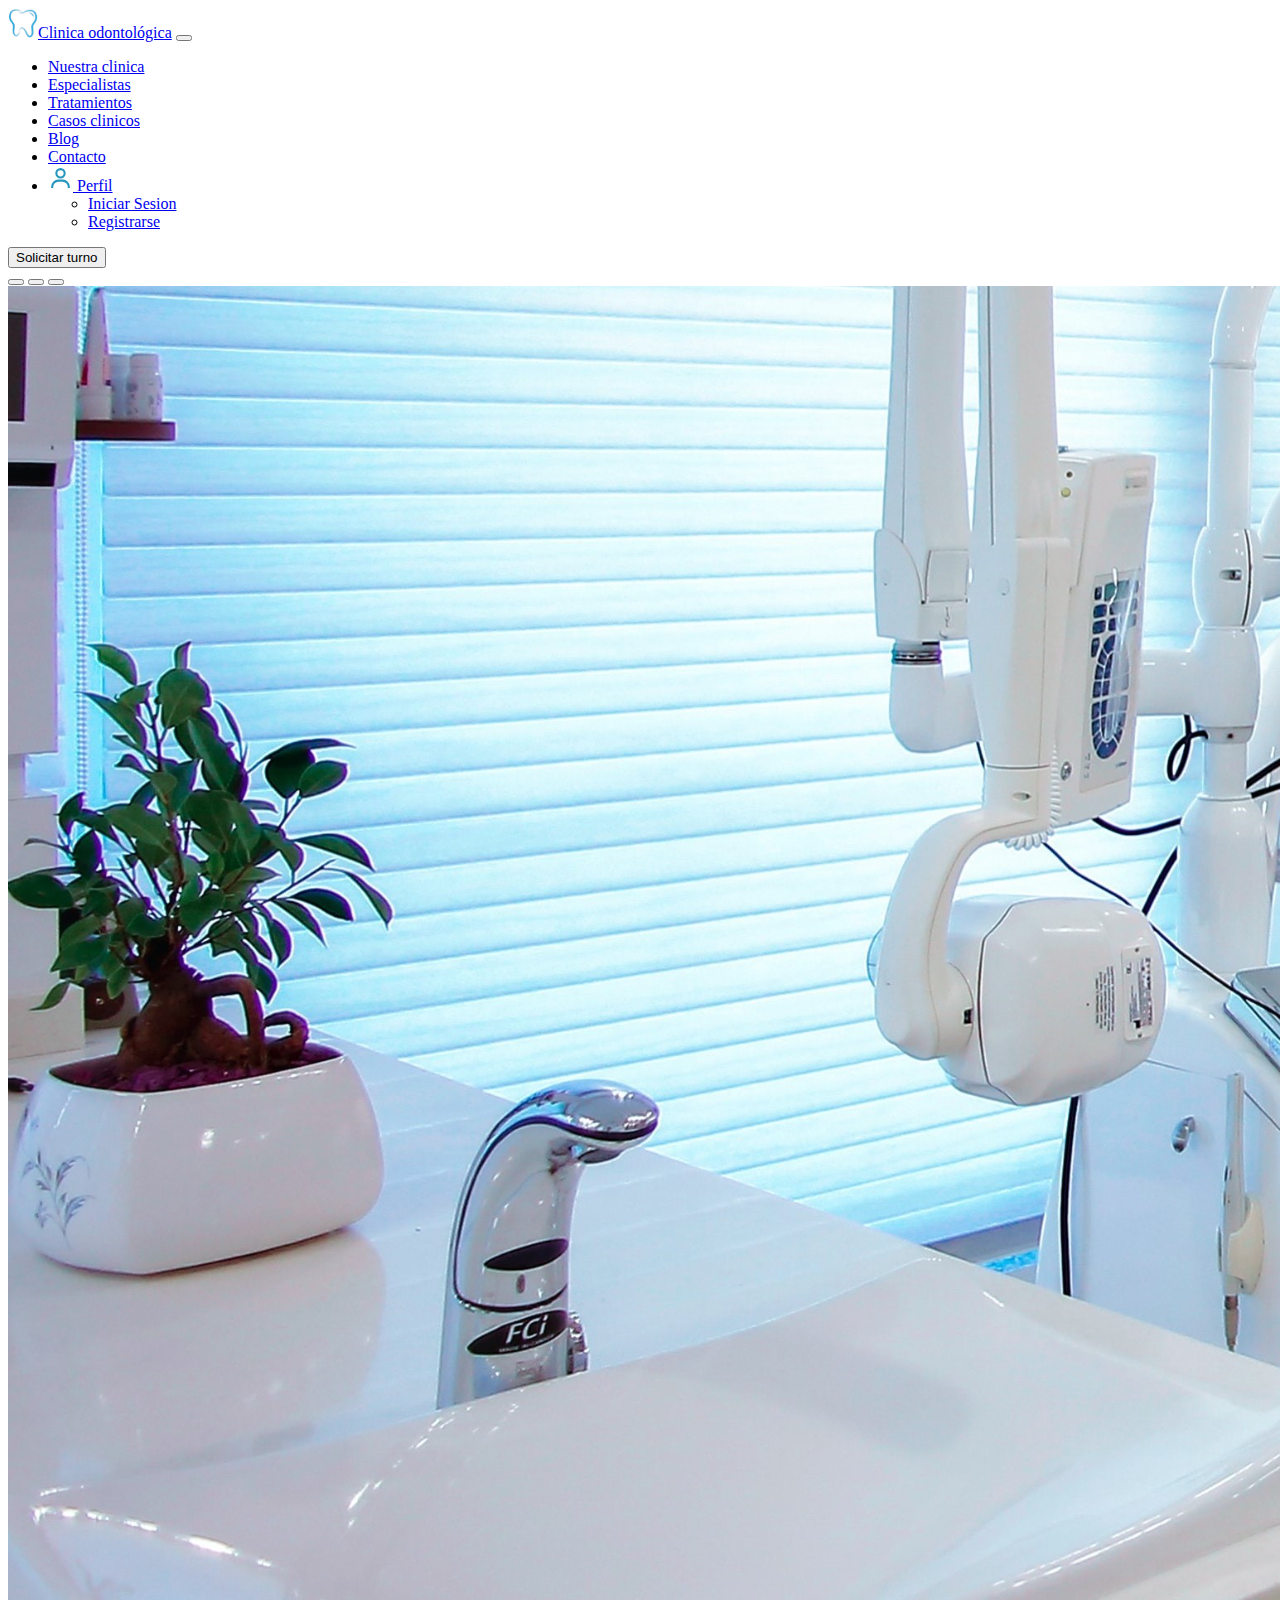
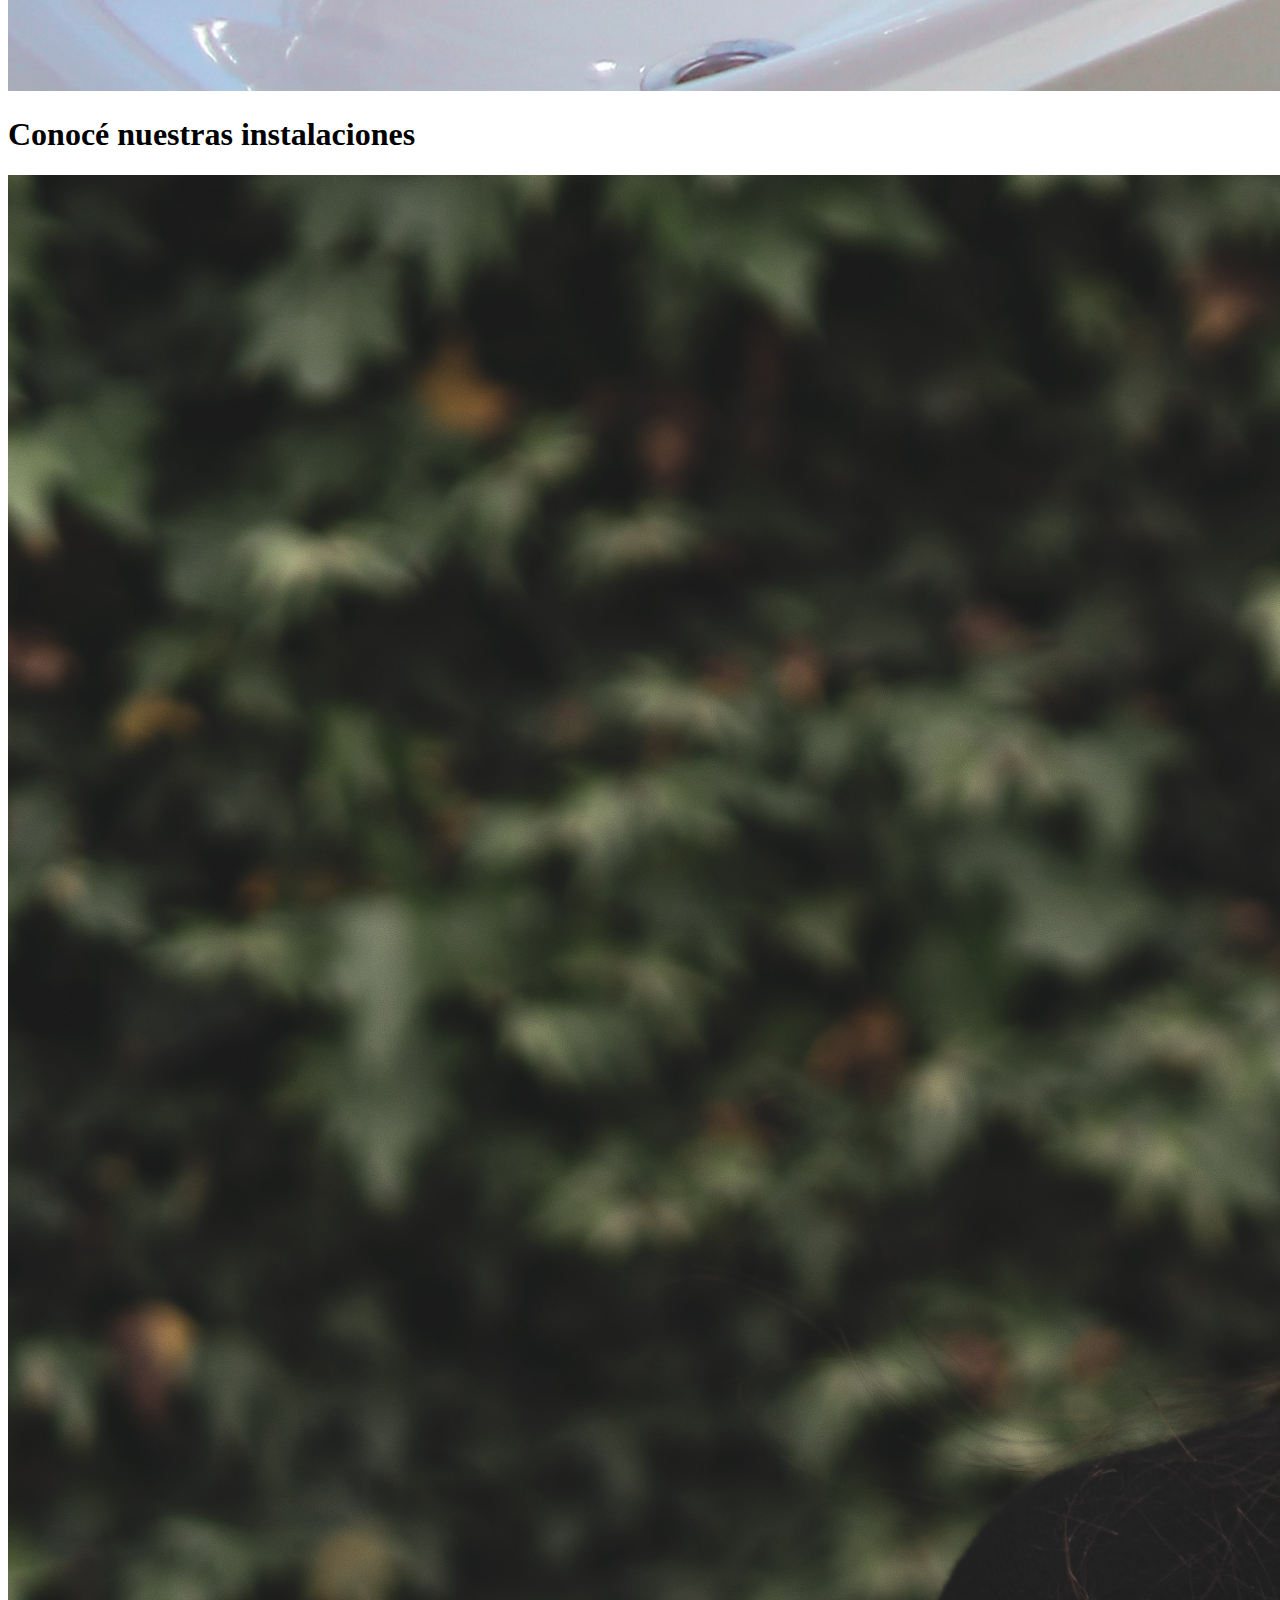
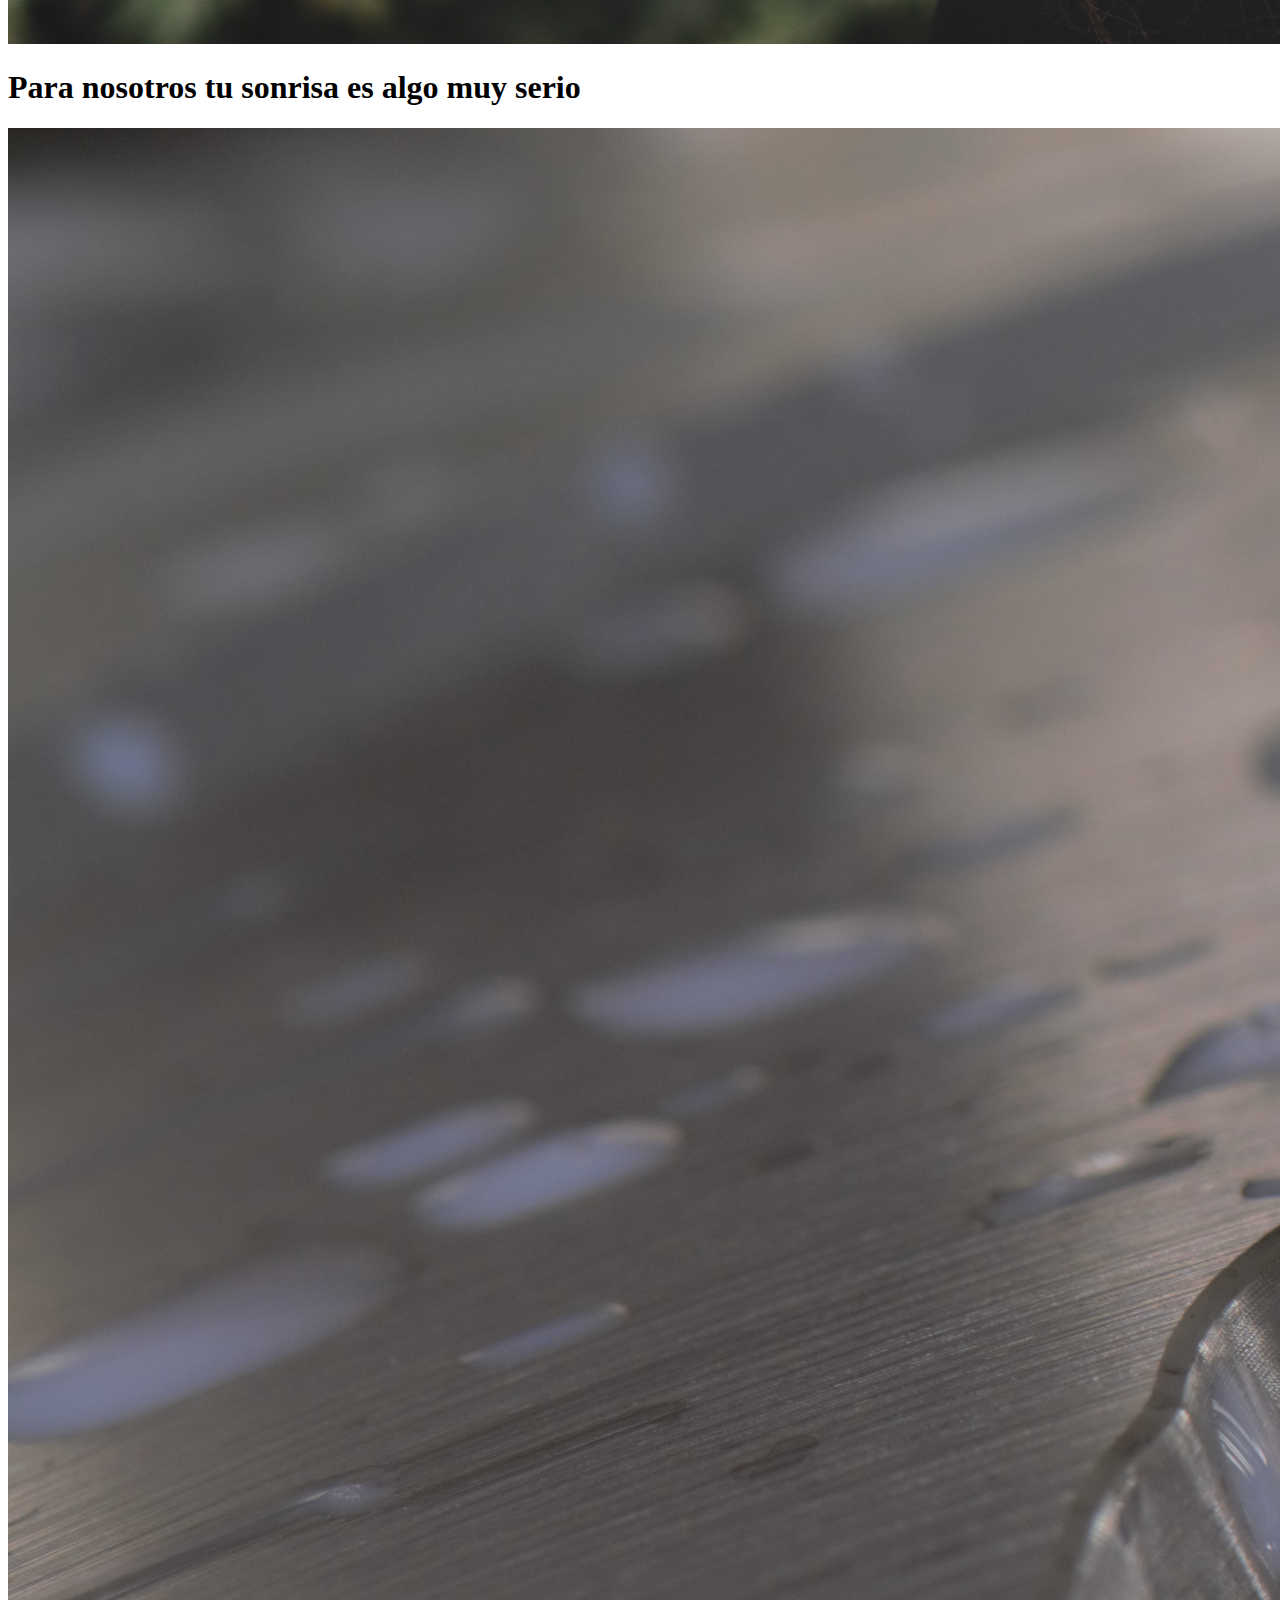
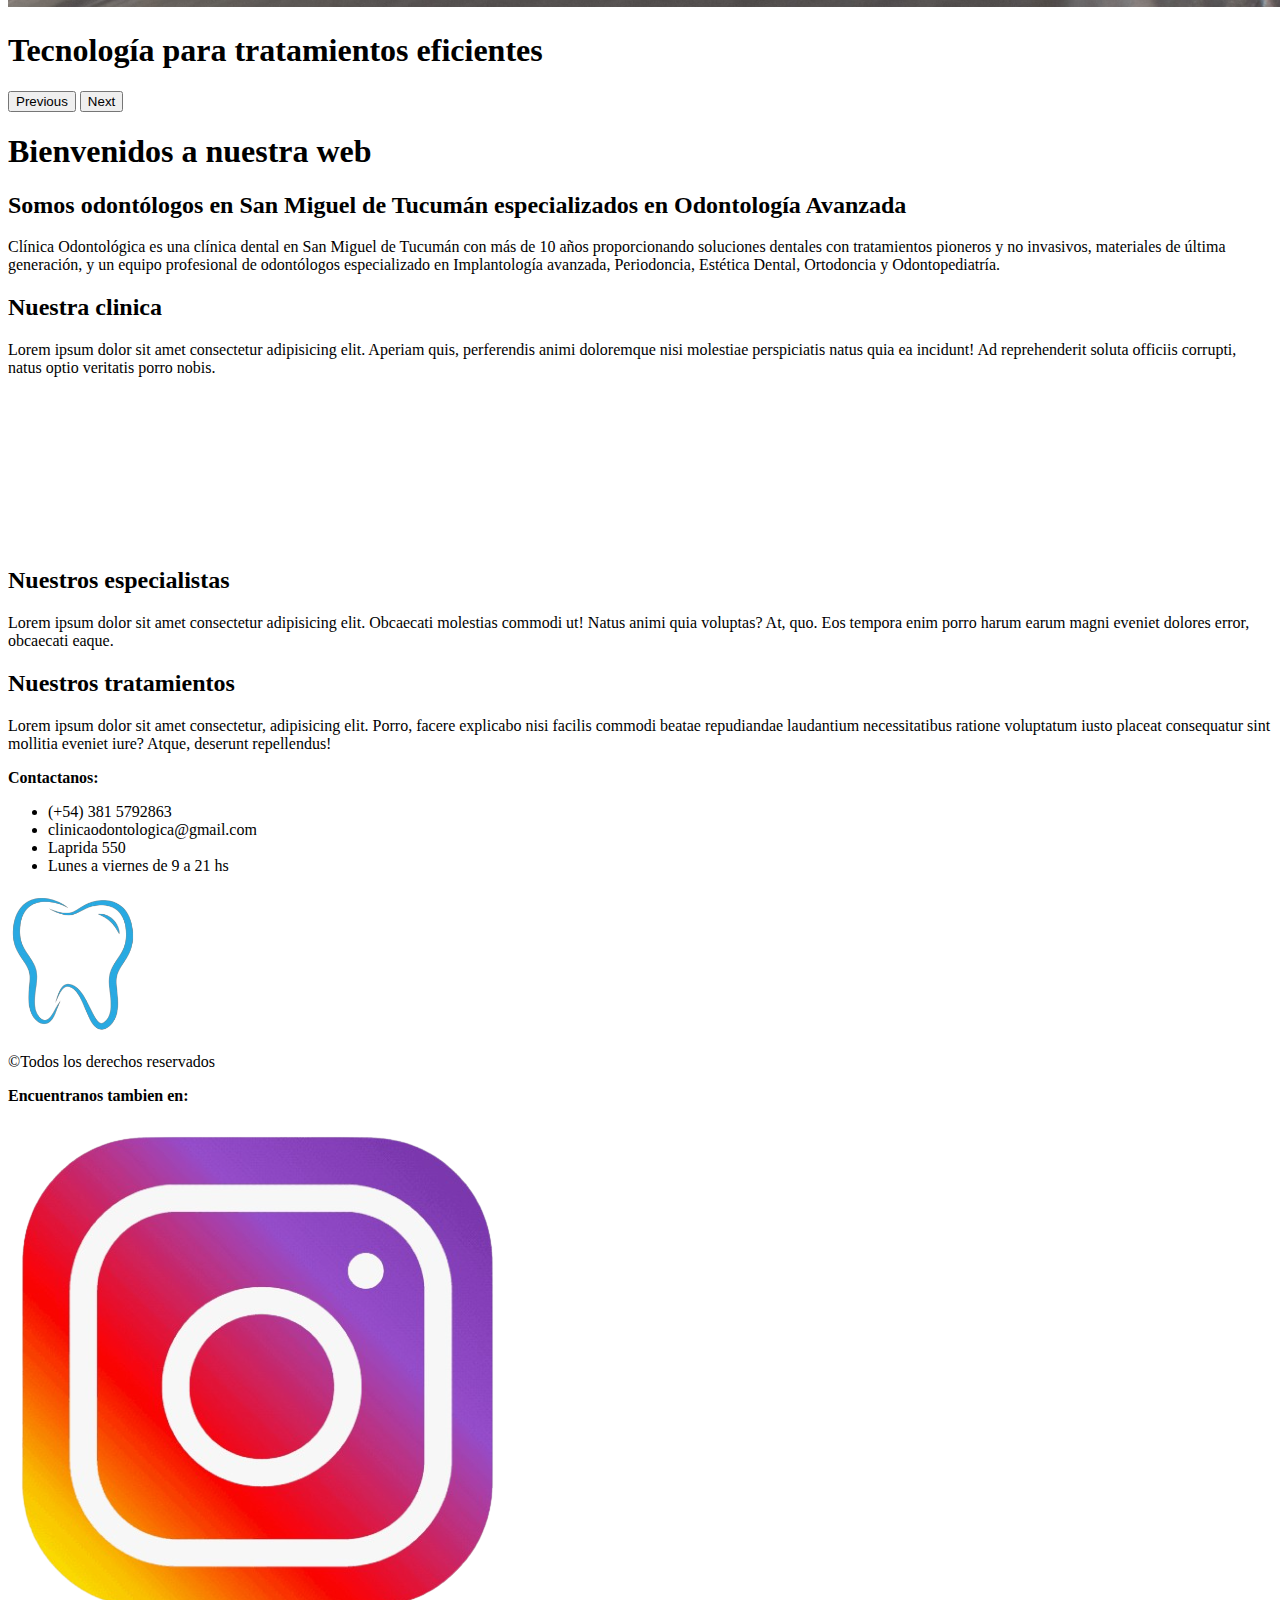
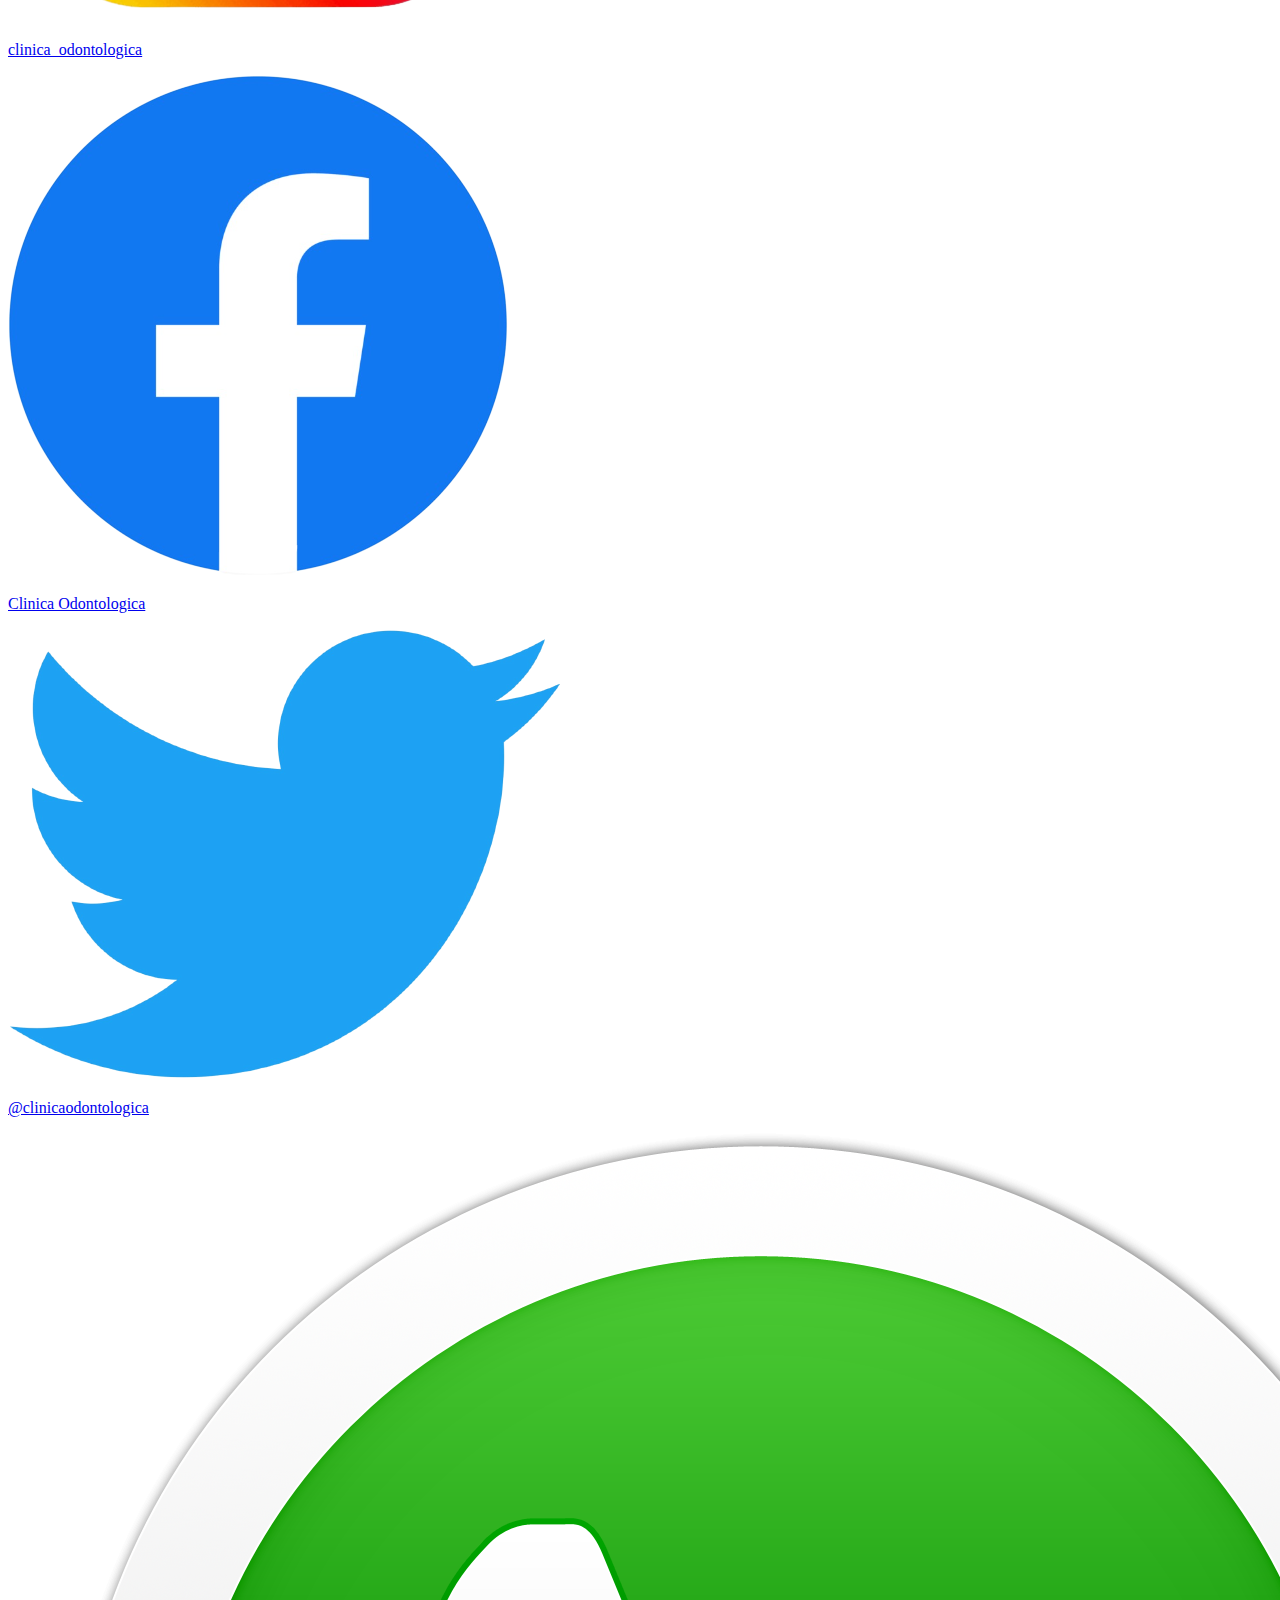
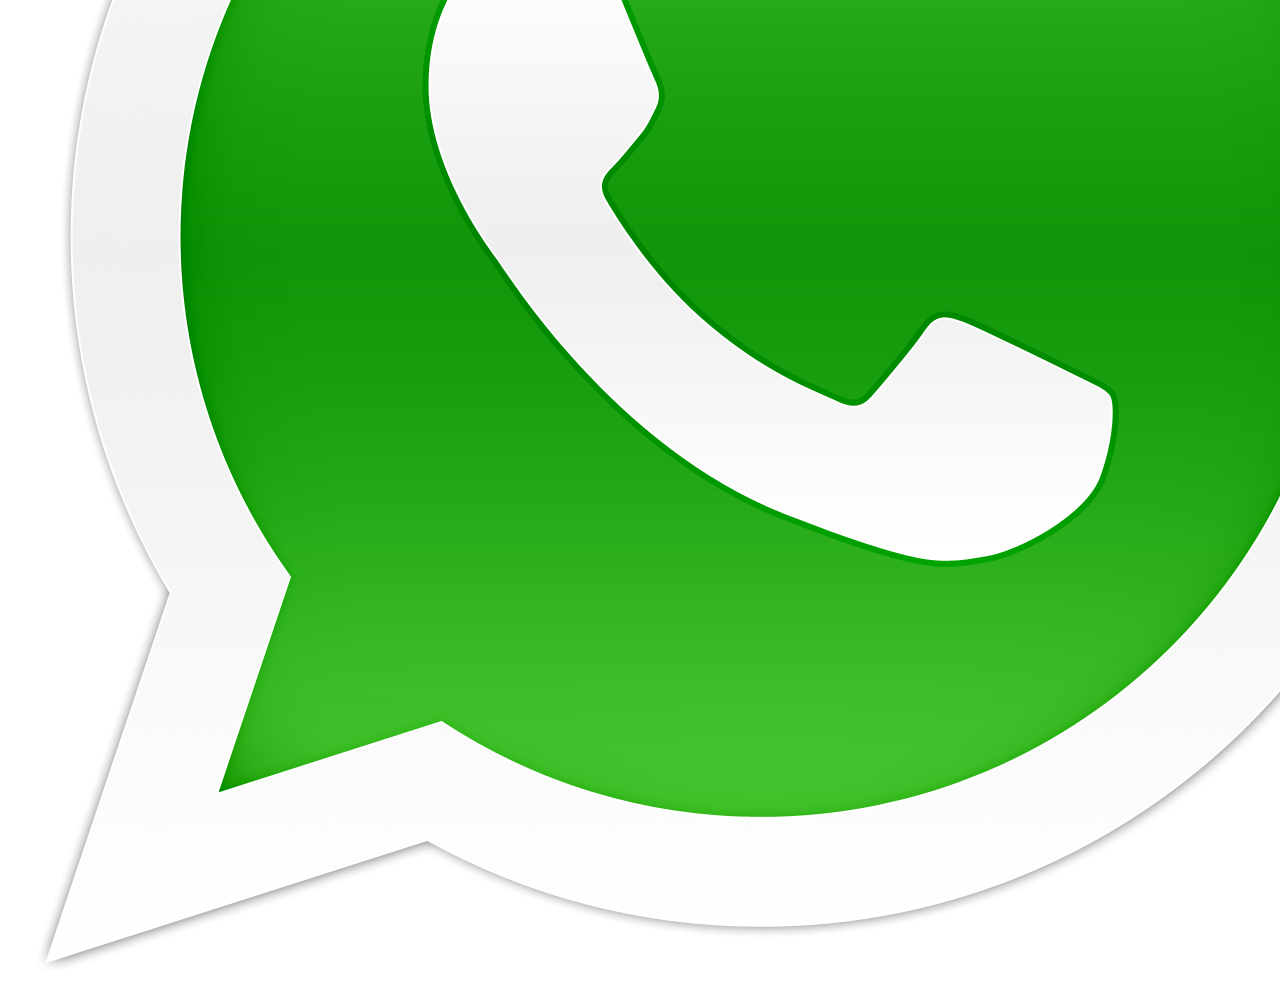
==== index.html @ 2c7e13ba "agregando estilos a log-in y register" ====
<!DOCTYPE html>
<html lang="en">

<head>
    <meta charset="UTF-8">
    <meta http-equiv="X-UA-Compatible" content="IE=edge">
    <meta name="viewport" content="width=device-width, initial-scale=1.0">
    <meta name="description" content="Clínica odontológica">
    <meta name="keywords" content="clínica odontológica, odontologo, dentista, dentist">
    <meta name="author" content="X Team">
    <link rel="shortcut icon" type="image/x-icon" href="./icons/icono-diente-png.png">
    <title>Clínica odontológica</title>

    <link href="https://cdn.jsdelivr.net/npm/bootstrap@5.2.3/dist/css/bootstrap.min.css" rel="stylesheet"
        integrity="sha384-rbsA2VBKQhggwzxH7pPCaAqO46MgnOM80zW1RWuH61DGLwZJEdK2Kadq2F9CUG65" crossorigin="anonymous">
    <link href="https://cdn.jsdelivr.net/npm/bootstrap@5.2.3/dist/css/bootstrap.min.css" rel="stylesheet"
        integrity="sha384-rbsA2VBKQhggwzxH7pPCaAqO46MgnOM80zW1RWuH61DGLwZJEdK2Kadq2F9CUG65" crossorigin="anonymous">
    <link rel="preconnect" href="https://fonts.googleapis.com">
    <link rel="preconnect" href="https://fonts.gstatic.com" crossorigin>
    <link href="https://fonts.googleapis.com/css2?family=Open+Sans:wght@500;700&display=swap" rel="stylesheet">


</head>

<body>
    <header>
        <!-- Navbar -->
        <nav class="navbar navbar-expand-lg bg-body-tertiary navbar-dark bg-dark">
            <div class="container-fluid">
                <a class="navbar-brand" href="./index.html"><img src="./icons/icono-diente-png.png" class="mx-2"
                        alt="logo" width="30px" height="30px">Clinica odontológica</a>
                <button class="navbar-toggler" type="button" data-bs-toggle="collapse" data-bs-target="#navbarScroll"
                    aria-controls="navbarScroll" aria-expanded="false" aria-label="Toggle navigation">
                    <span class="navbar-toggler-icon"></span>
                </button>
                <div class="collapse navbar-collapse" id="navbarScroll">
                    <ul class="navbar-nav ms-auto me-auto my-2 my-lg-0 navbar-nav-scroll"
                        style="--bs-scroll-height: 100px;" id="ulNavbar">
                        <li class="nav-item mx-3">
                            <a class="nav-link" href="#clinica">Nuestra clinica</a>
                        </li>
                        <li class="nav-item mx-3">
                            <a class="nav-link" href="#especialistas">Especialistas</a>
                        </li>
                        <li class="nav-item mx-3">
                            <a class="nav-link" href="#tratamientos">Tratamientos</a>
                        </li>
                        <li class="nav-item mx-3">
                            <a class="nav-link" href="./error.html">Casos clinicos</a>
                        </li>
                        <li class="nav-item mx-3">
                            <a class="nav-link" href="./error.html">Blog</a>
                        </li>
                        <li class="nav-item mx-3">
                            <a class="nav-link" href="./contact.html">Contacto</a>
                        </li>
                        <li class="nav-item dropdown mx-3" id="profile">
                            <a class="nav-link dropdown-toggle" href="#" role="button" data-bs-toggle="dropdown"
                                aria-expanded="false"><img src="./icons/user.svg" height="25px" weight="25px"
                                    alt="user-icon">
                                Perfil
                            </a>
                            <ul class="dropdown-menu mx-3">
                                <li><a class="dropdown-item" href="./login.html">Iniciar Sesion</a></li>
                                <li><a class="dropdown-item" href="./register.html">Registrarse</a></li>
                            </ul>
                        </li>
                    </ul>
                    <form class="d-flex" role="book-appointment" id="turn-button">
                        <button class="btn btn-sm btn-outline-secondary" type="button"
                            id="book-appointment-button">Solicitar turno</button>
                    </form>
                </div>
            </div>
        </nav>
        <!-- Carousel -->
        <div class="carousel">
            <div id="carouselExampleCaptions" class="carousel slide" data-bs-ride="true">
                <div class="carousel-indicators">
                    <button type="button" data-bs-target="#carouselExampleCaptions" data-bs-slide-to="0" class="active"
                        aria-current="true" aria-label="Slide 1"></button>
                    <button type="button" data-bs-target="#carouselExampleCaptions" data-bs-slide-to="1"
                        aria-label="Slide 2"></button>
                    <button type="button" data-bs-target="#carouselExampleCaptions" data-bs-slide-to="2"
                        aria-label="Slide 3"></button>
                </div>
                <div class="carousel-inner">
                    <div class="carousel-item active" data-bs-interval="3000">
                        <img src="/img/fotor_2023-2-18_18_22_49.jpg" class="d-block w-100" alt="...">
                        <div class="carousel-caption d-none d-md-block">
                            <h1>Conocé nuestras instalaciones</h1>
                            <!-- <p>Some representative placeholder content for the first slide.</p> -->
                        </div>
                    </div>
                    <div class="carousel-item" data-bs-interval="3000">
                        <img src="/img/fotor_2023-3-1_2_1_50.jpg" class="d-block w-100" alt="...">
                        <div class="carousel-caption d-none d-md-block">
                            <h1>Para nosotros tu sonrisa es algo muy serio</h1>
                            <!-- <p>Some representative placeholder content for the second slide.</p> -->
                        </div>
                    </div>
                    <div class="carousel-item" data-bs-interval="3000">
                        <img src="/img/fotor_2023-3-1_2_7_39.jpg" class="d-block w-100" alt="...">
                        <div class="carousel-caption d-none d-md-block">
                            <h1>Tecnología para tratamientos eficientes</h1>
                            <!-- <p>Some representative placeholder content for the third slide.</p>-->
                        </div>
                    </div>
                </div>
                <button class="carousel-control-prev" type="button" data-bs-target="#carouselExampleCaptions"
                    data-bs-slide="prev">
                    <span class="carousel-control-prev-icon" aria-hidden="true"></span>
                    <span class="visually-hidden">Previous</span>
                </button>
                <button class="carousel-control-next" type="button" data-bs-target="#carouselExampleCaptions"
                    data-bs-slide="next">
                    <span class="carousel-control-next-icon" aria-hidden="true"></span>
                    <span class="visually-hidden">Next</span>
                </button>
            </div>
        </div>
    </header>
    <main>
        <div class="container text-center">
            <h1>Bienvenidos a nuestra web</h1>
            <h2>Somos odontólogos en San Miguel de Tucumán especializados en Odontología Avanzada</h2>
            <p class="m-5 fs-4">Clínica Odontológica es una clínica dental en San Miguel de Tucumán con más de 10 años
                proporcionando
                soluciones dentales con tratamientos pioneros y no invasivos, materiales de última generación, y un
                equipo
                profesional de odontólogos especializado en Implantología avanzada, Periodoncia, Estética Dental,
                Ortodoncia
                y Odontopediatría.</p>
        </div>
        <section class="" id="clinica">
            <h2>Nuestra clinica</h2>
            <p>Lorem ipsum dolor sit amet consectetur adipisicing elit. Aperiam quis, perferendis animi doloremque nisi
                molestiae perspiciatis natus quia ea incidunt! Ad reprehenderit soluta officiis corrupti, natus optio
                veritatis porro nobis.</p>
            <section class="section-iframe">
                <iframe class="map"
                    src="https://www.google.com/maps/embed?pb=!1m18!1m12!1m3!1d2308.703250574846!2d-65.20294560053678!3d-26.823822114931463!2m3!1f0!2f0!3f0!3m2!1i1024!2i768!4f13.1!3m3!1m2!1s0x94225c19ccb312f5%3A0x4d2c52ce8188e6bc!2sIFL%2C%20Laprida%20550%2C%20T4000%20San%20Miguel%20de%20Tucum%C3%A1n%2C%20Provincia%20de%20Tucum%C3%A1n!5e0!3m2!1ses-419!2sar!4v1667454148842!5m2!1ses-419!2sar"
                    frameborder="0"></iframe>
            </section>
        </section>
        <section id="especialistas">
            <h2>Nuestros especialistas</h2>
            <p>Lorem ipsum dolor sit amet consectetur adipisicing elit. Obcaecati molestias commodi ut! Natus animi quia
                voluptas? At, quo. Eos tempora enim porro harum earum magni eveniet dolores error, obcaecati eaque.</p>
        </section>
        <section id="tratamientos">
            <h2>Nuestros tratamientos</h2>
            <p class="m-0 pb-5">Lorem ipsum dolor sit amet consectetur, adipisicing elit. Porro, facere explicabo nisi
                facilis commodi beatae repudiandae laudantium necessitatibus ratione voluptatum iusto placeat
                consequatur sint mollitia eveniet iure? Atque, deserunt repellendus!</p>
        </section>
    </main>
    <footer>
        <div class="row p-0 m-0">
            <div id="footer-1" class="col-0 col-md-4 pt-2 bg-light d-flex align-items-center justify-content-center">
                <div>
                    <p class="footer-tt"><b>Contactanos:</b></p>
                    <ul>
                        <li>(+54) 381 5792863</li>
                        <li>clinicaodontologica@gmail.com</li>
                        <li>Laprida 550</li>
                        <li>Lunes a viernes de 9 a 21 hs</li>
                    </ul>
                </div>
            </div>
            <div id="footer-2" class="col-12 col-md-4 pt-2 bg-light text-center">
                <a href="#"><img width="130px" src="./icons/icono-diente-png.png" alt="logo"></a>
                <p class="fst-italic text-dark">&copy;Todos los derechos reservados</p>
            </div>
            <div id="footer-3" class="col-0 col-md-4 pt-2 bg-light d-flex align-items-center justify-content-center">
                <div>
                    <p class="footer-tt"><b>Encuentranos tambien en:</b></p>
                    <div class="div-button-google">
                        <a class="button-footer" href="./404notfound.html">
                            <img class="button-icon-footer" src="./icons/instagram-icon-footer.png"
                                alt="instagram-icon">
                            <p class="p-3" id="google-text">clinica_odontologica</p>
                        </a>
                    </div>
                    <div class="div-button-google">
                        <a class="button-footer" href="./404notfound.html">
                            <img class="button-icon-footer" src="./icons/facebook-icon-footer.png" alt="facebook-icon">
                            <p class="p-3" id="google-text">Clinica Odontologica</p>
                        </a>
                    </div>
                    <div class="div-button-google">
                        <a class="button-footer" href="./404notfound.html">
                            <img class="button-icon-footer" src="./icons/twitter-icon-footer.png" alt="twitter-icon">
                            <p class="p-3" id="google-text">@clinicaodontologica</p>
                        </a>
                    </div>
                </div>
            </div>
        </div>
    </footer>
    <div>
        <a href="https://api.whatsapp.com/send?phone=543815792863" target="_blank"><img src="./icons/icono-whatsapp.png"
                alt="whatsapp-support" class="whatsapp-icon"></a>
    </div>
    <script src="./js/index.js"></script>
    <script src="https://cdn.jsdelivr.net/npm/bootstrap@5.2.3/dist/js/bootstrap.bundle.min.js"
        integrity="sha384-kenU1KFdBIe4zVF0s0G1M5b4hcpxyD9F7jL+jjXkk+Q2h455rYXK/7HAuoJl+0I4"
        crossorigin="anonymous"></script>
</body>

</html>
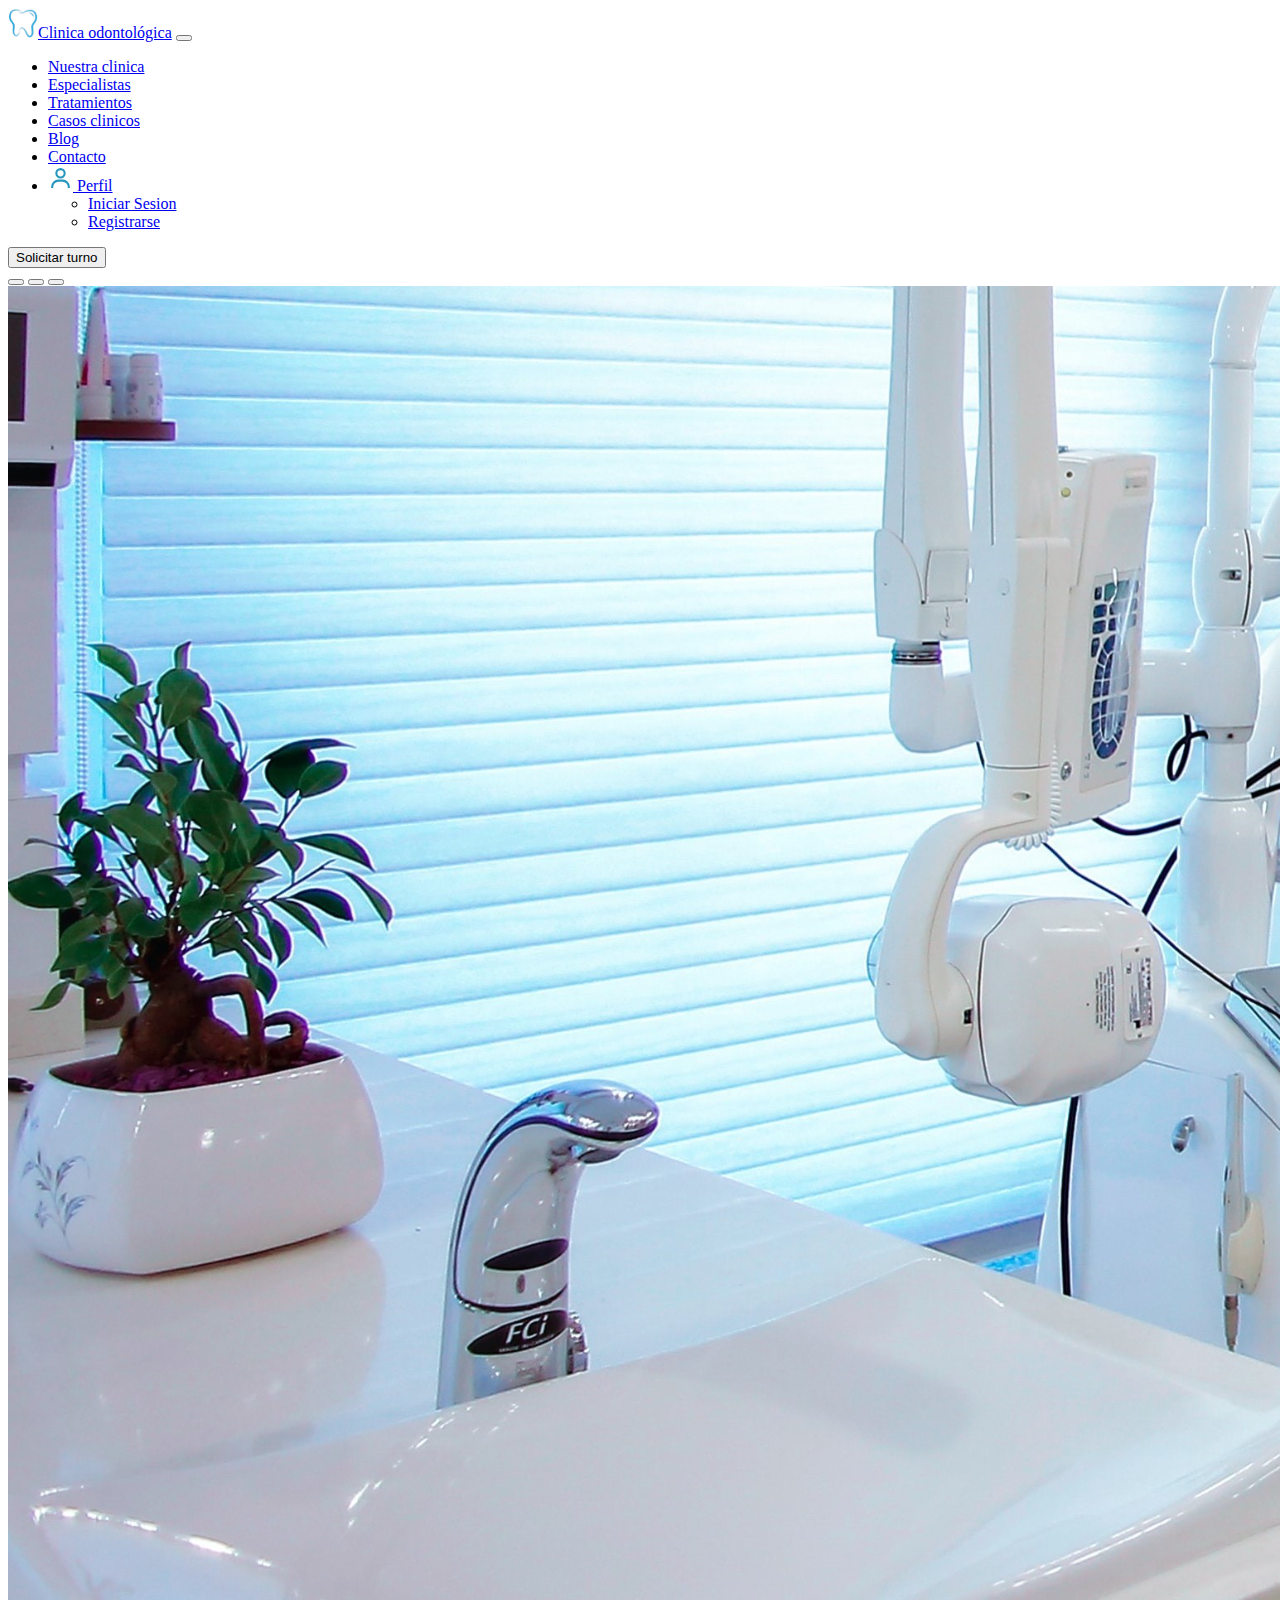
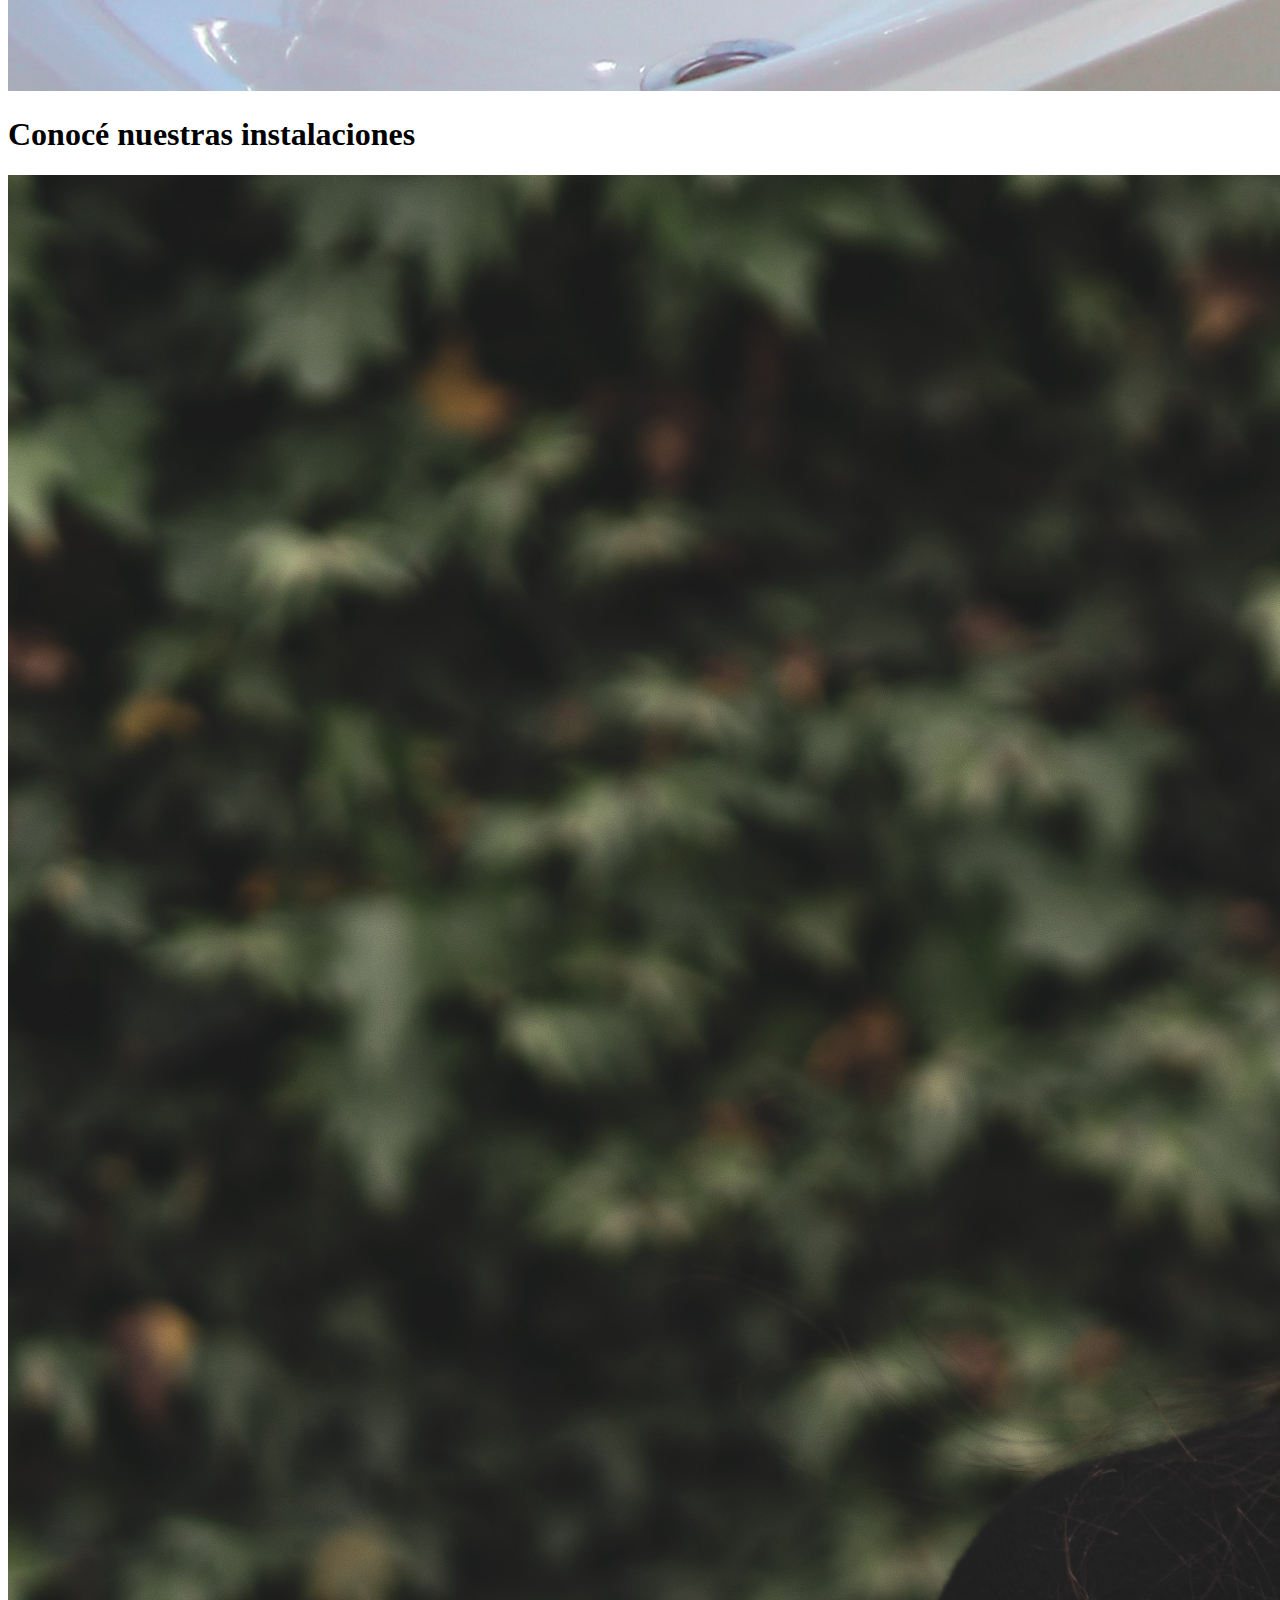
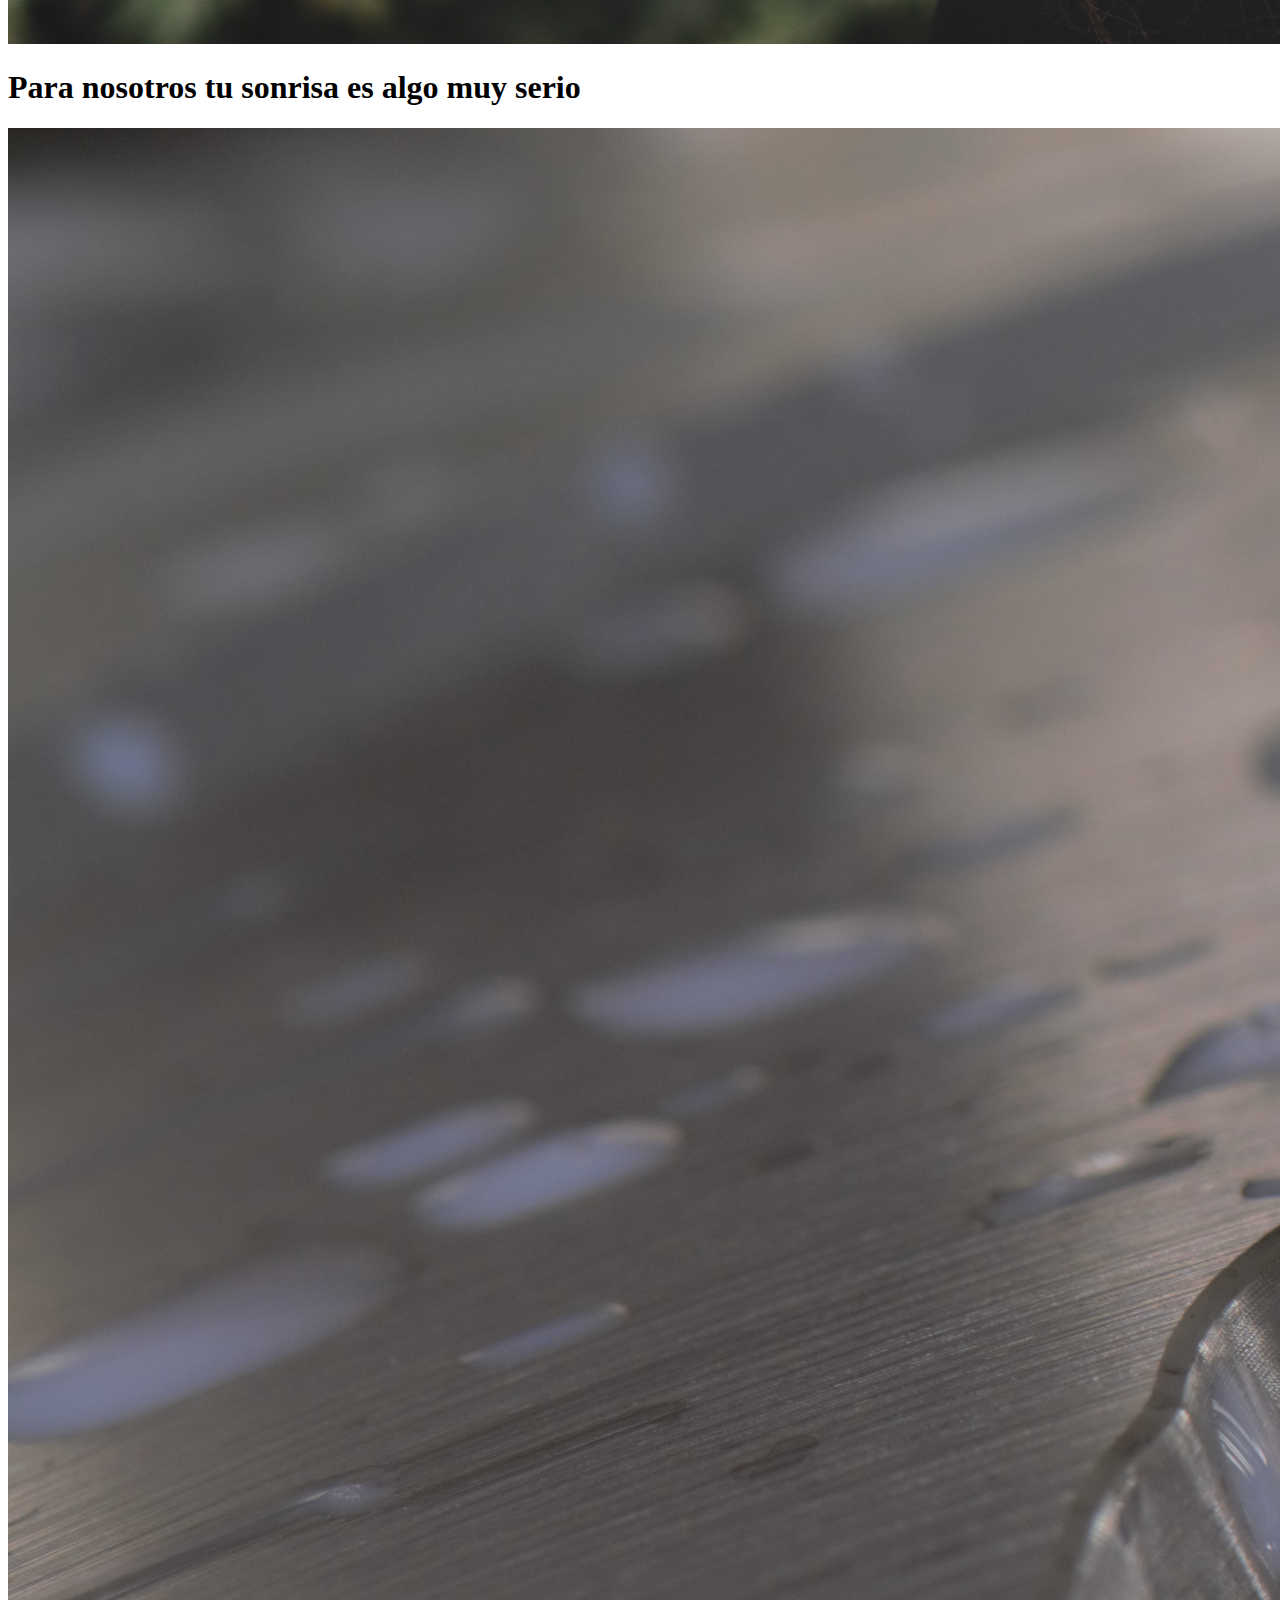
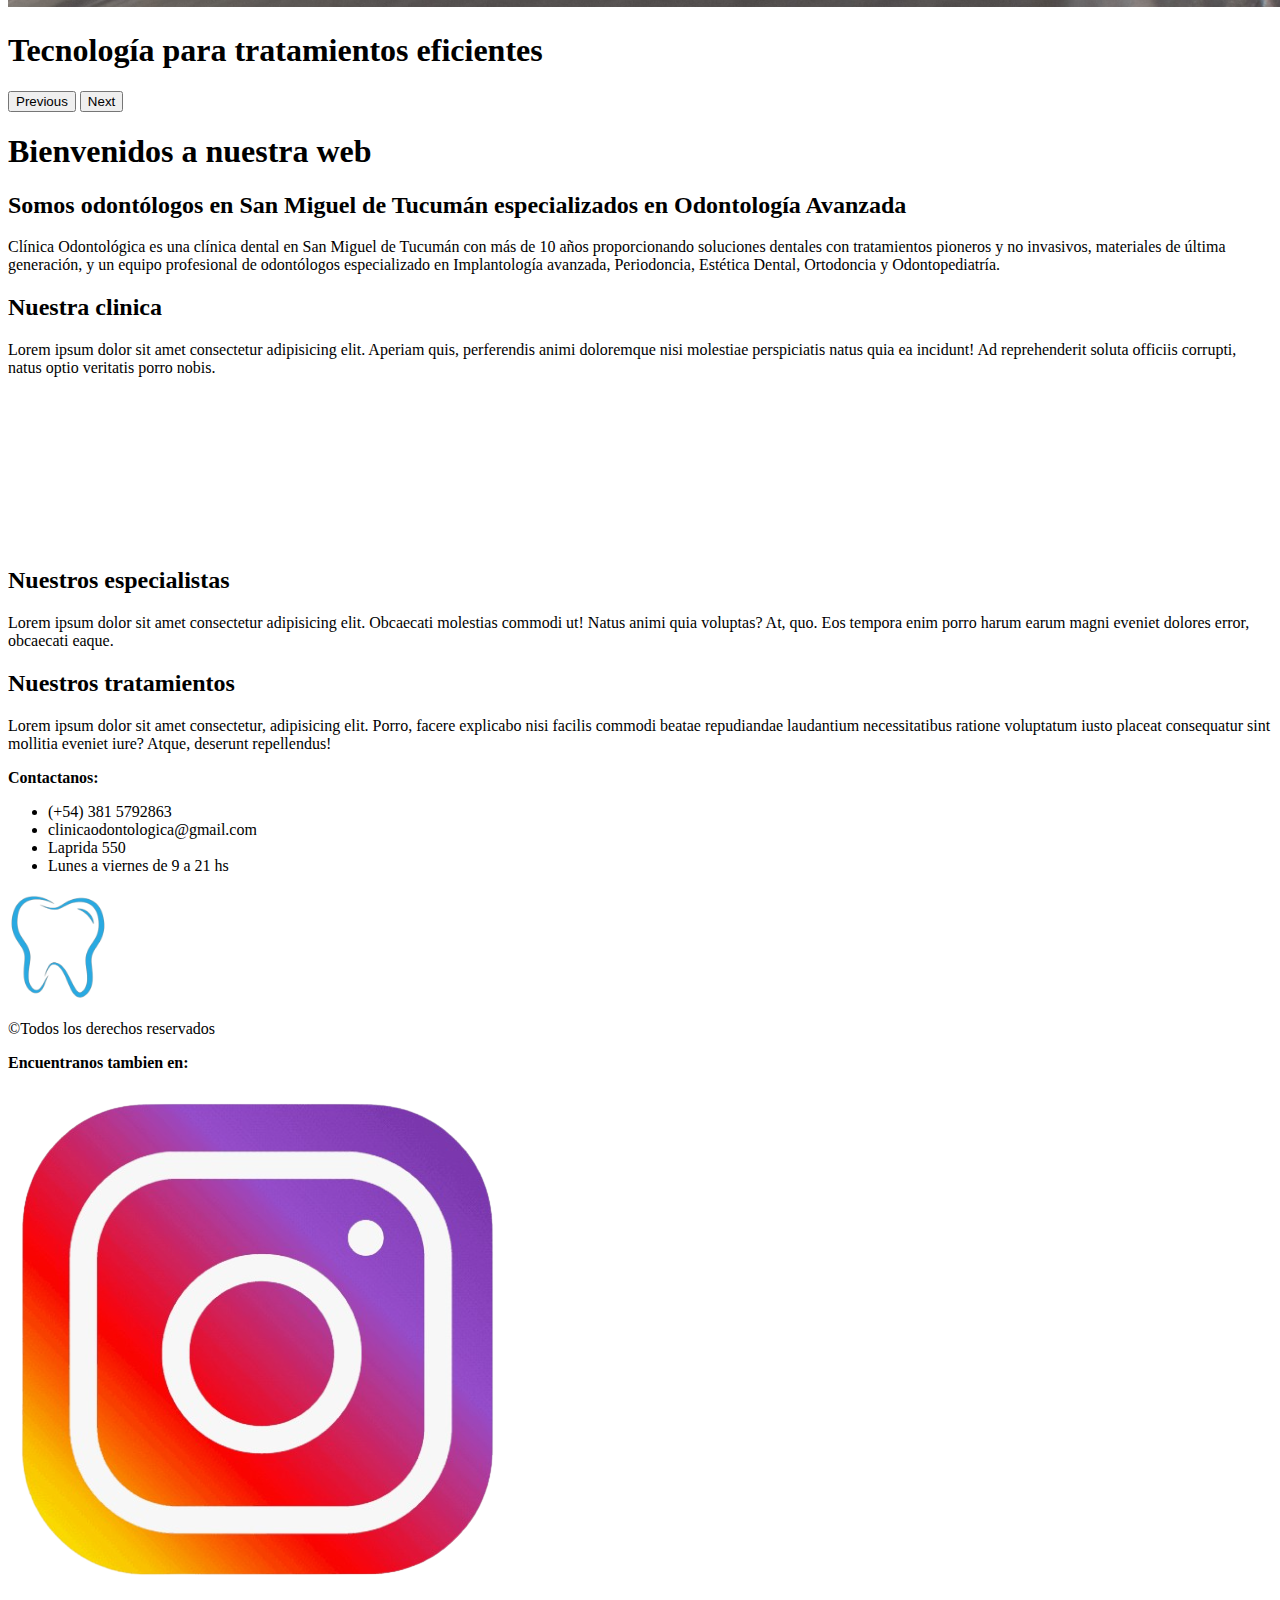
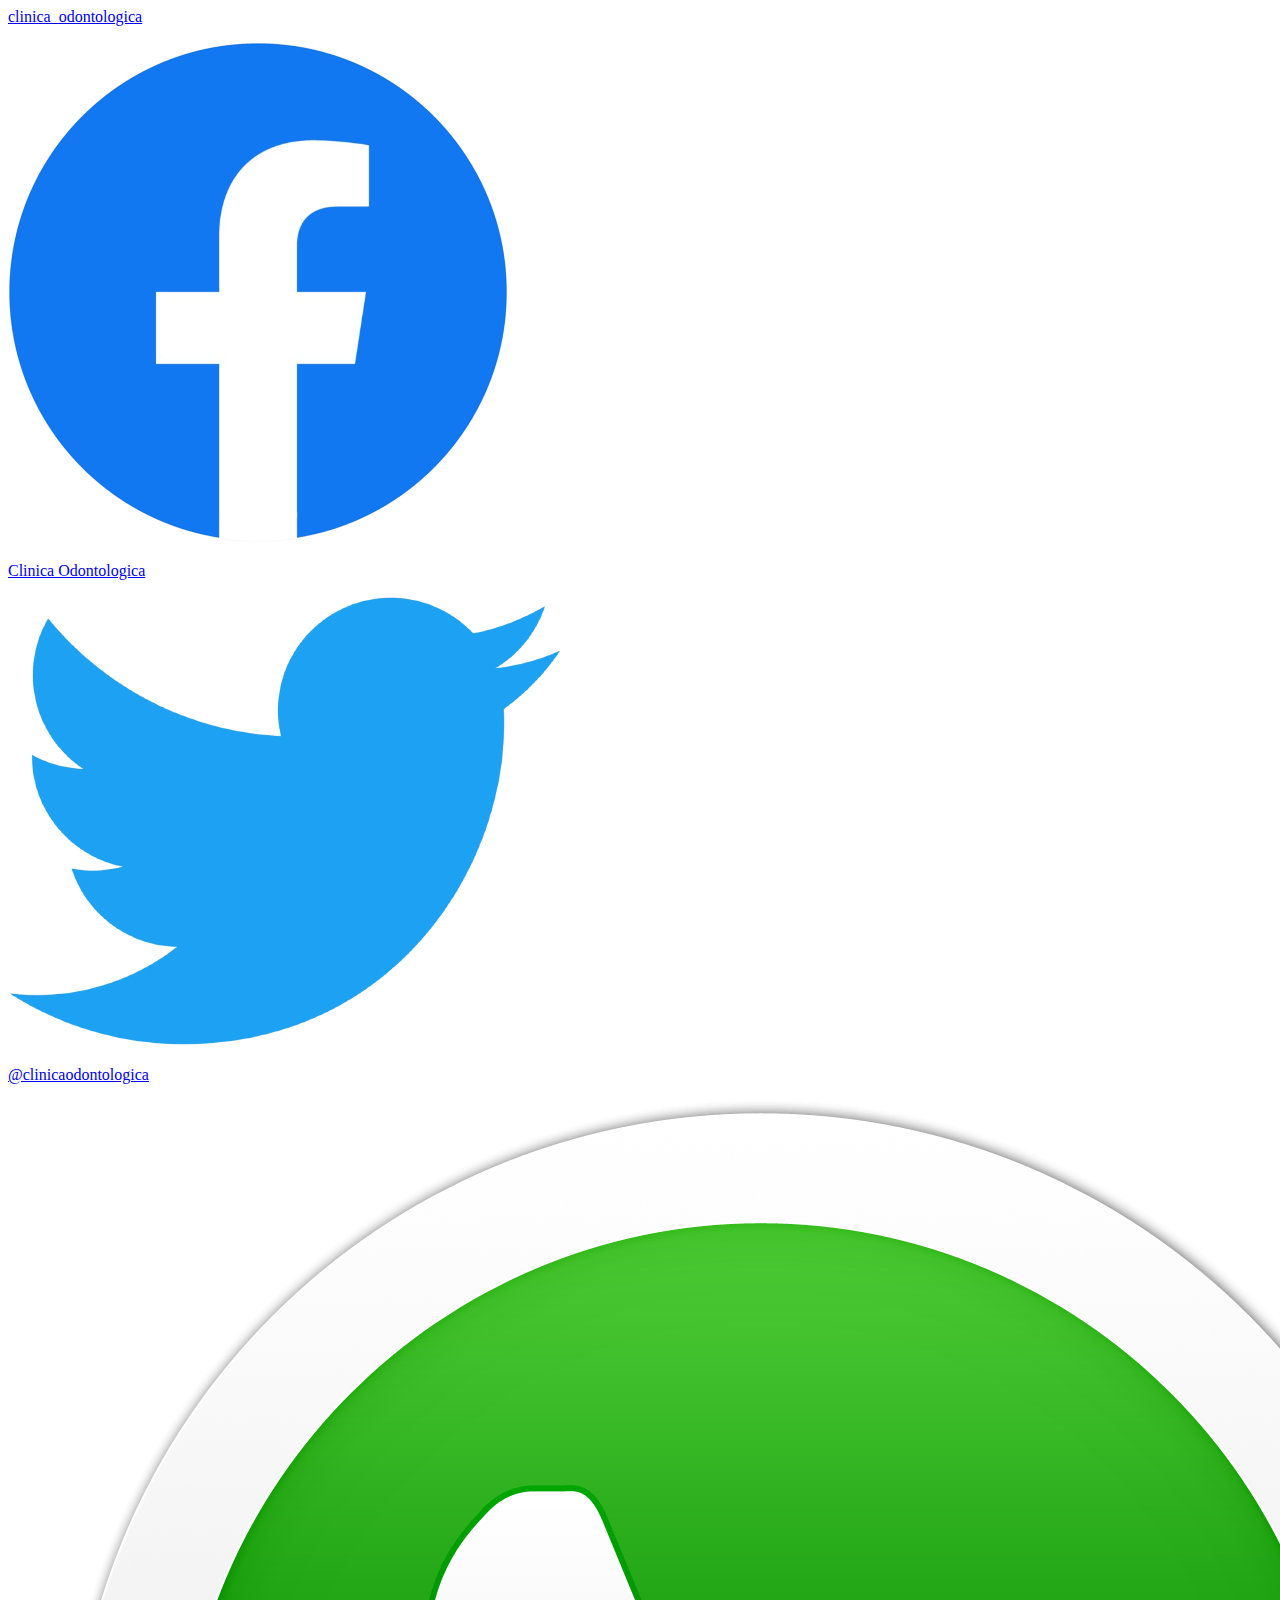
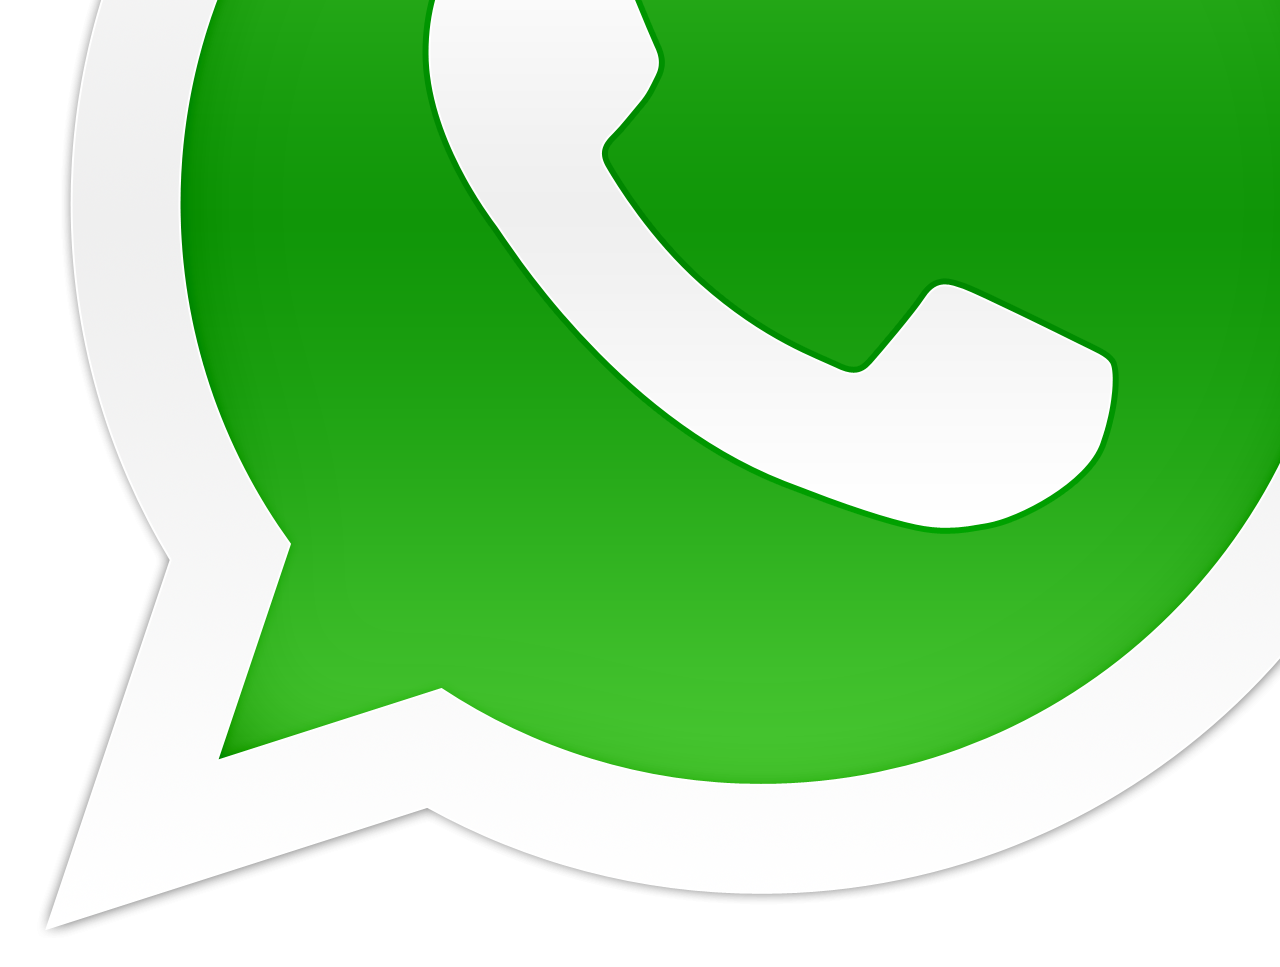
==== commit 45097d76: "arreglando y dando estilos a contact" ====
--- a/index.html
+++ b/index.html
@@ -24,55 +24,55 @@
 
 <body>
     <header>
-        <!-- Navbar -->
-        <nav class="navbar navbar-expand-lg bg-body-tertiary navbar-dark bg-dark">
-            <div class="container-fluid">
-                <a class="navbar-brand" href="./index.html"><img src="./icons/icono-diente-png.png" class="mx-2"
-                        alt="logo" width="30px" height="30px">Clinica odontológica</a>
-                <button class="navbar-toggler" type="button" data-bs-toggle="collapse" data-bs-target="#navbarScroll"
-                    aria-controls="navbarScroll" aria-expanded="false" aria-label="Toggle navigation">
-                    <span class="navbar-toggler-icon"></span>
-                </button>
-                <div class="collapse navbar-collapse" id="navbarScroll">
-                    <ul class="navbar-nav ms-auto me-auto my-2 my-lg-0 navbar-nav-scroll"
-                        style="--bs-scroll-height: 100px;" id="ulNavbar">
-                        <li class="nav-item mx-3">
-                            <a class="nav-link" href="#clinica">Nuestra clinica</a>
-                        </li>
-                        <li class="nav-item mx-3">
-                            <a class="nav-link" href="#especialistas">Especialistas</a>
-                        </li>
-                        <li class="nav-item mx-3">
-                            <a class="nav-link" href="#tratamientos">Tratamientos</a>
-                        </li>
-                        <li class="nav-item mx-3">
-                            <a class="nav-link" href="./error.html">Casos clinicos</a>
-                        </li>
-                        <li class="nav-item mx-3">
-                            <a class="nav-link" href="./error.html">Blog</a>
-                        </li>
-                        <li class="nav-item mx-3">
-                            <a class="nav-link" href="./contact.html">Contacto</a>
-                        </li>
-                        <li class="nav-item dropdown mx-3" id="profile">
-                            <a class="nav-link dropdown-toggle" href="#" role="button" data-bs-toggle="dropdown"
-                                aria-expanded="false"><img src="./icons/user.svg" height="25px" weight="25px"
-                                    alt="user-icon">
-                                Perfil
-                            </a>
-                            <ul class="dropdown-menu mx-3">
-                                <li><a class="dropdown-item" href="./login.html">Iniciar Sesion</a></li>
-                                <li><a class="dropdown-item" href="./register.html">Registrarse</a></li>
-                            </ul>
-                        </li>
+<!-- Navbar -->
+<nav class="navbar navbar-expand-lg bg-body-tertiary navbar-dark bg-dark">
+    <div class="container-fluid">
+        <a class="navbar-brand" href="./index.html"><img src="./icons/icono-diente-png.png" class="mx-2"
+                alt="logo" width="30px" height="30px">Clinica odontológica</a>
+        <button class="navbar-toggler" type="button" data-bs-toggle="collapse" data-bs-target="#navbarScroll"
+            aria-controls="navbarScroll" aria-expanded="false" aria-label="Toggle navigation">
+            <span class="navbar-toggler-icon"></span>
+        </button>
+        <div class="collapse navbar-collapse" id="navbarScroll">
+            <ul class="navbar-nav ms-auto me-auto my-2 my-lg-0 navbar-nav-scroll"
+                style="--bs-scroll-height: 100px;" id="ul-navbar">
+                <li class="nav-item mx-3">
+                    <a class="nav-link" href="#clinica">Nuestra clinica</a>
+                </li>
+                <li class="nav-item mx-3">
+                    <a class="nav-link" href="#especialistas">Especialistas</a>
+                </li>
+                <li class="nav-item mx-3">
+                    <a class="nav-link" href="#tratamientos">Tratamientos</a>
+                </li>
+                <li class="nav-item mx-3">
+                    <a class="nav-link" href="#tratamientos">Casos clinicos</a>
+                </li>
+                <li class="nav-item mx-3">
+                    <a class="nav-link" href="./error.html">Blog</a>
+                </li>
+                <li class="nav-item mx-3">
+                    <a class="nav-link" href="./contact.html">Contacto</a>
+                </li>
+                <li class="nav-item dropdown mx-3" id="profile">
+                    <a class="nav-link dropdown-toggle" href="#" role="button" data-bs-toggle="dropdown"
+                        aria-expanded="false"><img src="./icons/user.svg" height="25px" weight="25px"
+                            alt="user-icon">
+                        Perfil
+                    </a>
+                    <ul class="dropdown-menu mx-3">
+                        <li><a class="dropdown-item" href="./login.html">Iniciar Sesion</a></li>
+                        <li><a class="dropdown-item" href="./register.html">Registrarse</a></li>
                     </ul>
-                    <form class="d-flex" role="book-appointment" id="turn-button">
-                        <button class="btn btn-sm btn-outline-secondary" type="button"
-                            id="book-appointment-button">Solicitar turno</button>
-                    </form>
-                </div>
-            </div>
-        </nav>
+                </li>
+            </ul>
+            <form class="d-flex" role="book-appointment" id="turn-button">
+                <button class="btn btn-sm btn-outline-secondary" type="button"
+                    id="book-appointment-button">Solicitar turno</button>
+            </form>
+        </div>
+    </div>
+</nav>
         <!-- Carousel -->
         <div class="carousel">
             <div id="carouselExampleCaptions" class="carousel slide" data-bs-ride="true">
@@ -169,27 +169,27 @@
                 </div>
             </div>
             <div id="footer-2" class="col-12 col-md-4 pt-2 bg-light text-center">
-                <a href="#"><img width="130px" src="./icons/icono-diente-png.png" alt="logo"></a>
+                <a href="#"><img width="100px" src="./icons/icono-diente-png.png" alt="logo"></a>
                 <p class="fst-italic text-dark">&copy;Todos los derechos reservados</p>
             </div>
             <div id="footer-3" class="col-0 col-md-4 pt-2 bg-light d-flex align-items-center justify-content-center">
                 <div>
                     <p class="footer-tt"><b>Encuentranos tambien en:</b></p>
                     <div class="div-button-google">
-                        <a class="button-footer" href="./404notfound.html">
+                        <a class="button-footer" href=".error.html">
                             <img class="button-icon-footer" src="./icons/instagram-icon-footer.png"
                                 alt="instagram-icon">
                             <p class="p-3" id="google-text">clinica_odontologica</p>
                         </a>
                     </div>
                     <div class="div-button-google">
-                        <a class="button-footer" href="./404notfound.html">
+                        <a class="button-footer" href="./error.html">
                             <img class="button-icon-footer" src="./icons/facebook-icon-footer.png" alt="facebook-icon">
                             <p class="p-3" id="google-text">Clinica Odontologica</p>
                         </a>
                     </div>
                     <div class="div-button-google">
-                        <a class="button-footer" href="./404notfound.html">
+                        <a class="button-footer" href="./error.html">
                             <img class="button-icon-footer" src="./icons/twitter-icon-footer.png" alt="twitter-icon">
                             <p class="p-3" id="google-text">@clinicaodontologica</p>
                         </a>
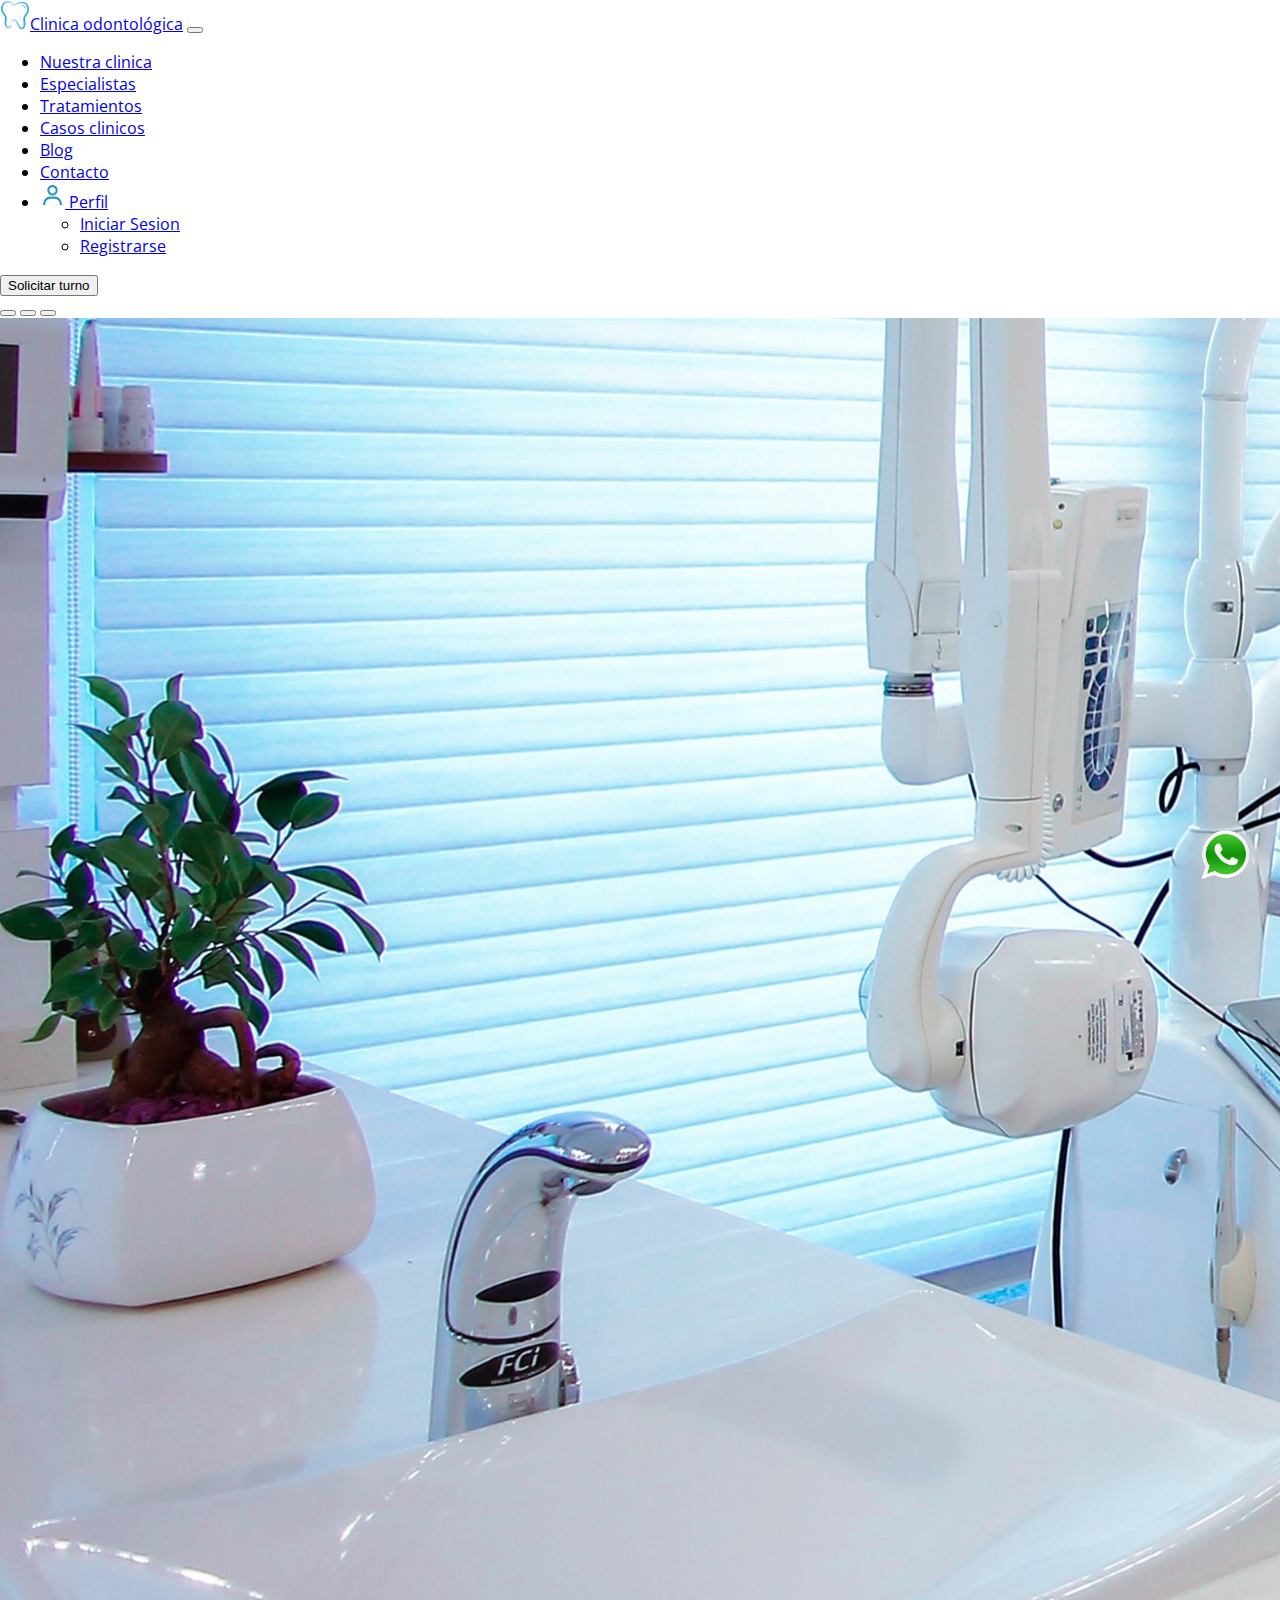
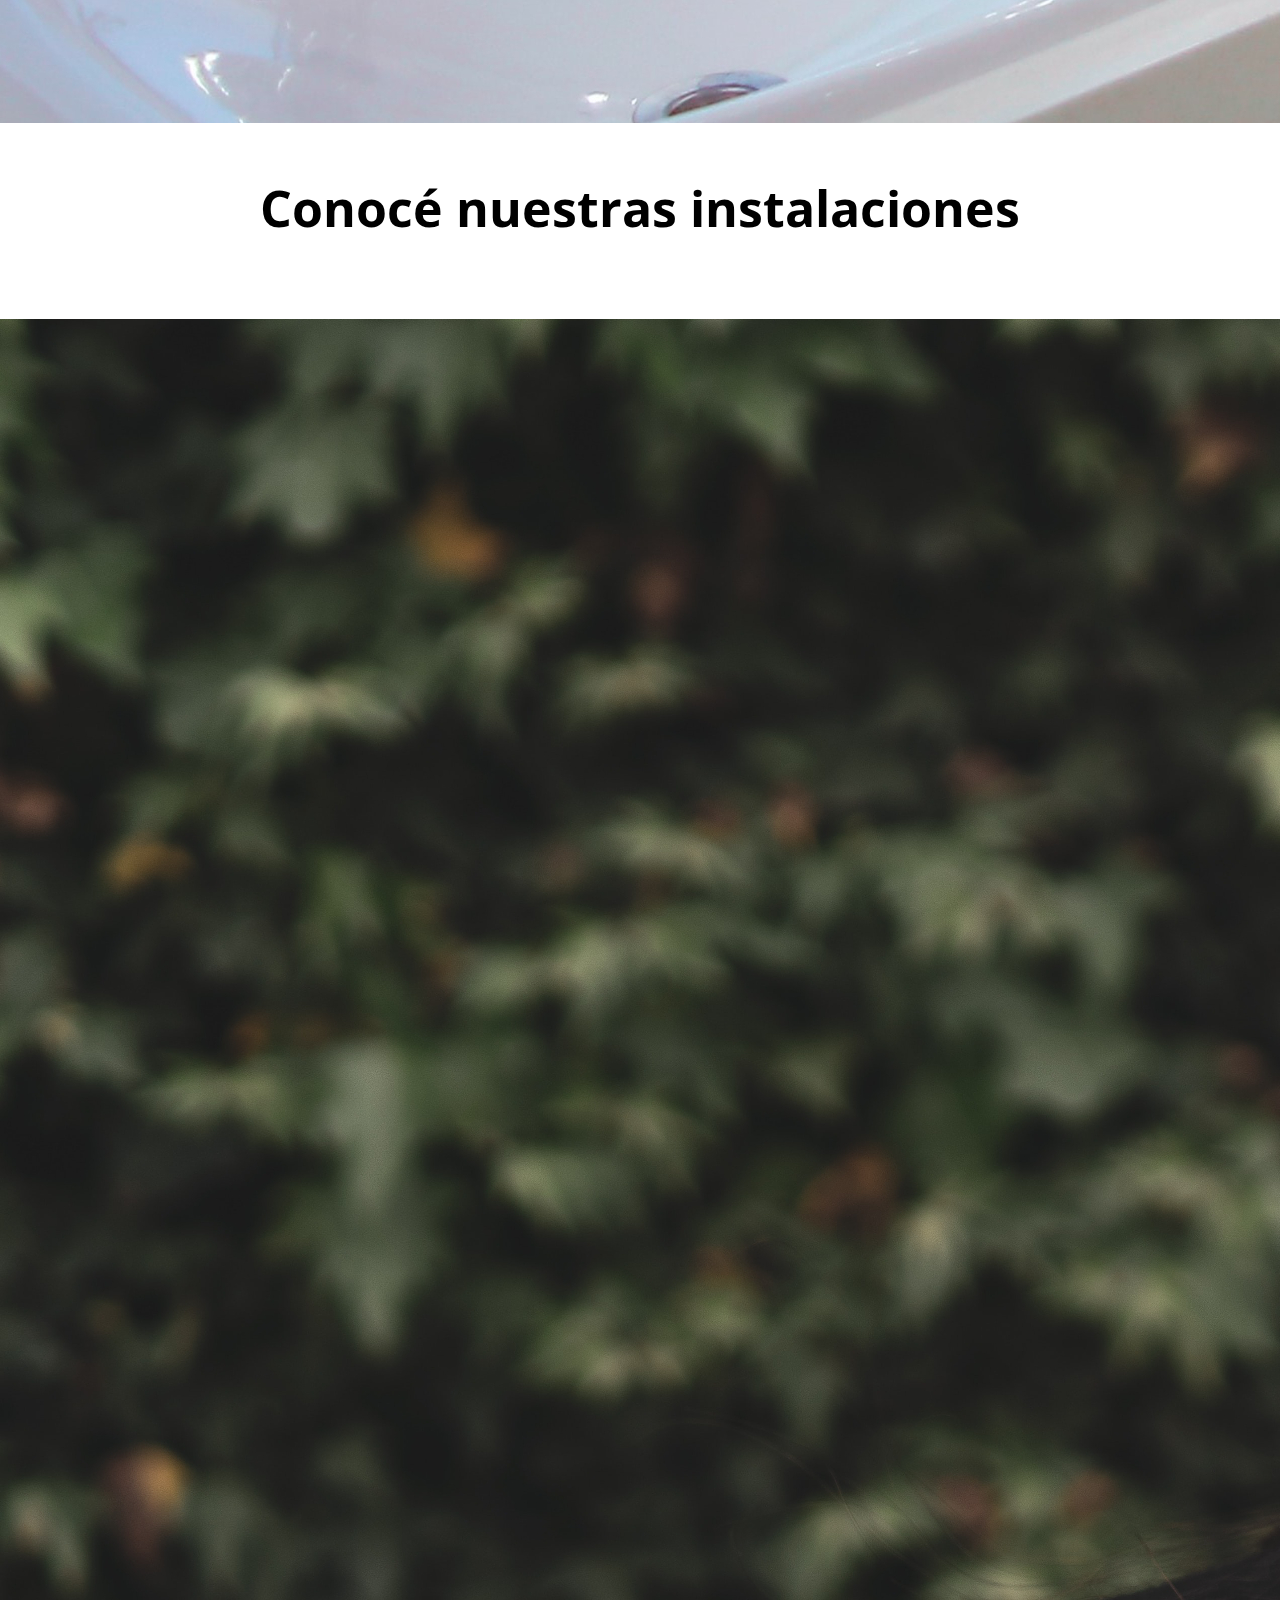
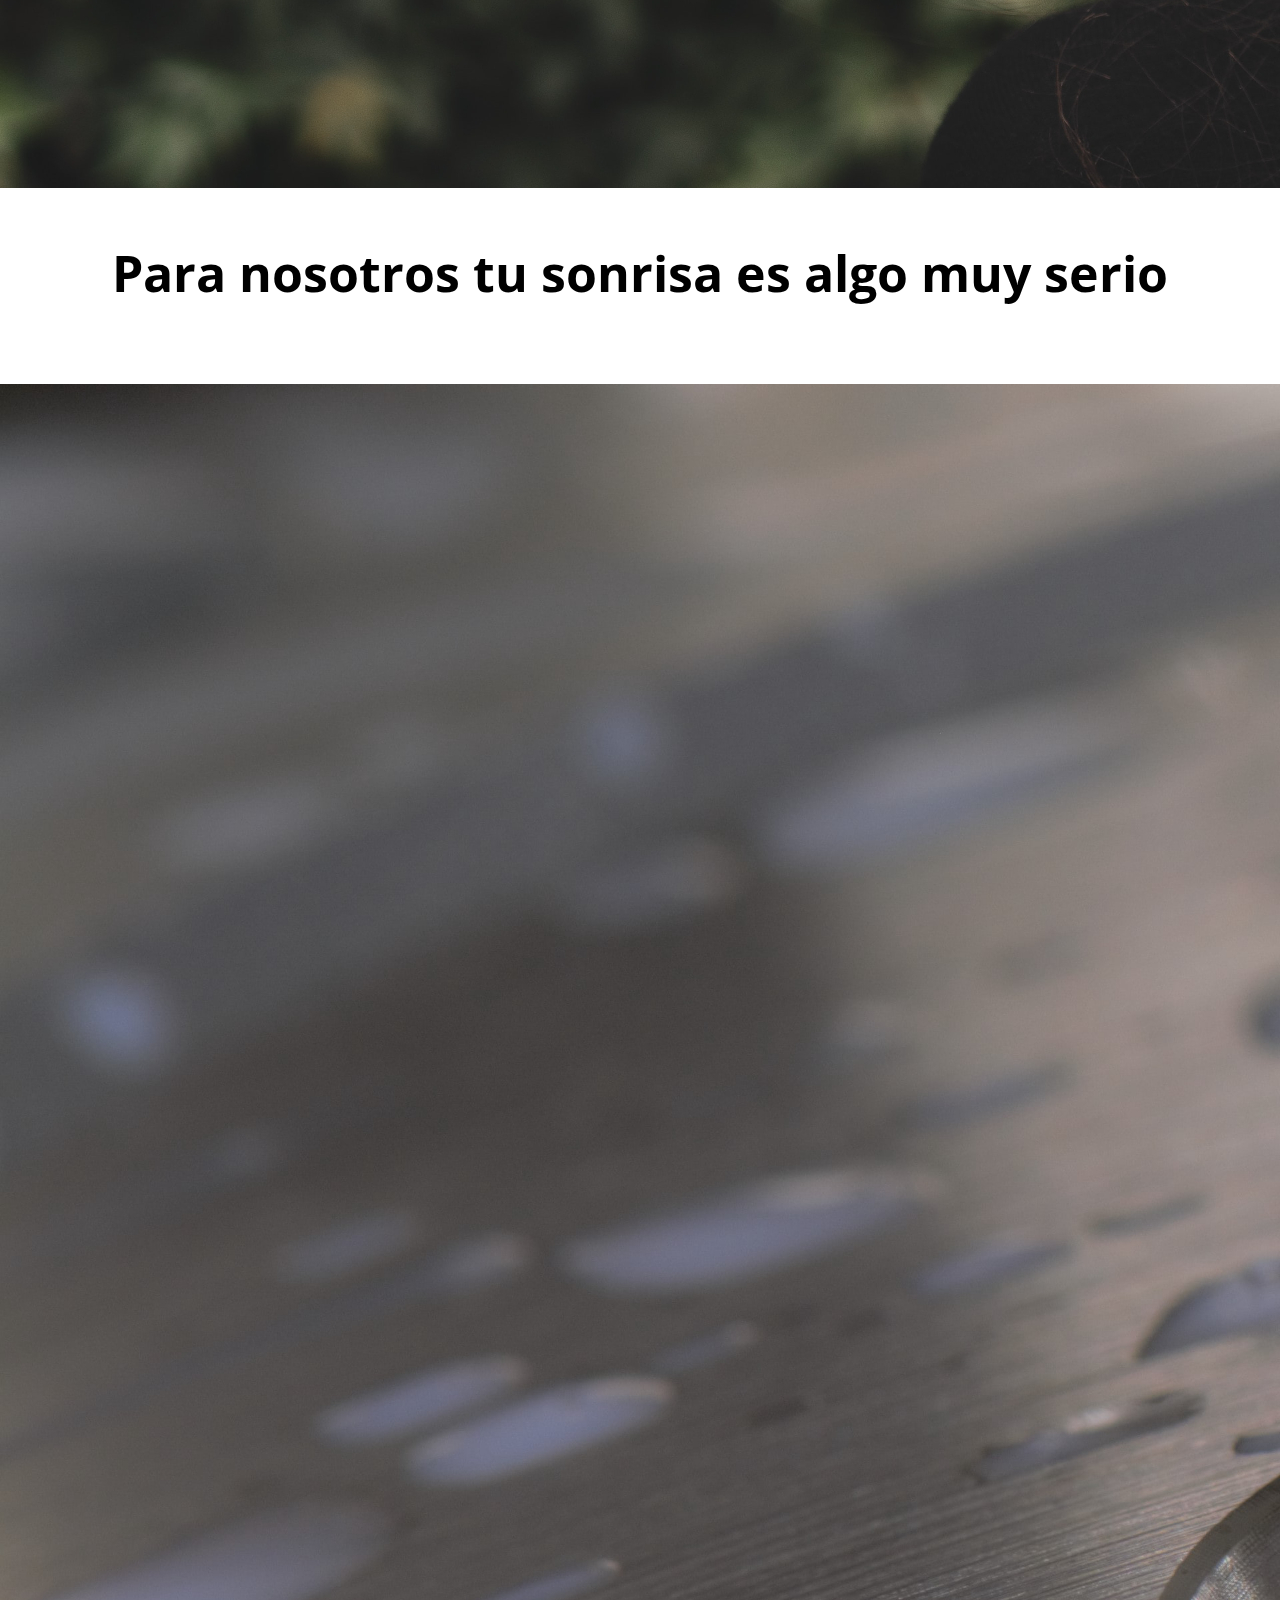
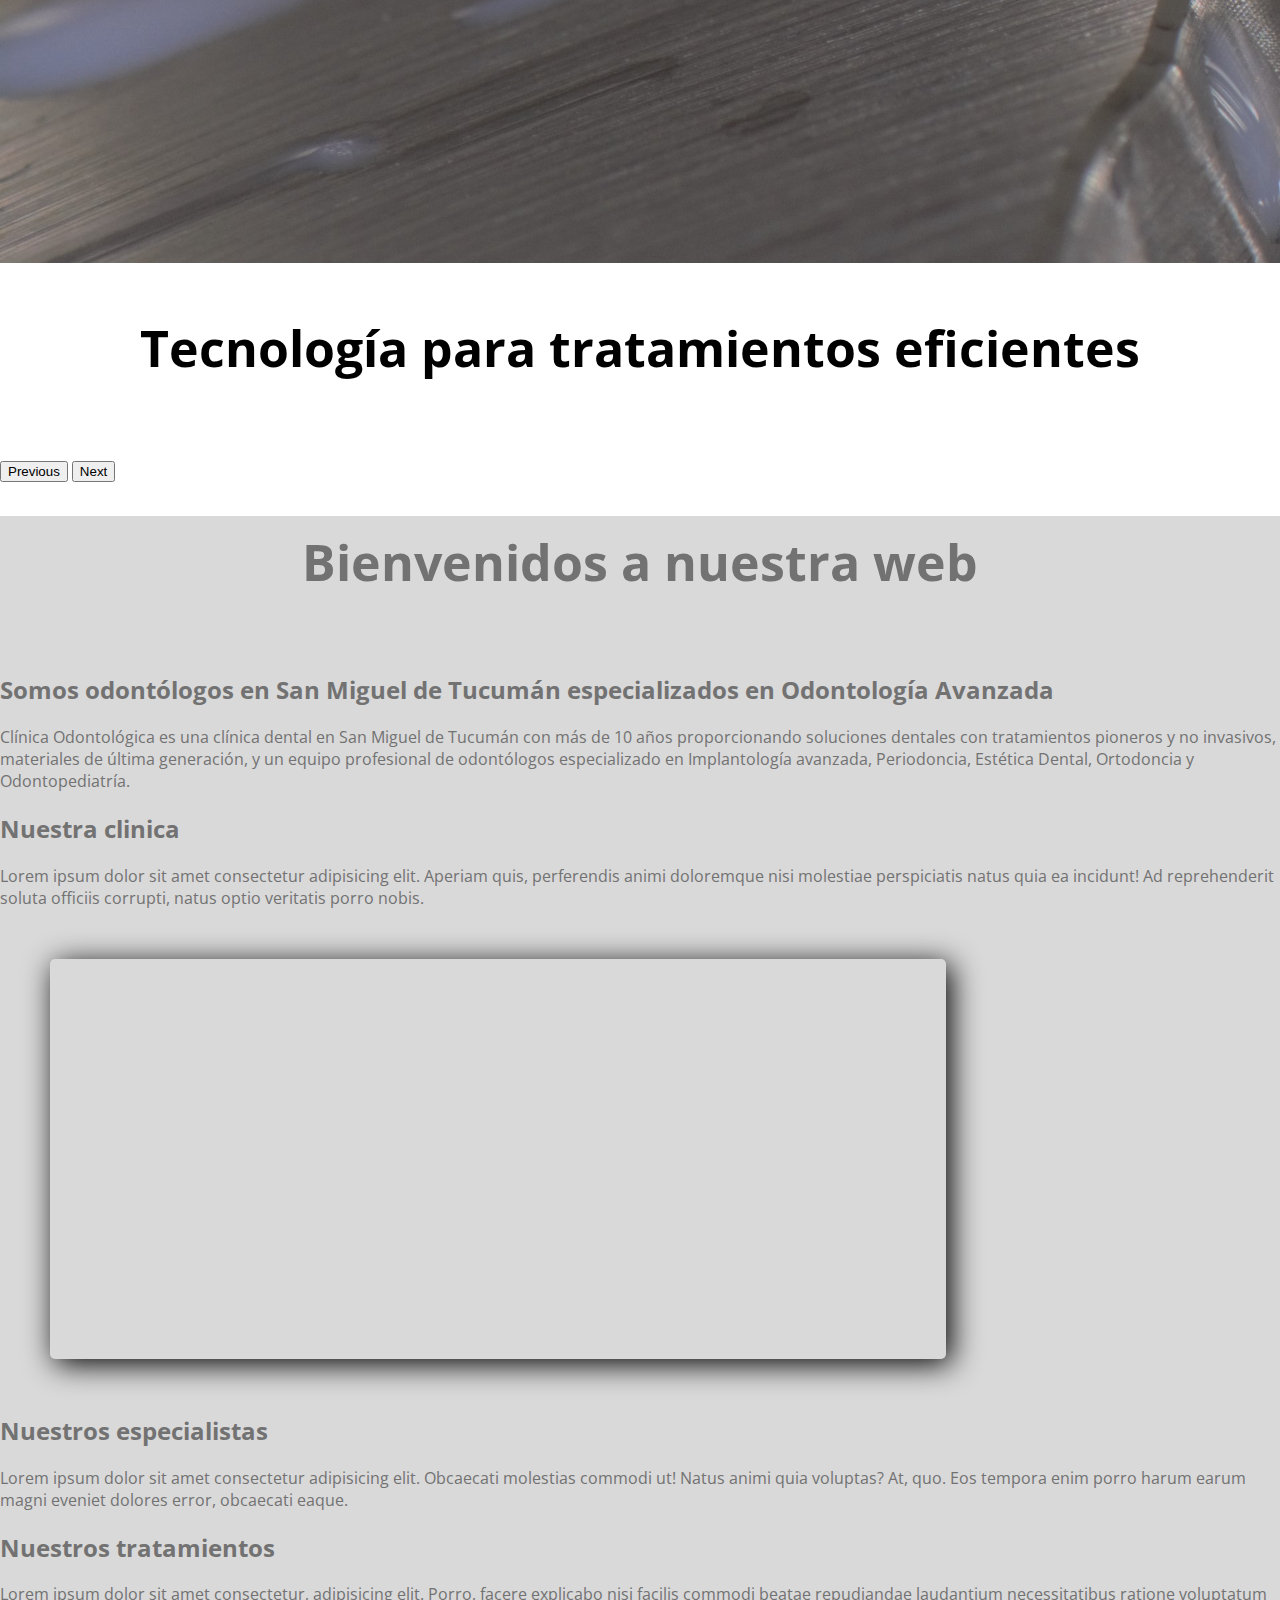
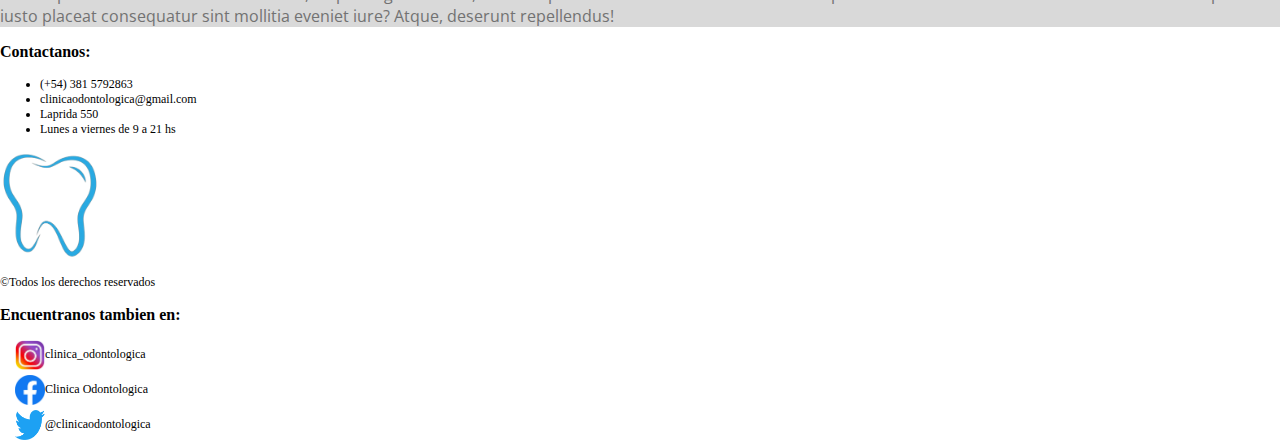
==== commit d978cd2f: "terminando tablas en adminAccount" ====
--- a/index.html
+++ b/index.html
@@ -10,7 +10,7 @@
     <meta name="author" content="X Team">
     <link rel="shortcut icon" type="image/x-icon" href="./icons/icono-diente-png.png">
     <title>Clínica odontológica</title>
-
+    <link rel="stylesheet" href="./css/index.css">
     <link href="https://cdn.jsdelivr.net/npm/bootstrap@5.2.3/dist/css/bootstrap.min.css" rel="stylesheet"
         integrity="sha384-rbsA2VBKQhggwzxH7pPCaAqO46MgnOM80zW1RWuH61DGLwZJEdK2Kadq2F9CUG65" crossorigin="anonymous">
     <link href="https://cdn.jsdelivr.net/npm/bootstrap@5.2.3/dist/css/bootstrap.min.css" rel="stylesheet"
--- a/css/index.css
+++ b/css/index.css
@@ -0,0 +1,61 @@
+body{
+    font-family: 'Open Sans', sans-serif;
+    margin: 0px;
+    padding: 0px;
+}
+main{
+    background-color: rgb(217, 217, 217);
+    color: rgb(114, 114, 114);
+}
+h1{
+    font-size: 50px !important;
+    text-align: center;
+    padding: 12px;
+    height: 100px;
+}
+.section-iframe{
+    color: black;
+    margin: 50px;
+    width: 70%;
+}
+.map{
+    width: 100%;
+    height: 400px;
+    border-radius: 5px;
+    box-shadow: 5px 5px 30px black;
+}
+footer{
+    font-family: 'Zen Dots', cursive;
+    font-size: 12px;
+    /* background-color: #212429;  */
+}
+.button-footer{
+    display: flex;
+    flex-direction: row;
+    align-items: center;
+    width: 250px;
+    height: 30px;
+    color: black;
+    padding-left: 10px;
+    padding-right: 10px;
+    margin: 5px;
+    text-decoration: none;
+}
+.footer-tt{
+    font-size: 16px;
+}
+.button-icon-footer{
+    height: 30px;
+    width: 30px;
+}
+.button-footer:hover{
+    color: black;
+    transform: scale(1.1);
+}
+.whatsapp-icon{
+    width: 50px;
+    height: 50px;
+    position: fixed;
+    bottom: 20px;
+    right: 30px;
+}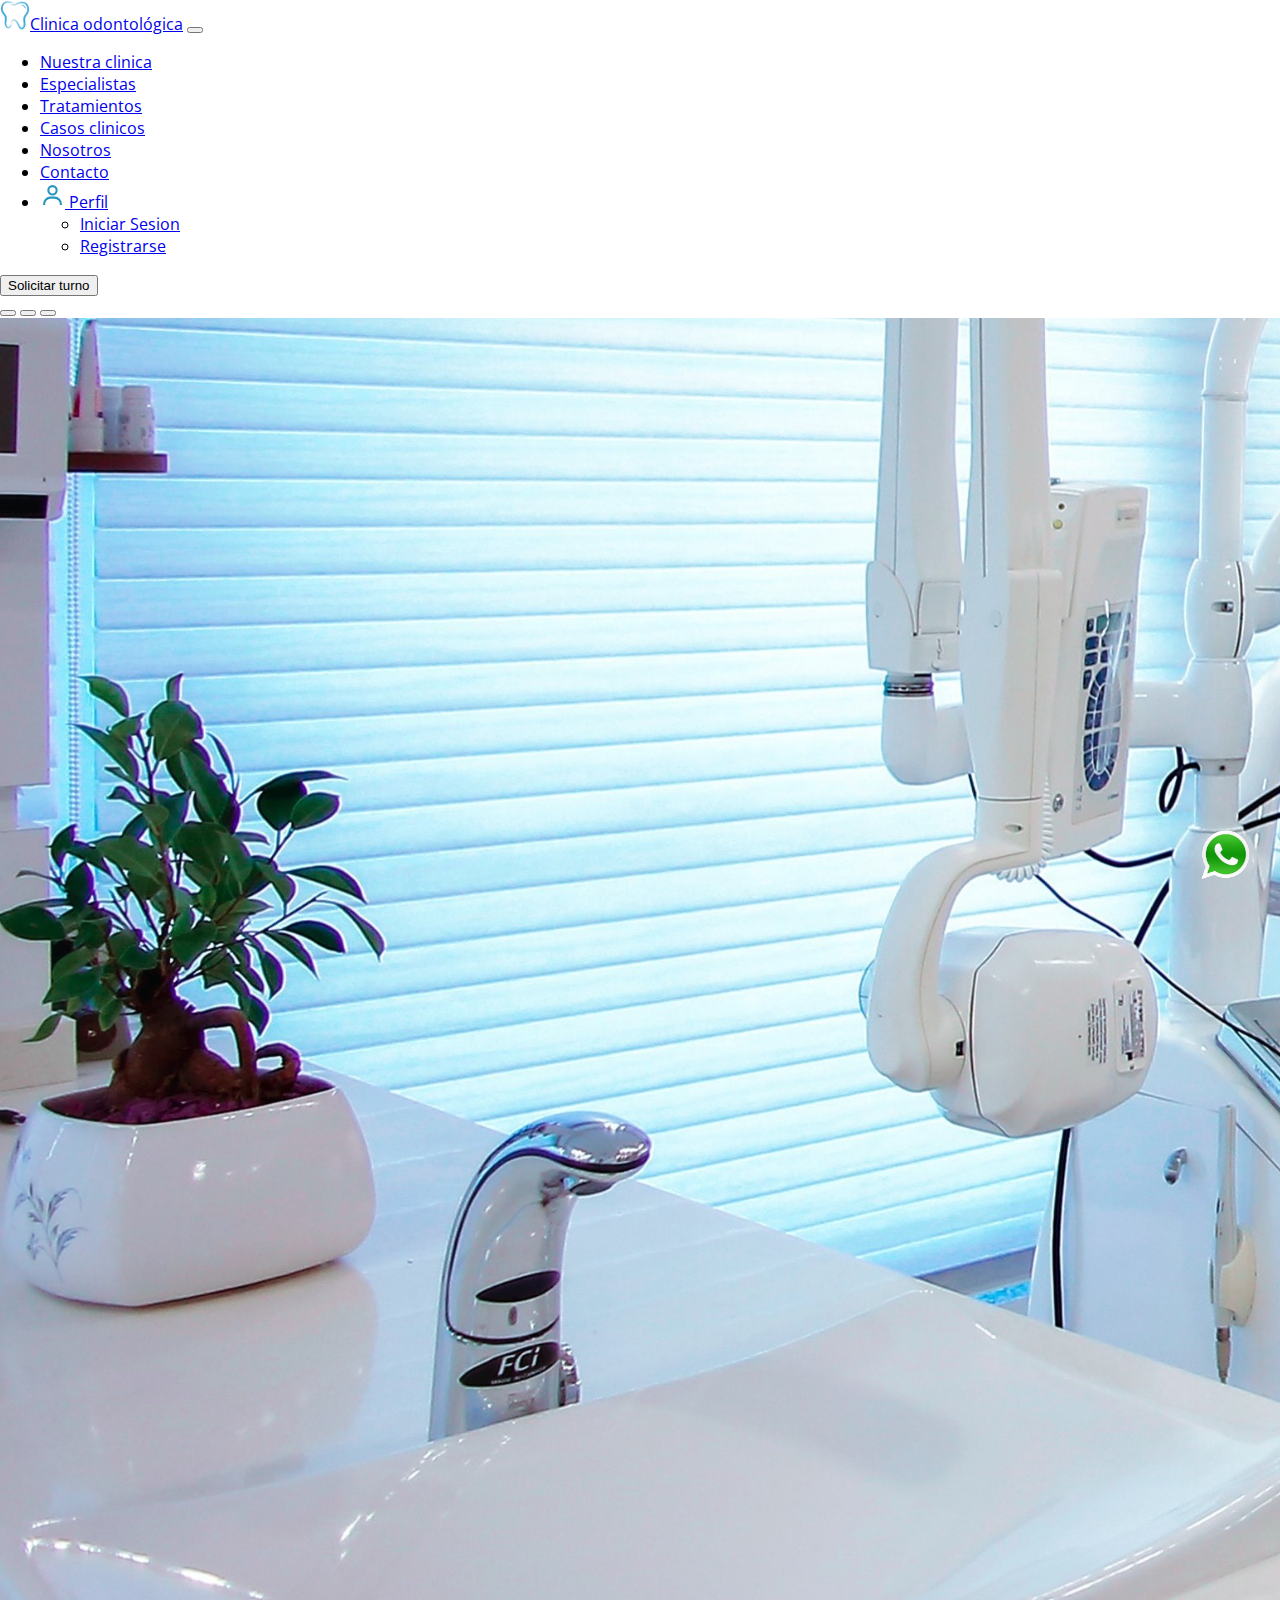
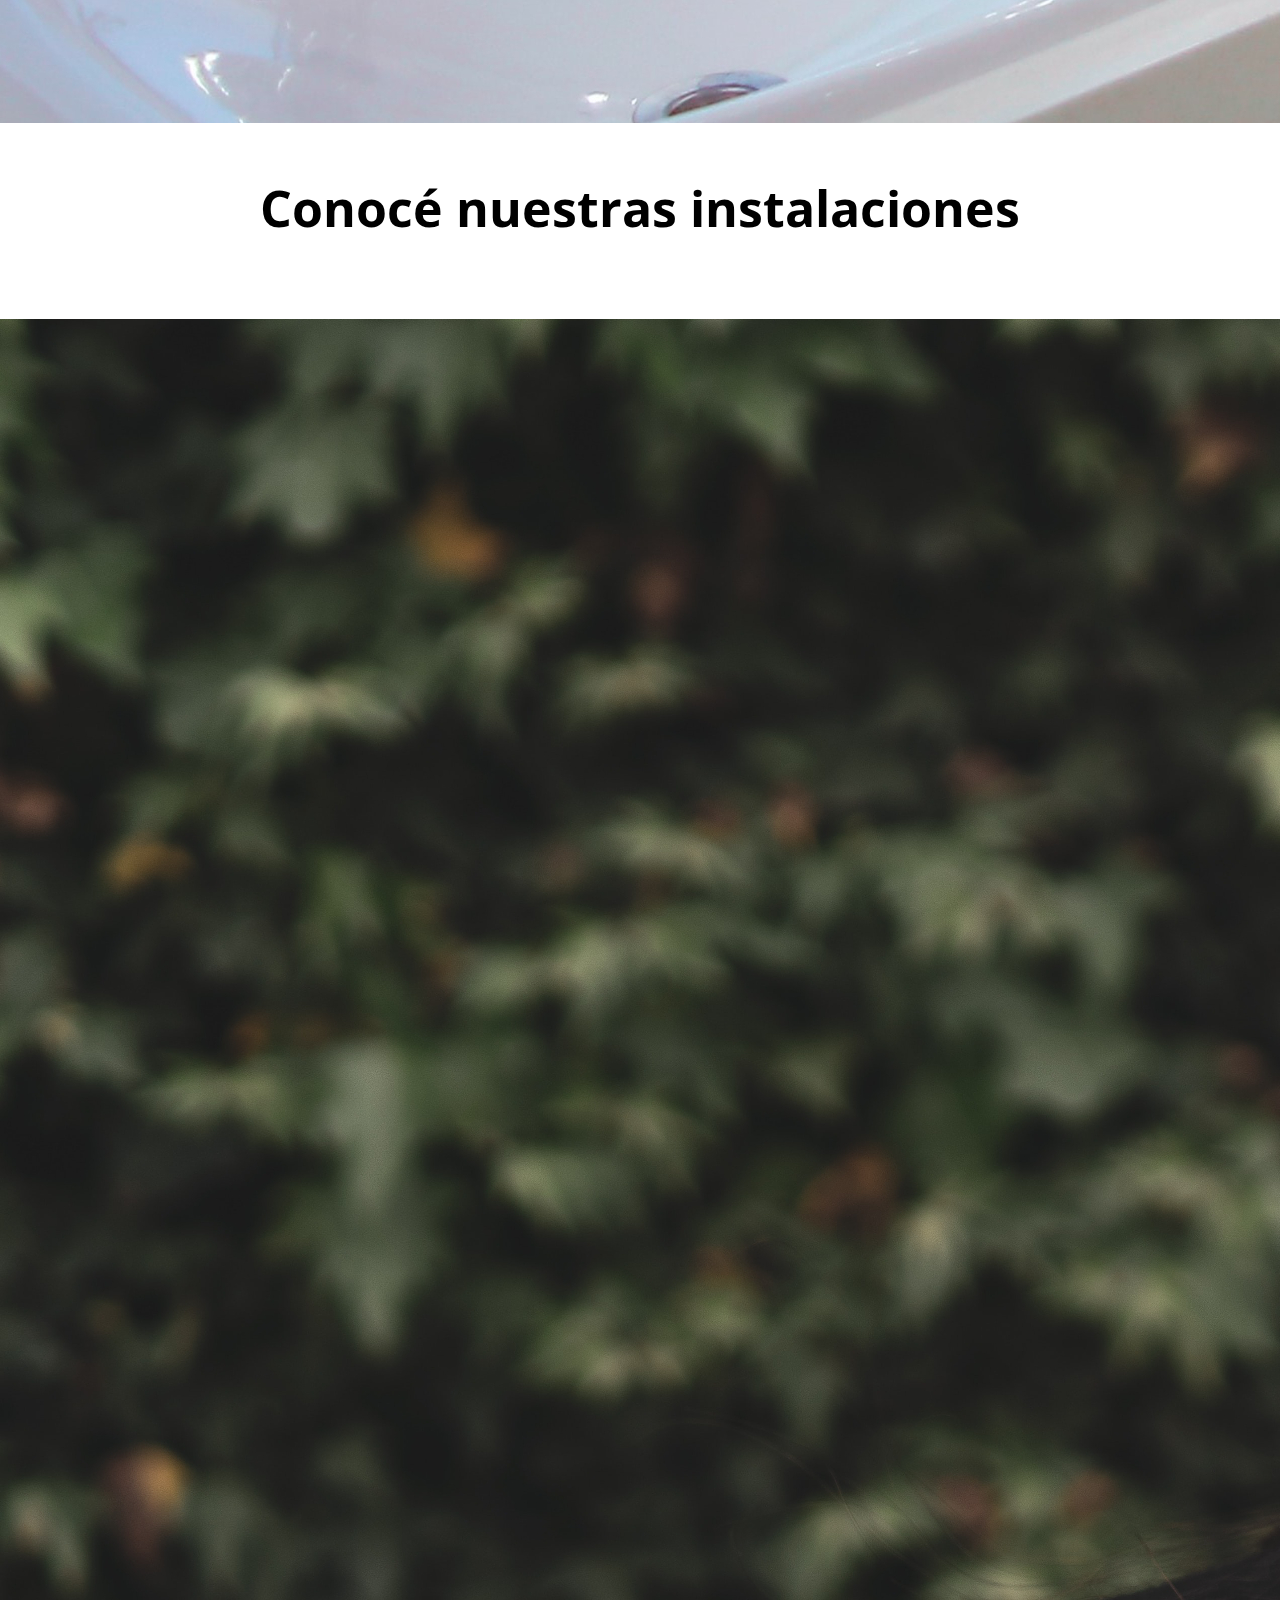
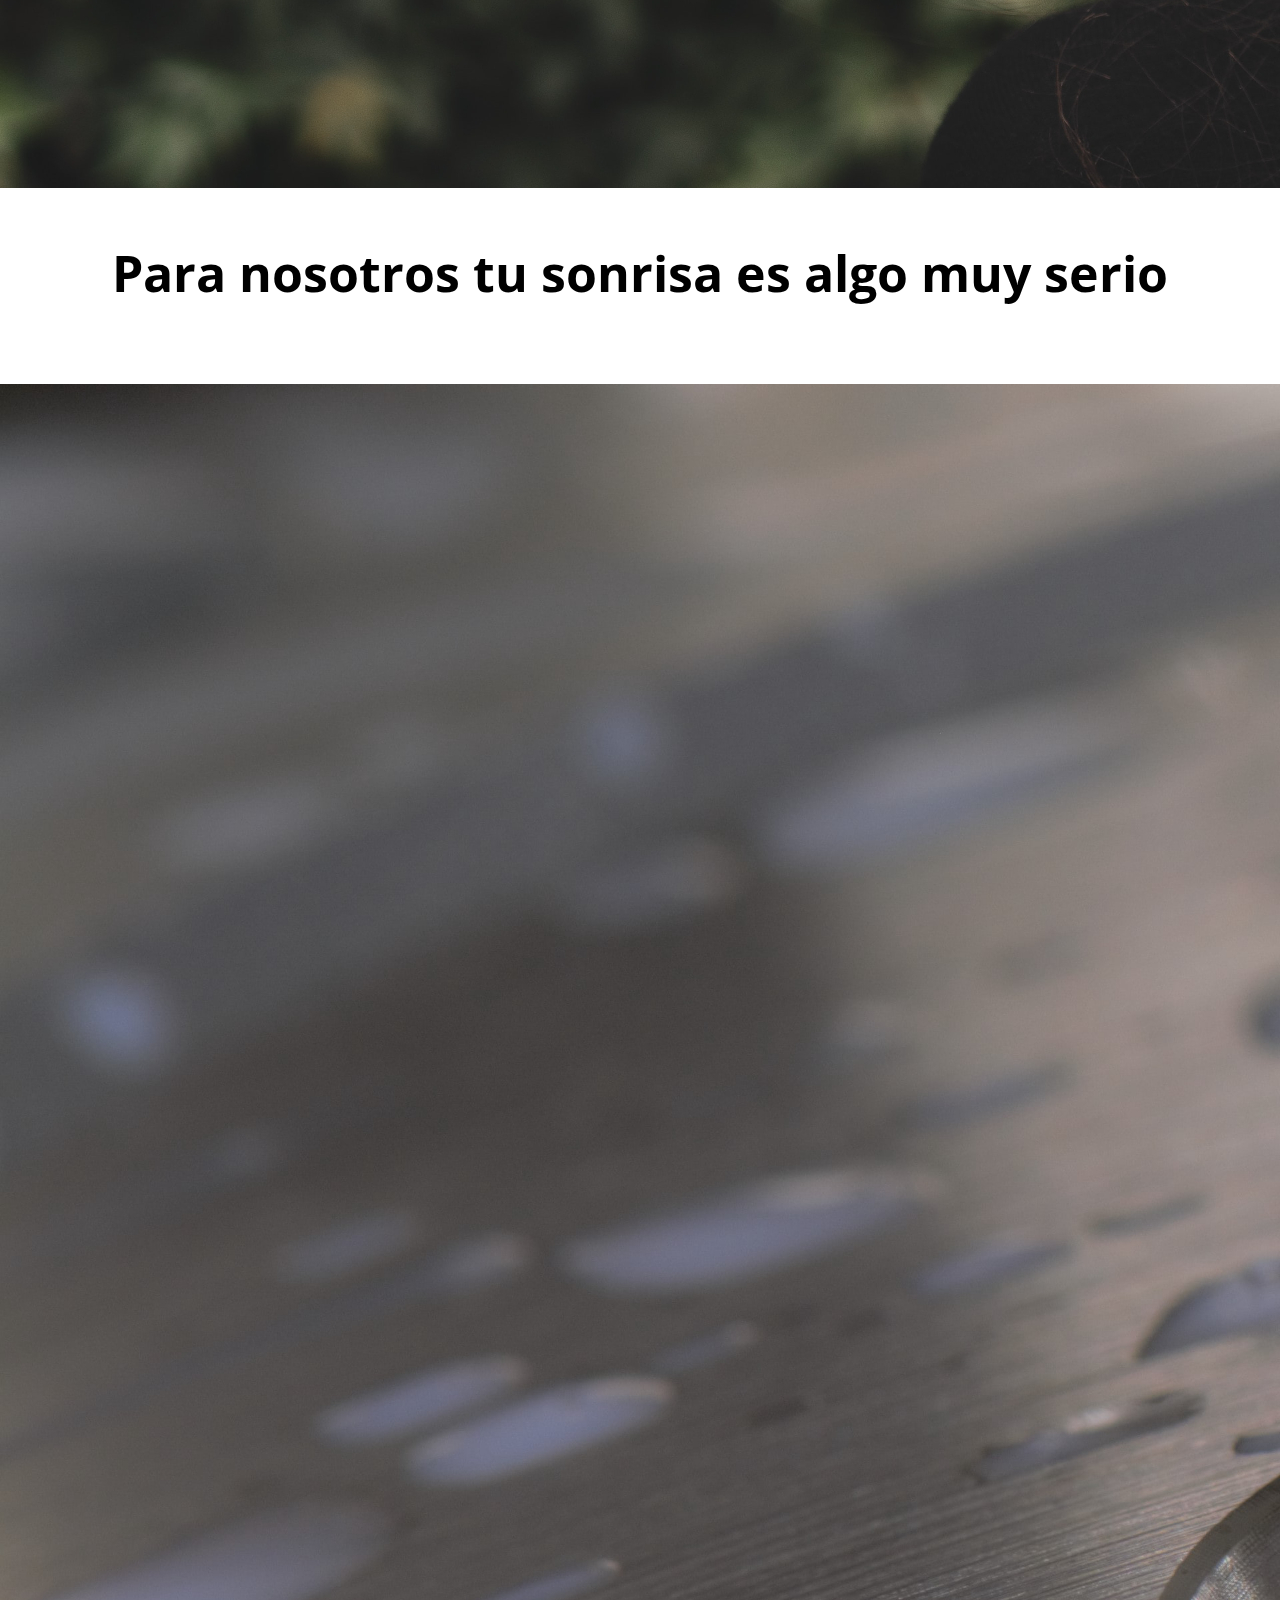
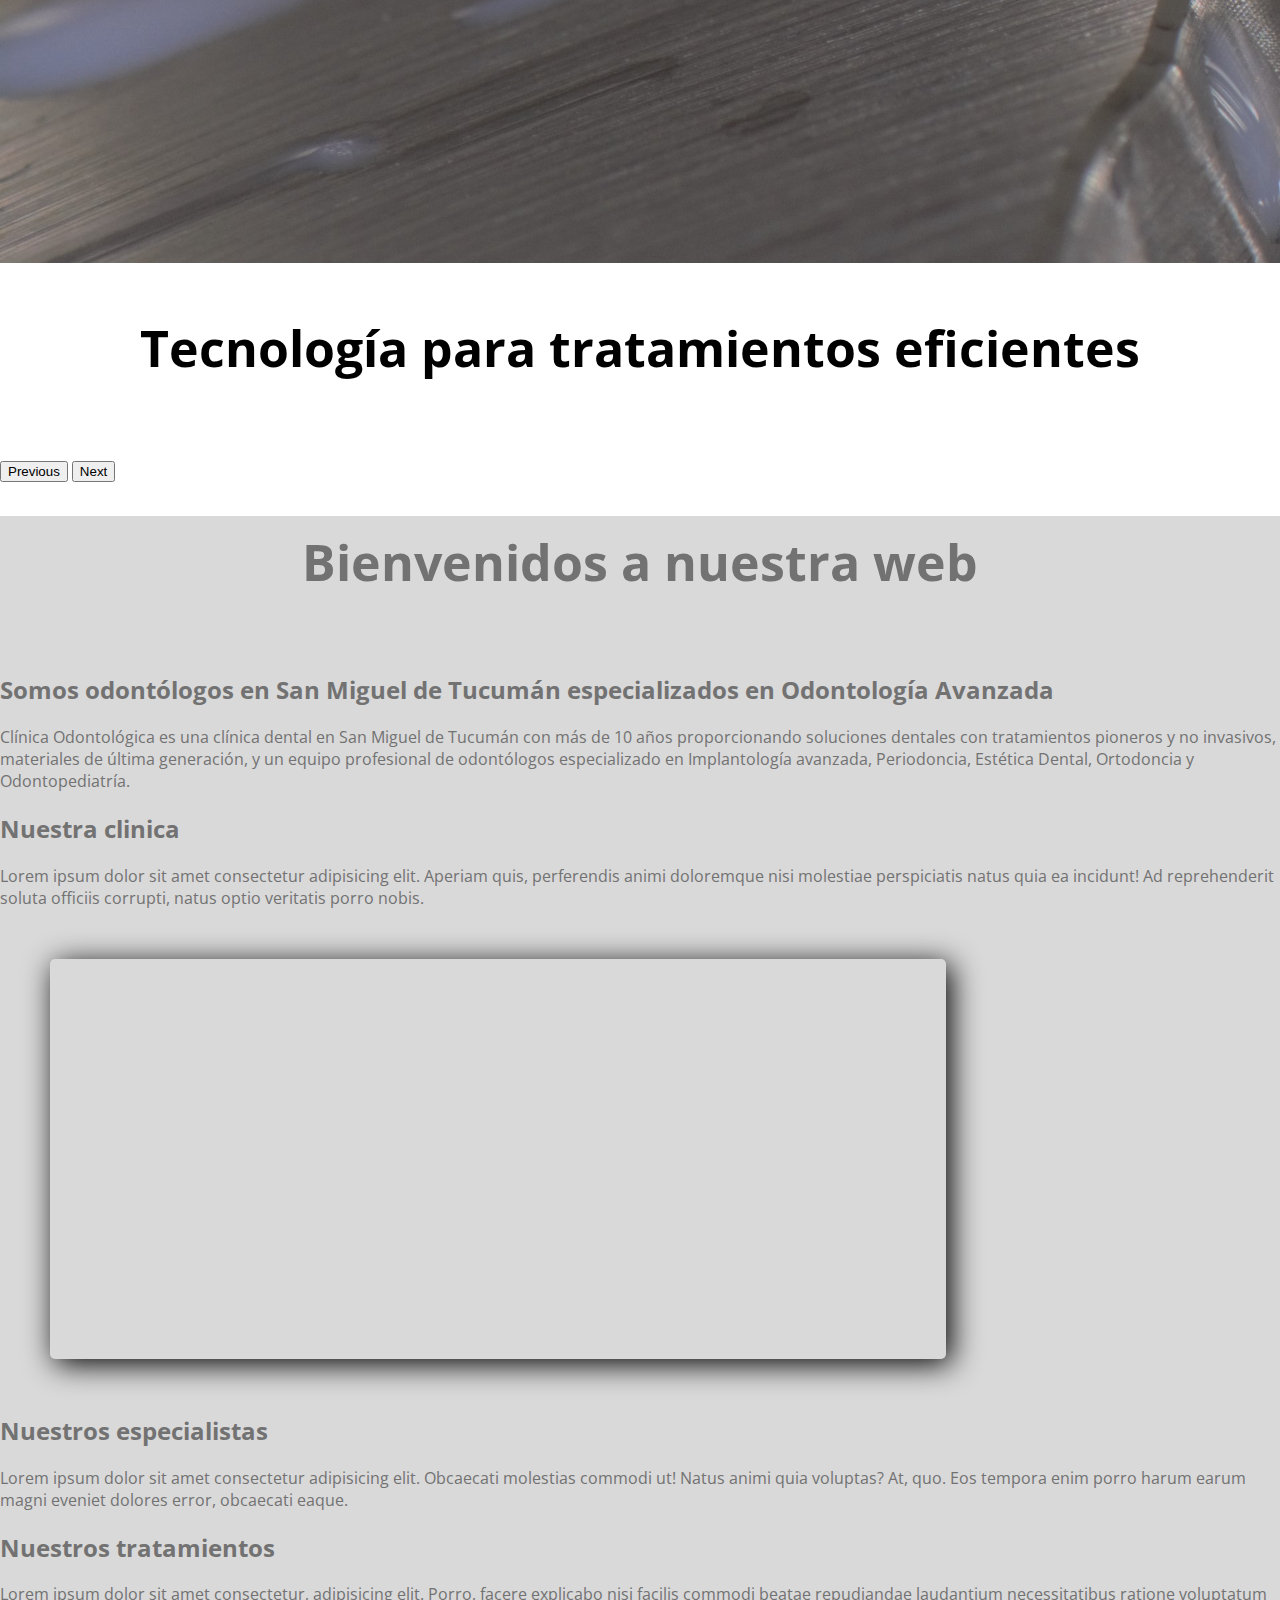
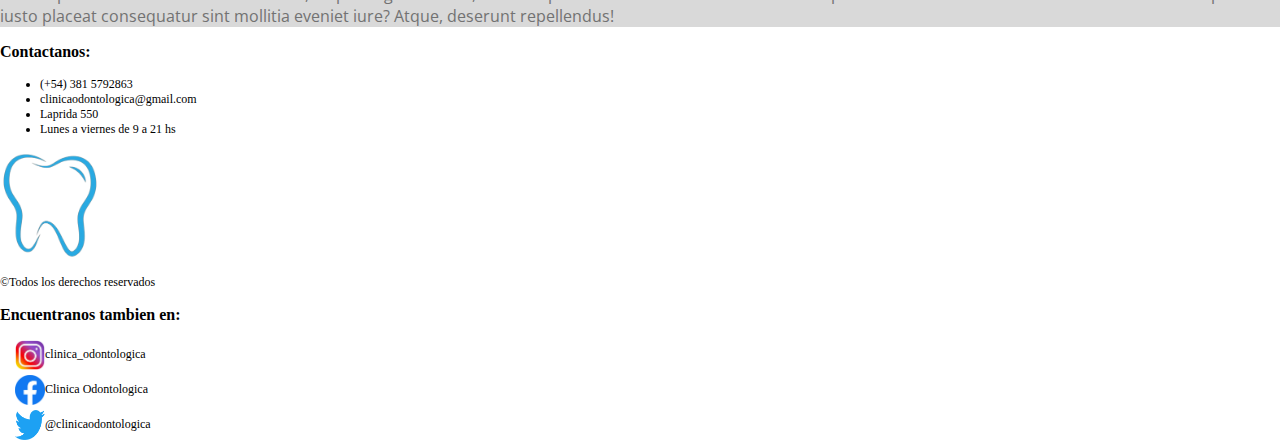
==== commit 0a9aeb3e: "Agregando pagina aboutUs y sus links" ====
--- a/index.html
+++ b/index.html
@@ -49,7 +49,7 @@
                     <a class="nav-link" href="#tratamientos">Casos clinicos</a>
                 </li>
                 <li class="nav-item mx-3">
-                    <a class="nav-link" href="./error.html">Blog</a>
+                    <a class="nav-link" href="./aboutUs.html">Nosotros</a>
                 </li>
                 <li class="nav-item mx-3">
                     <a class="nav-link" href="./contact.html">Contacto</a>
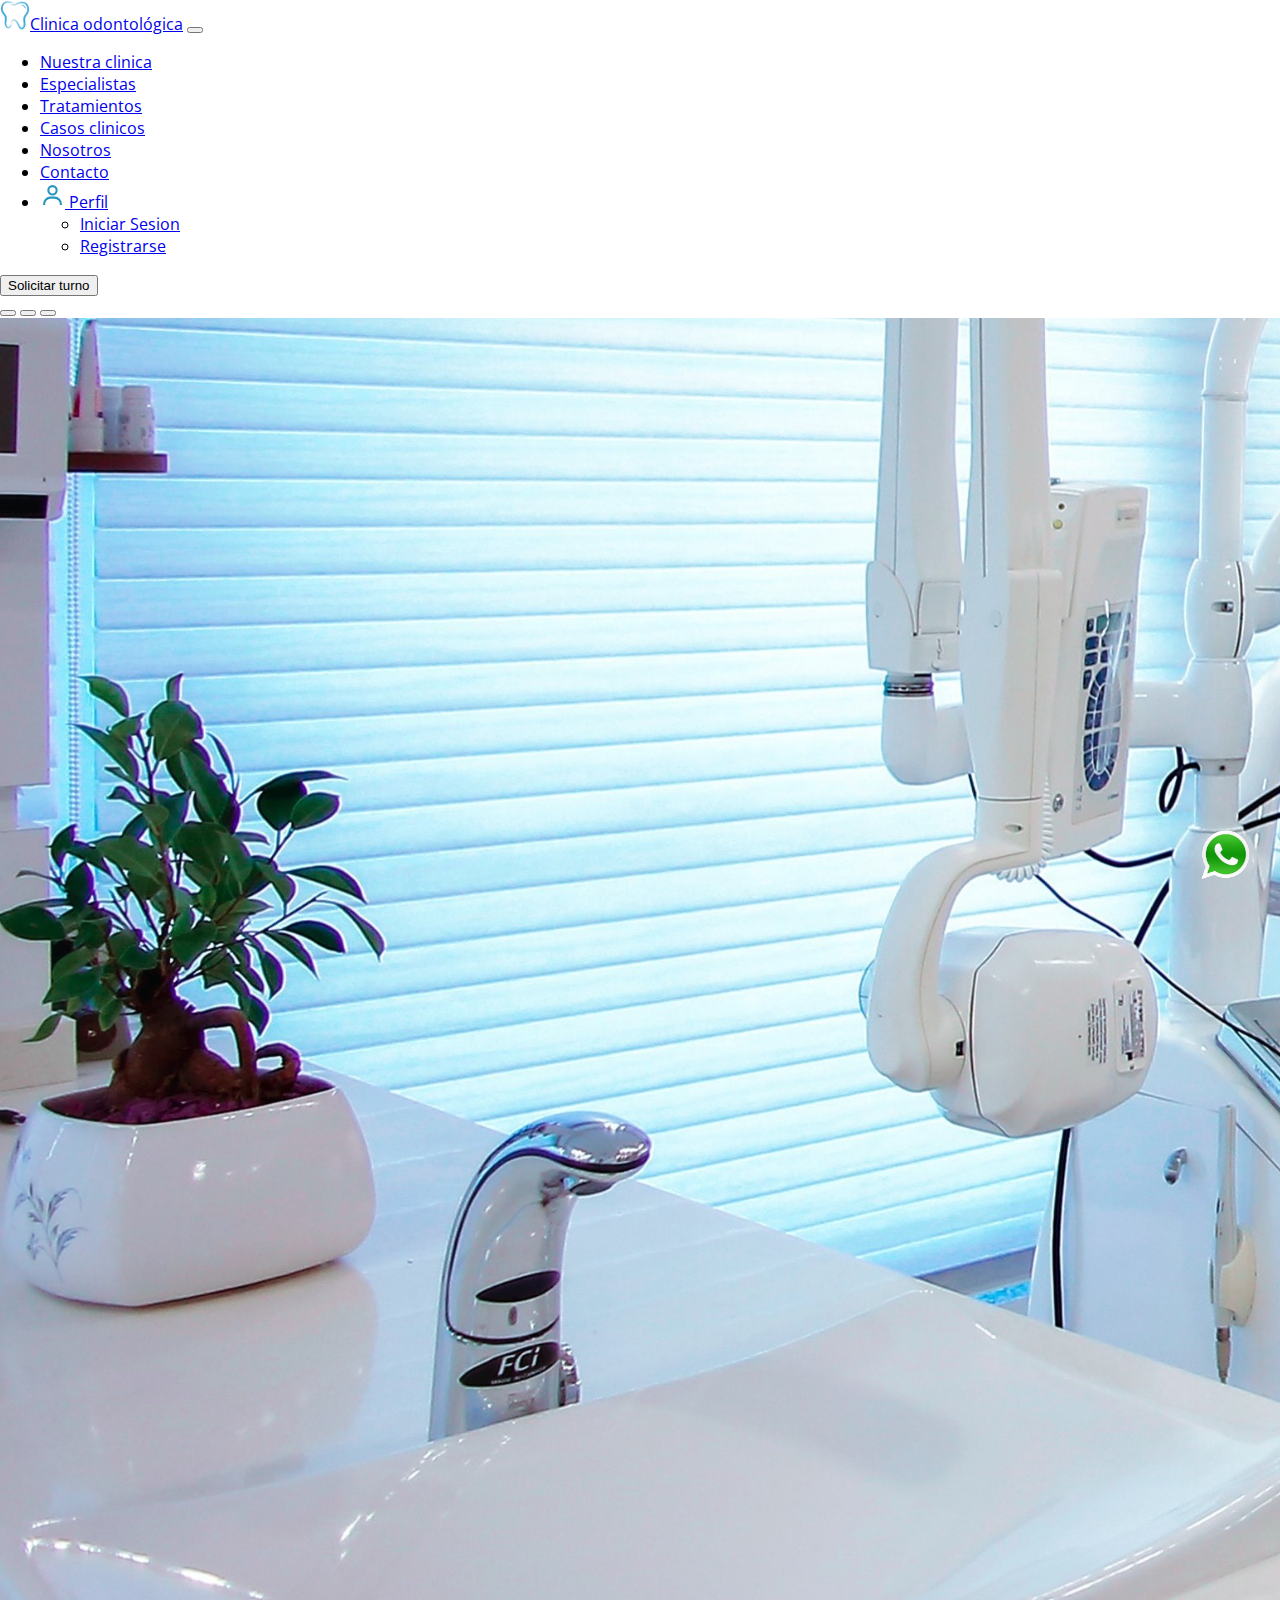
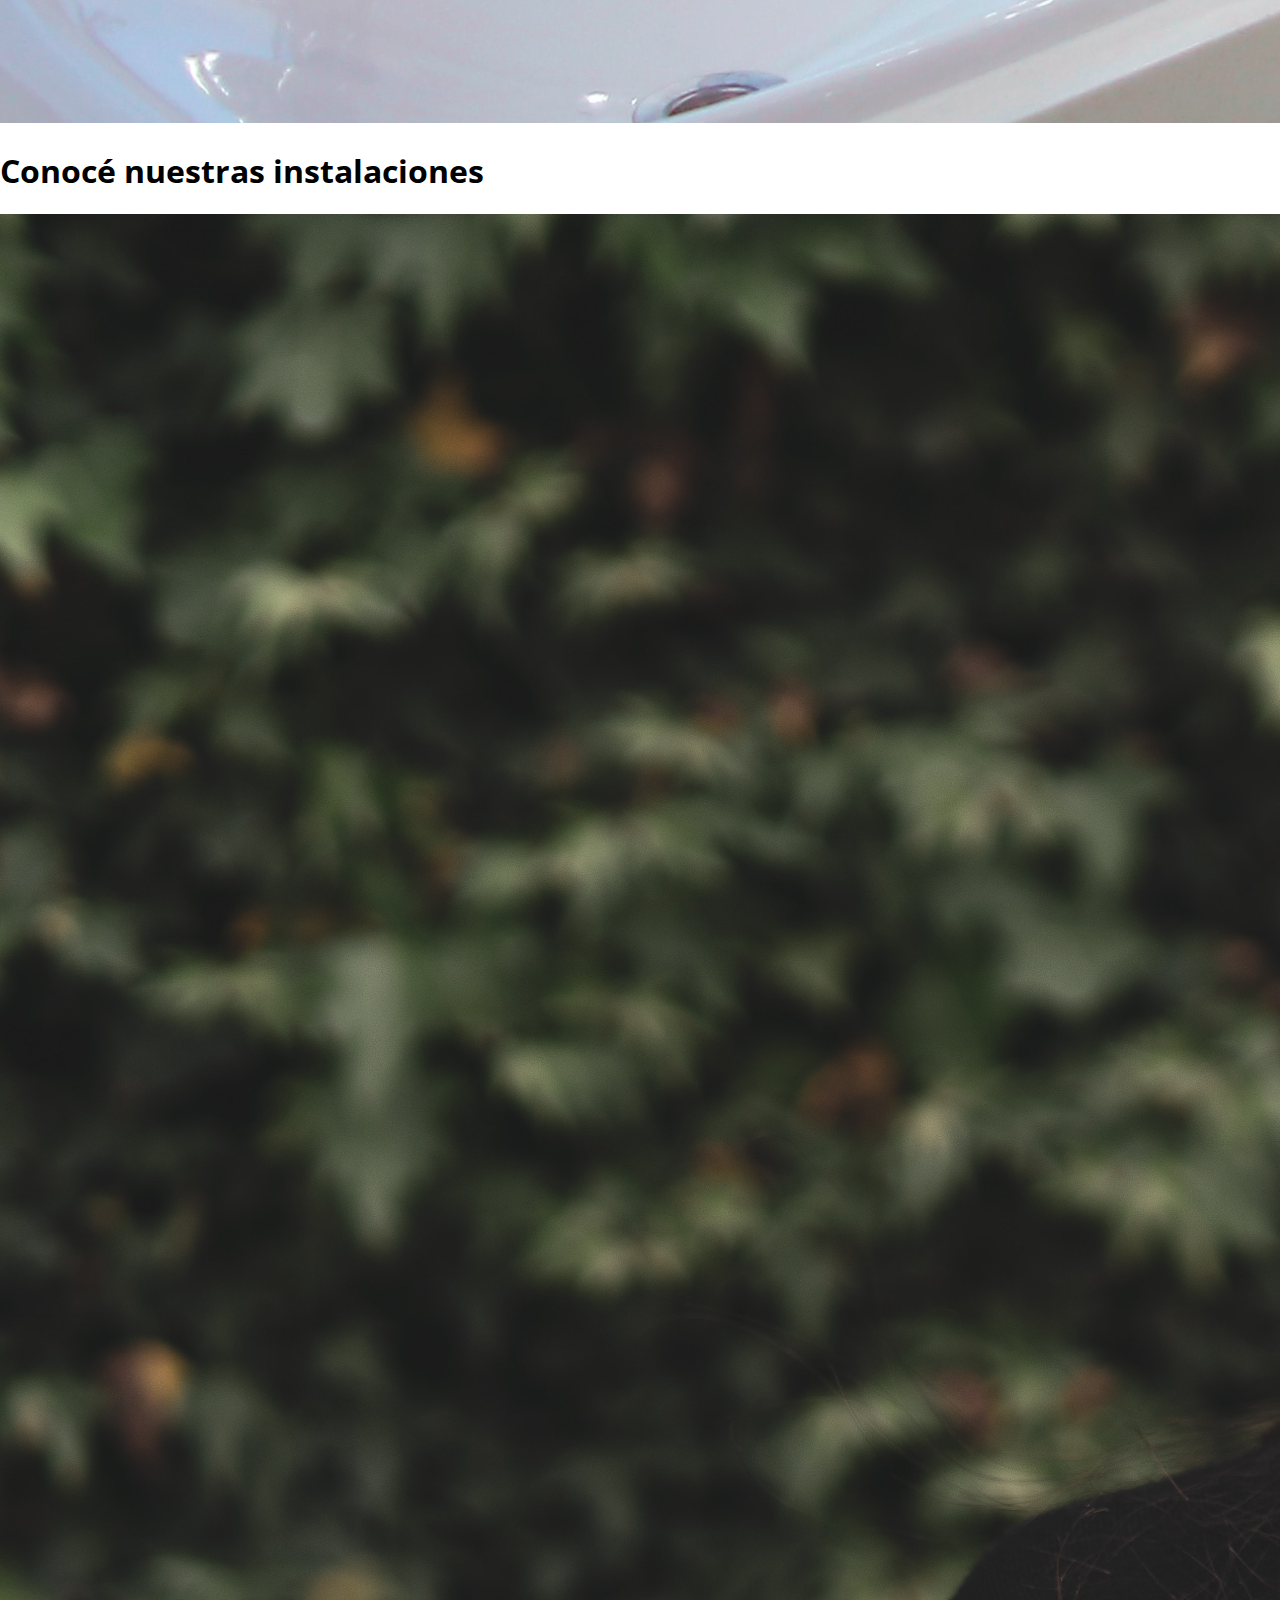
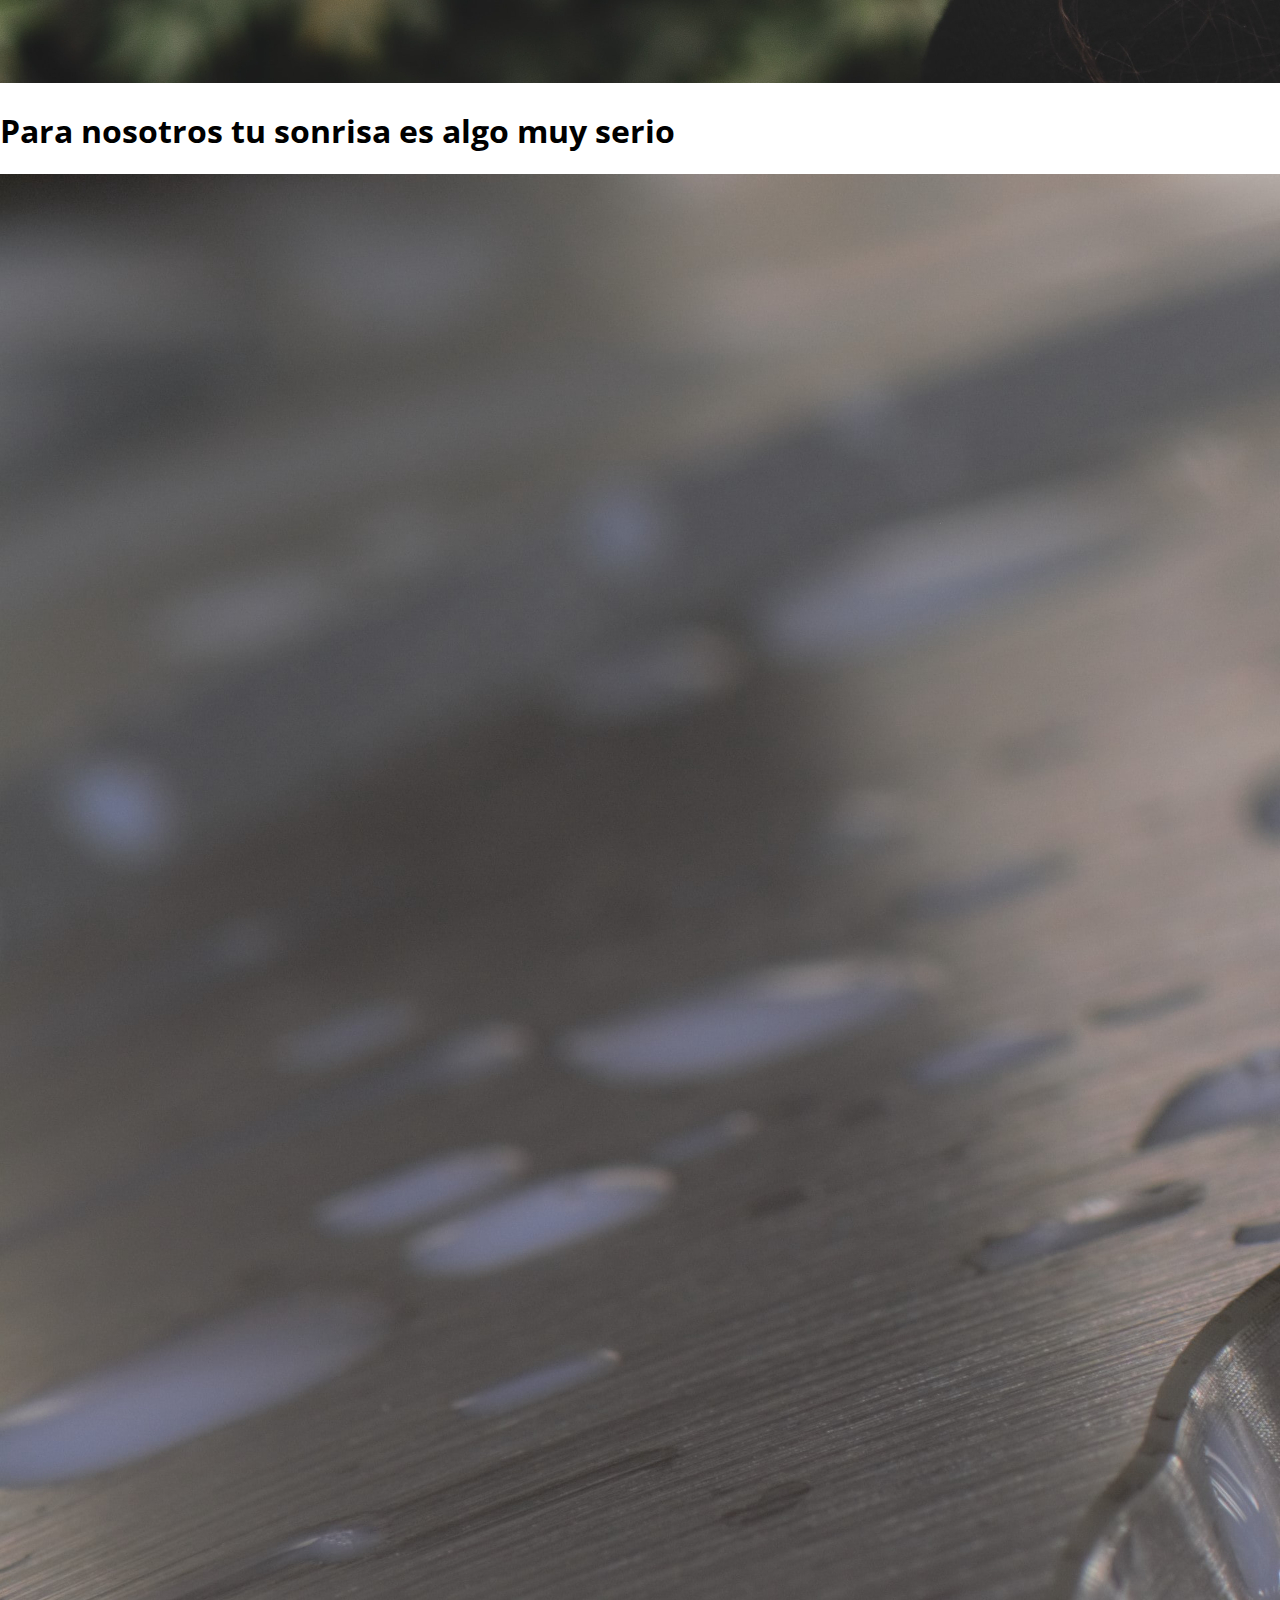
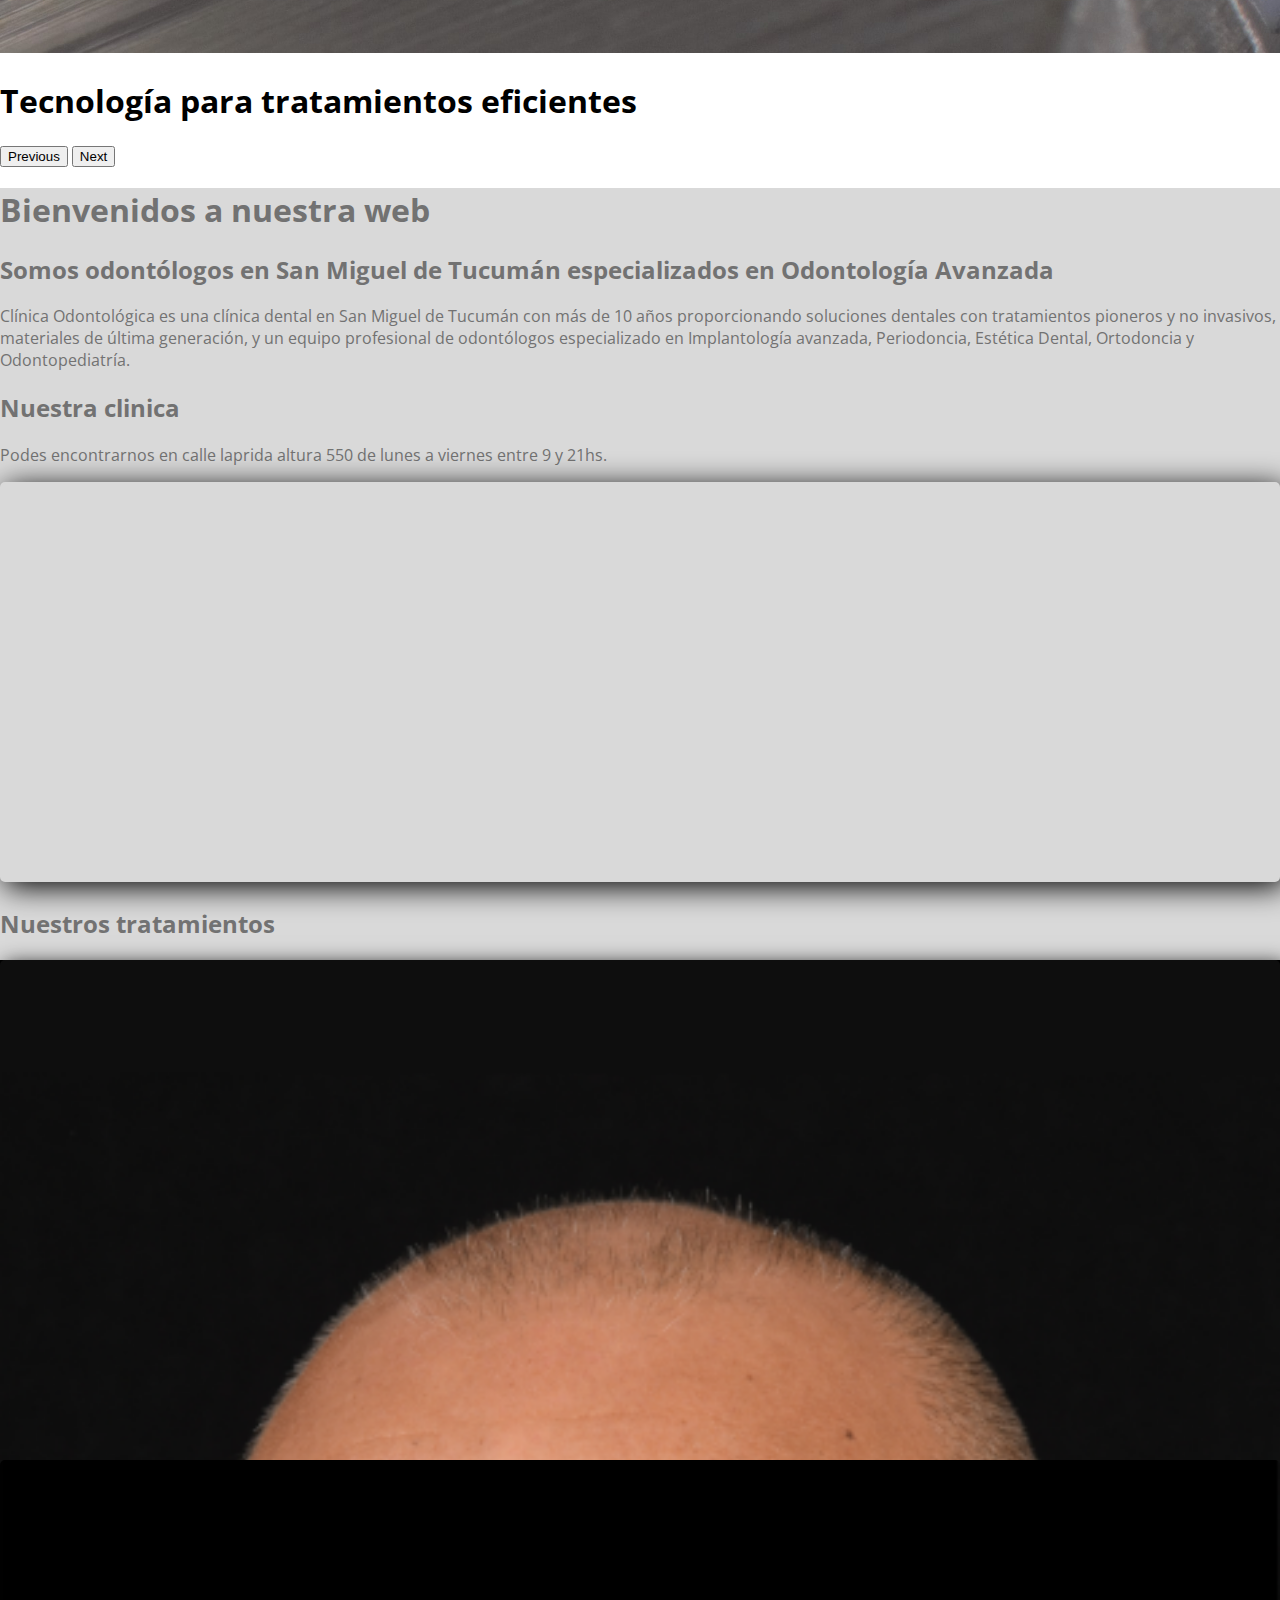
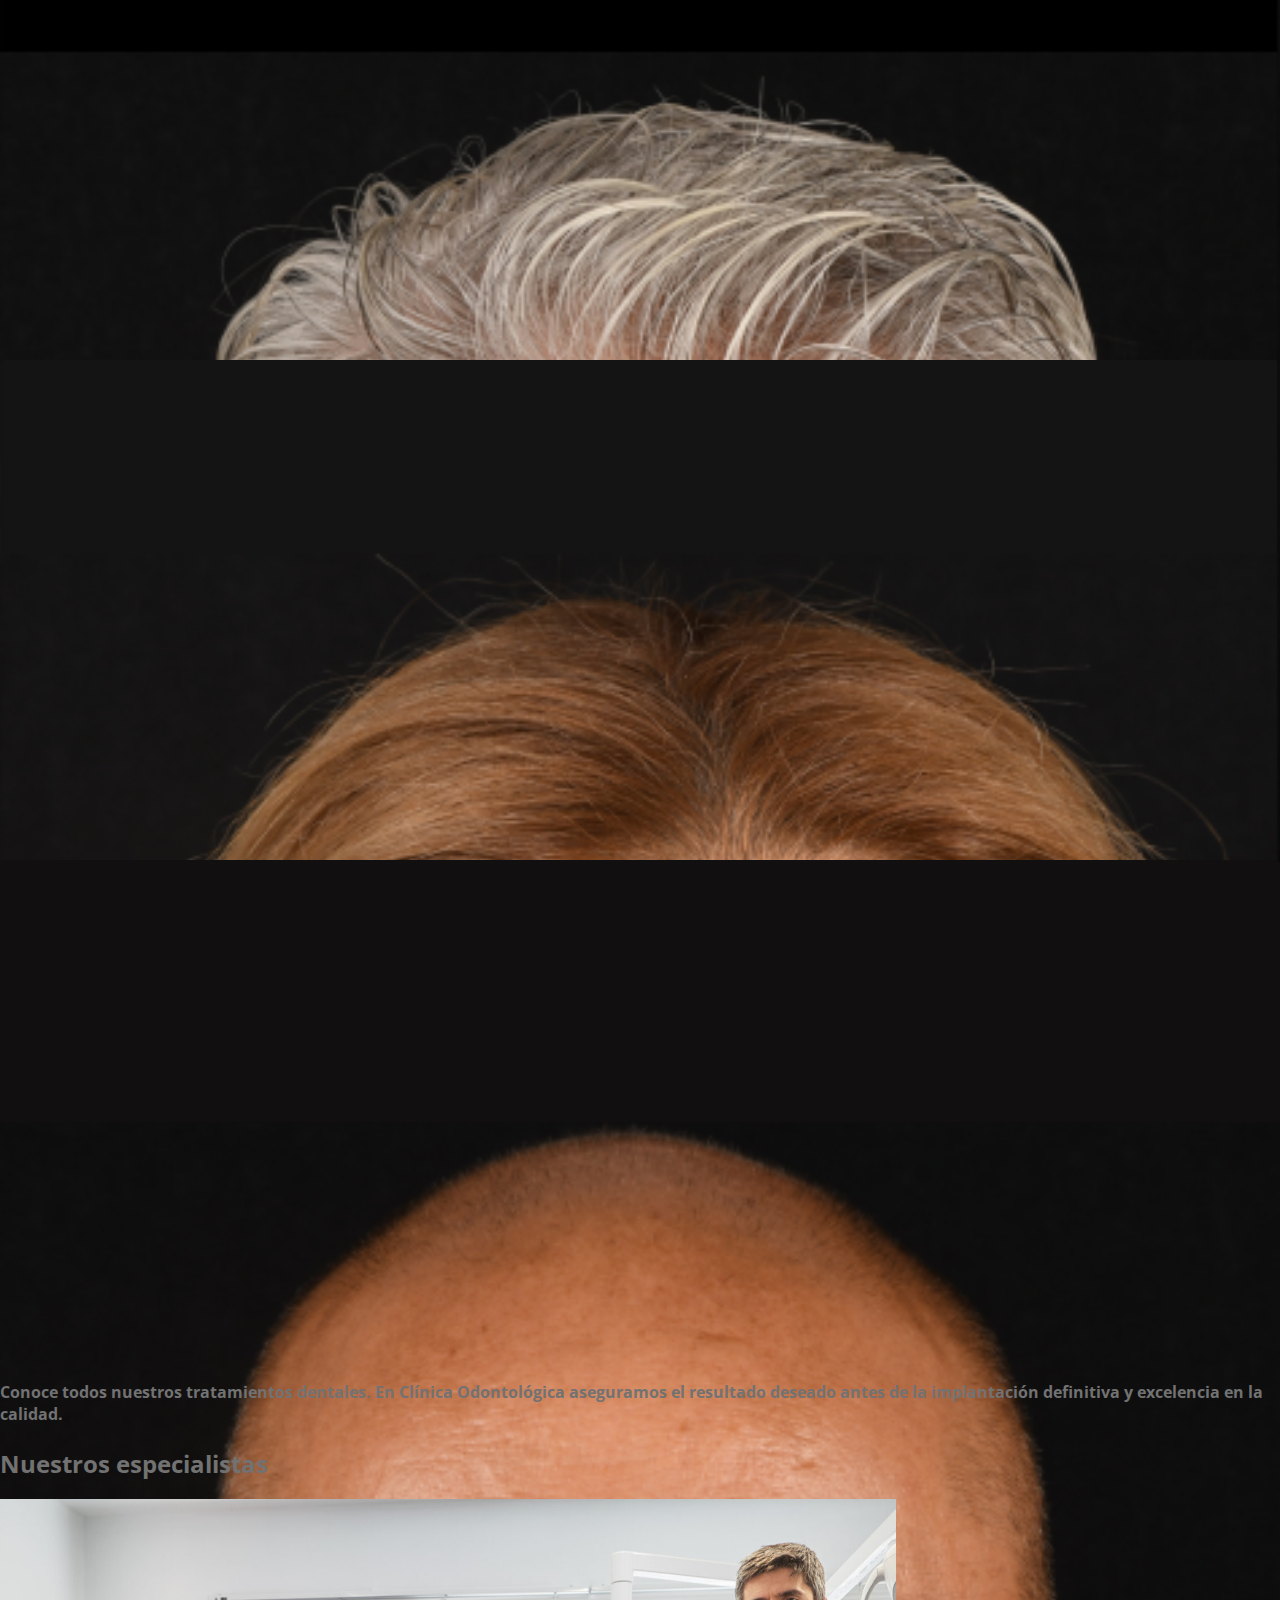
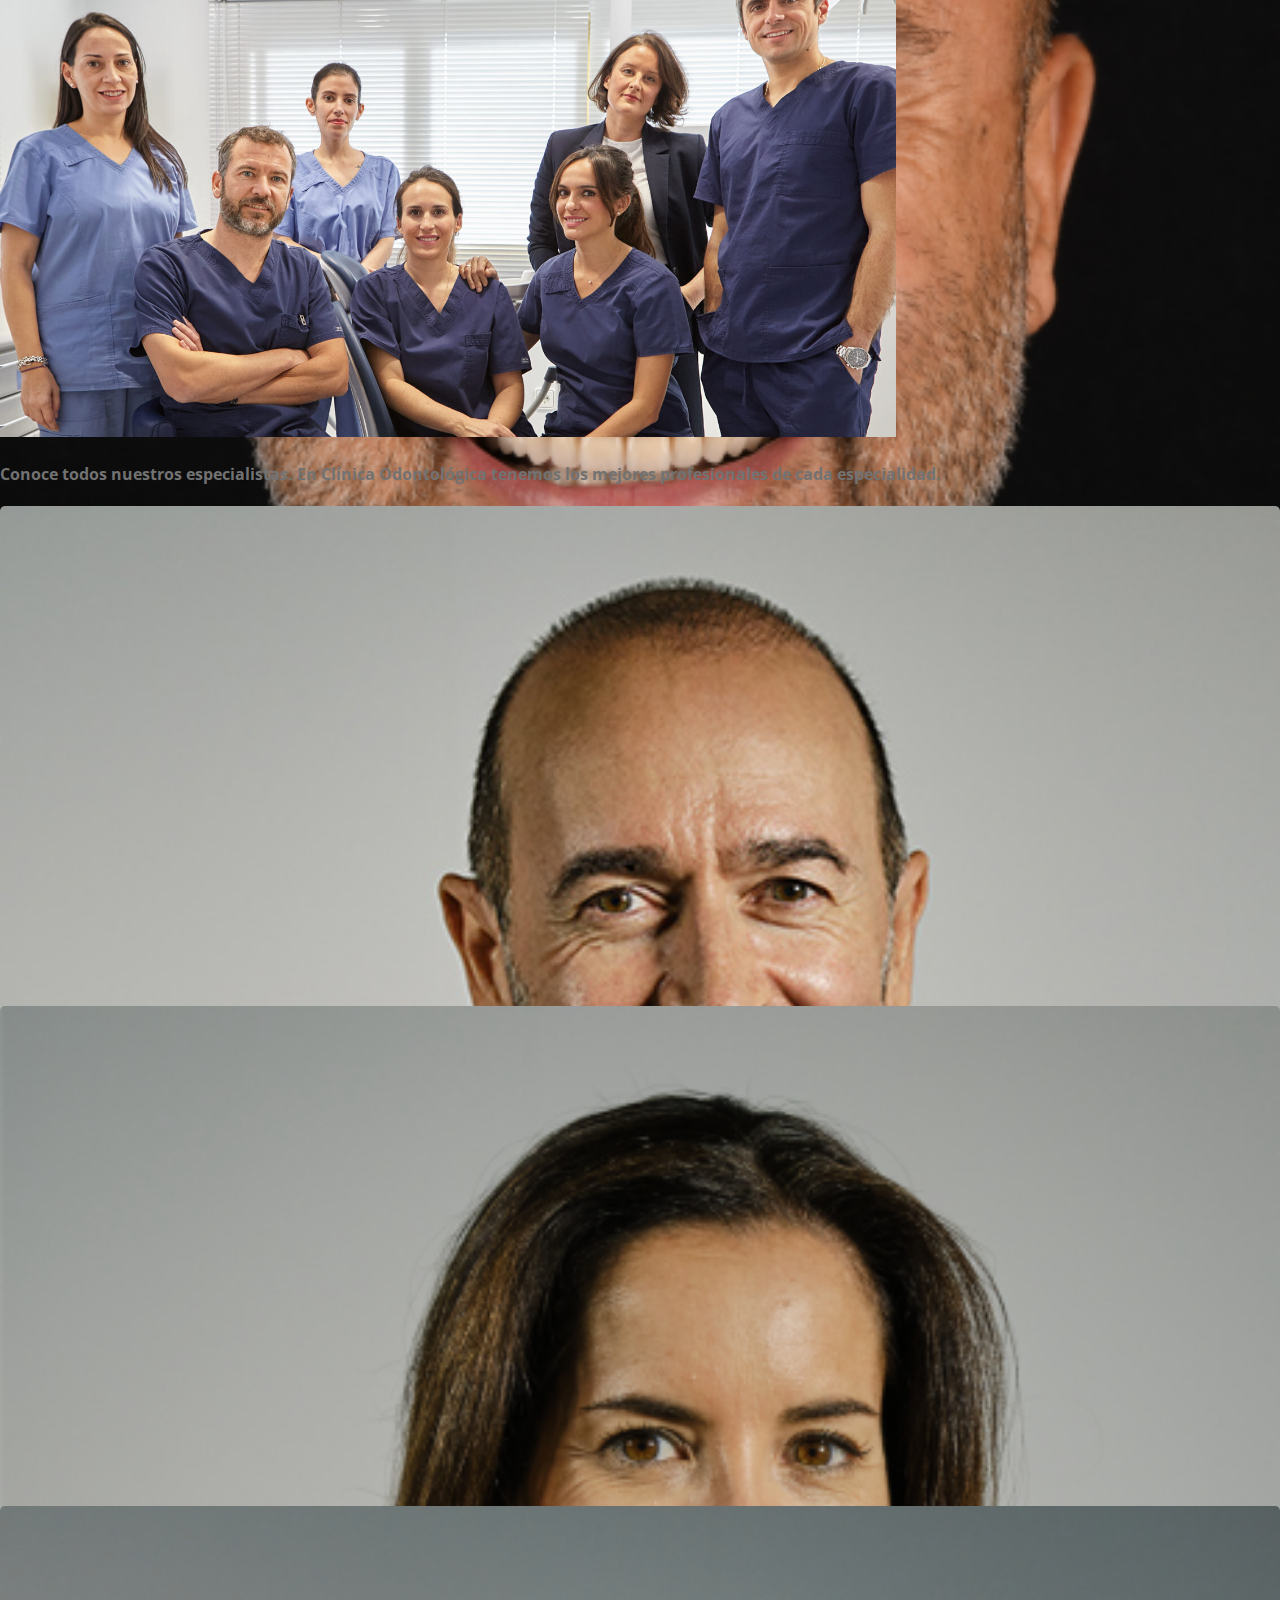
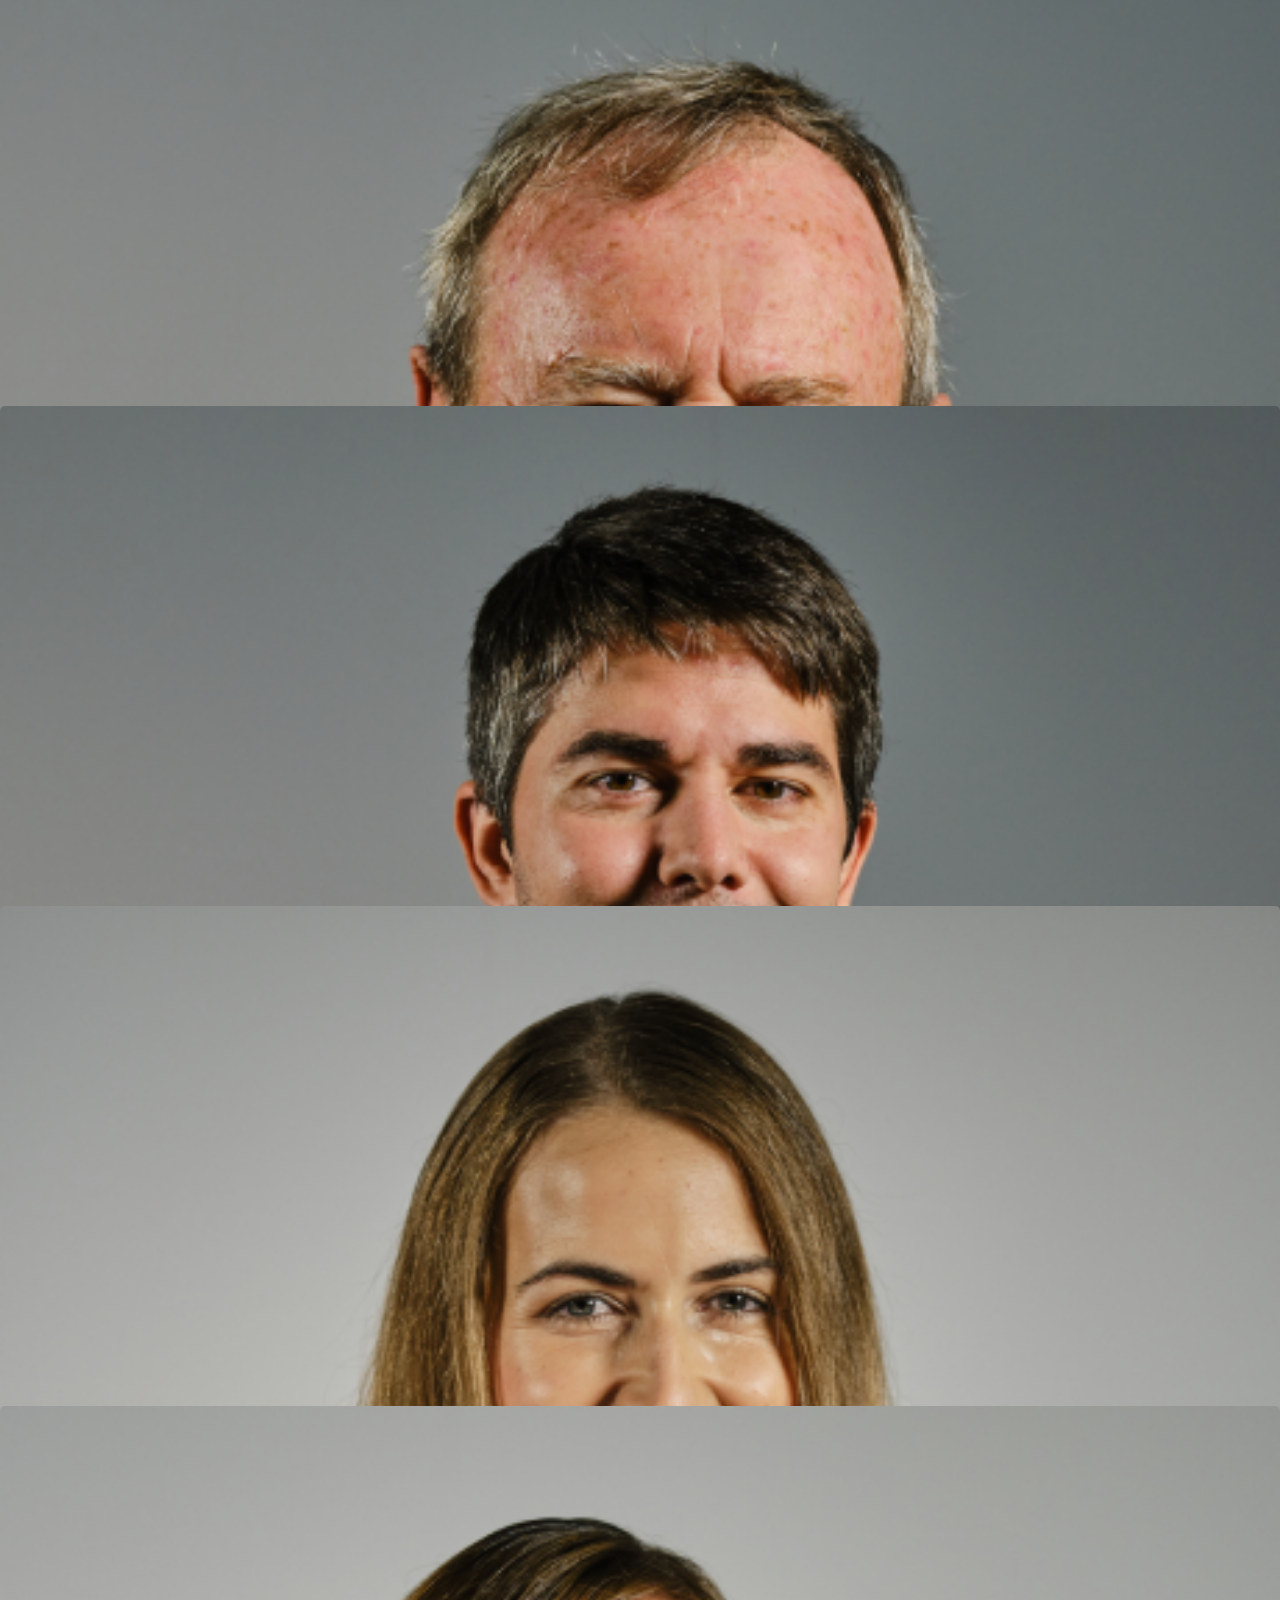
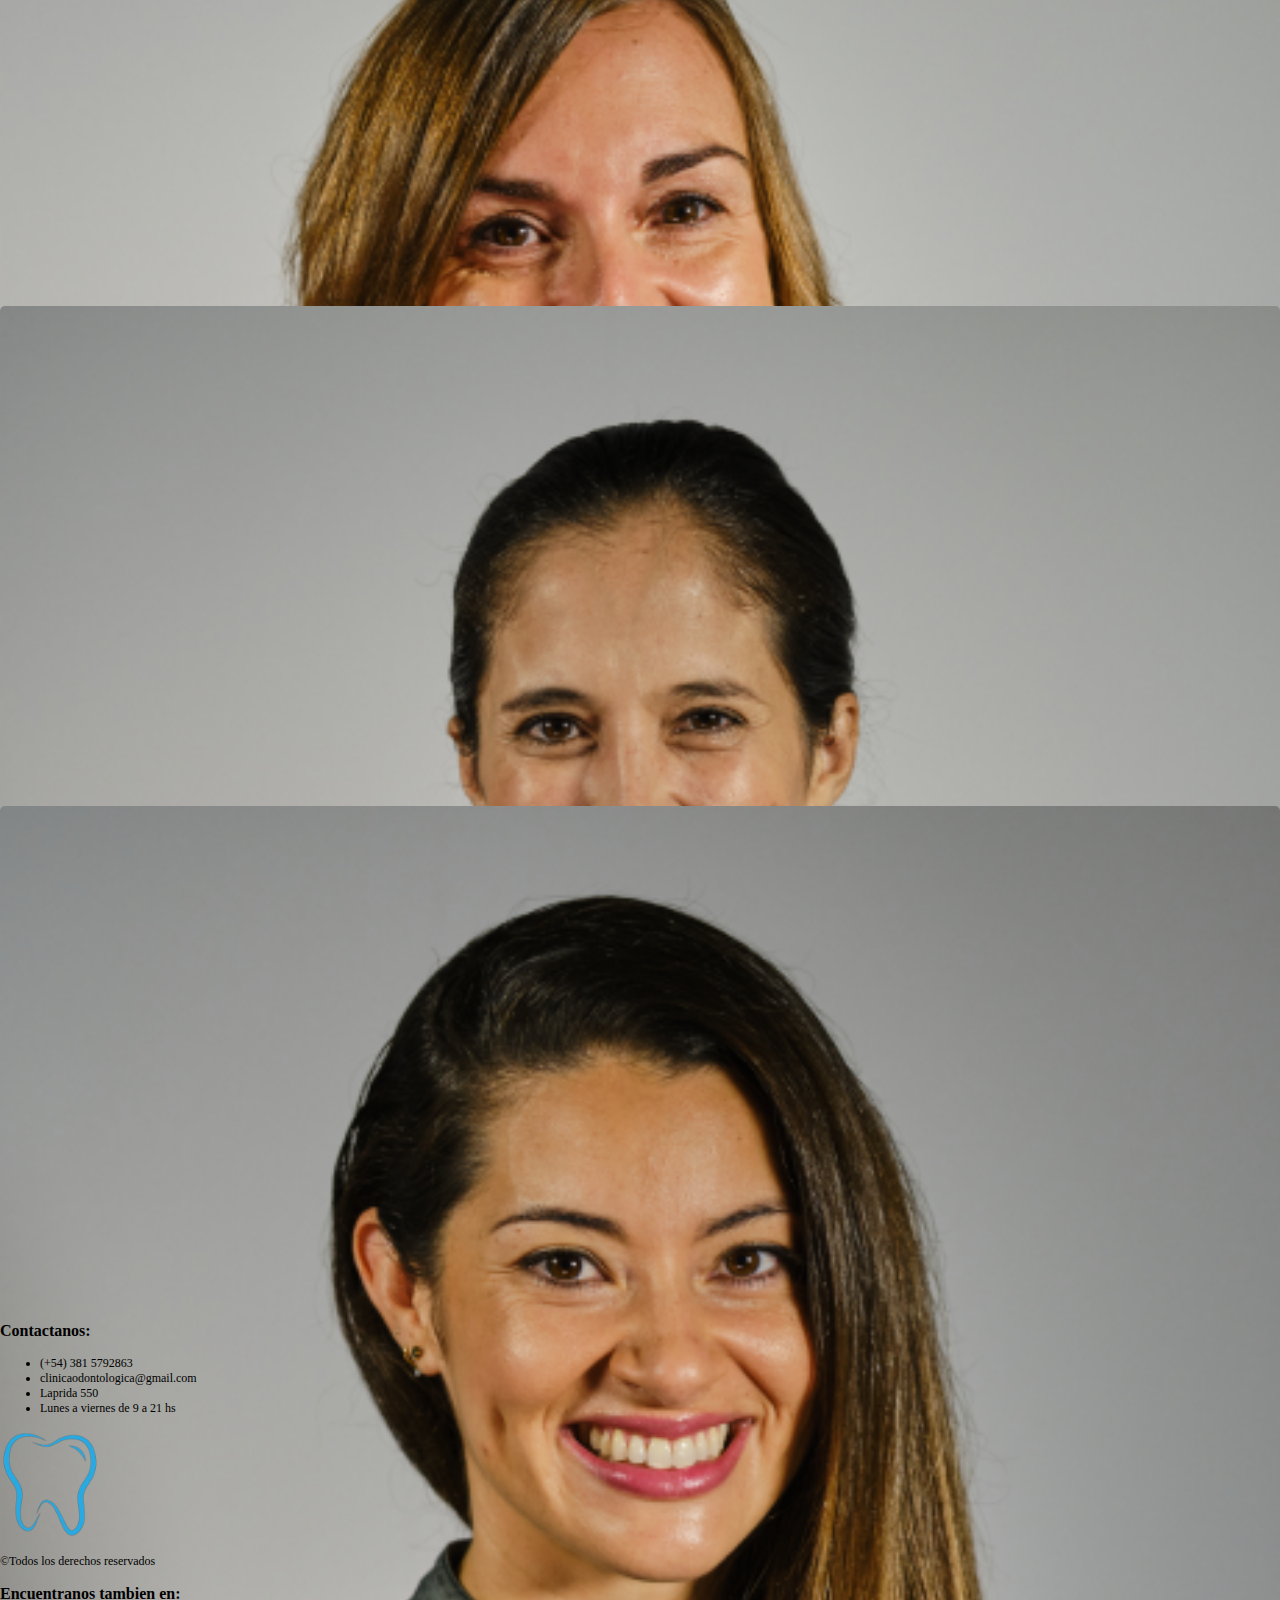
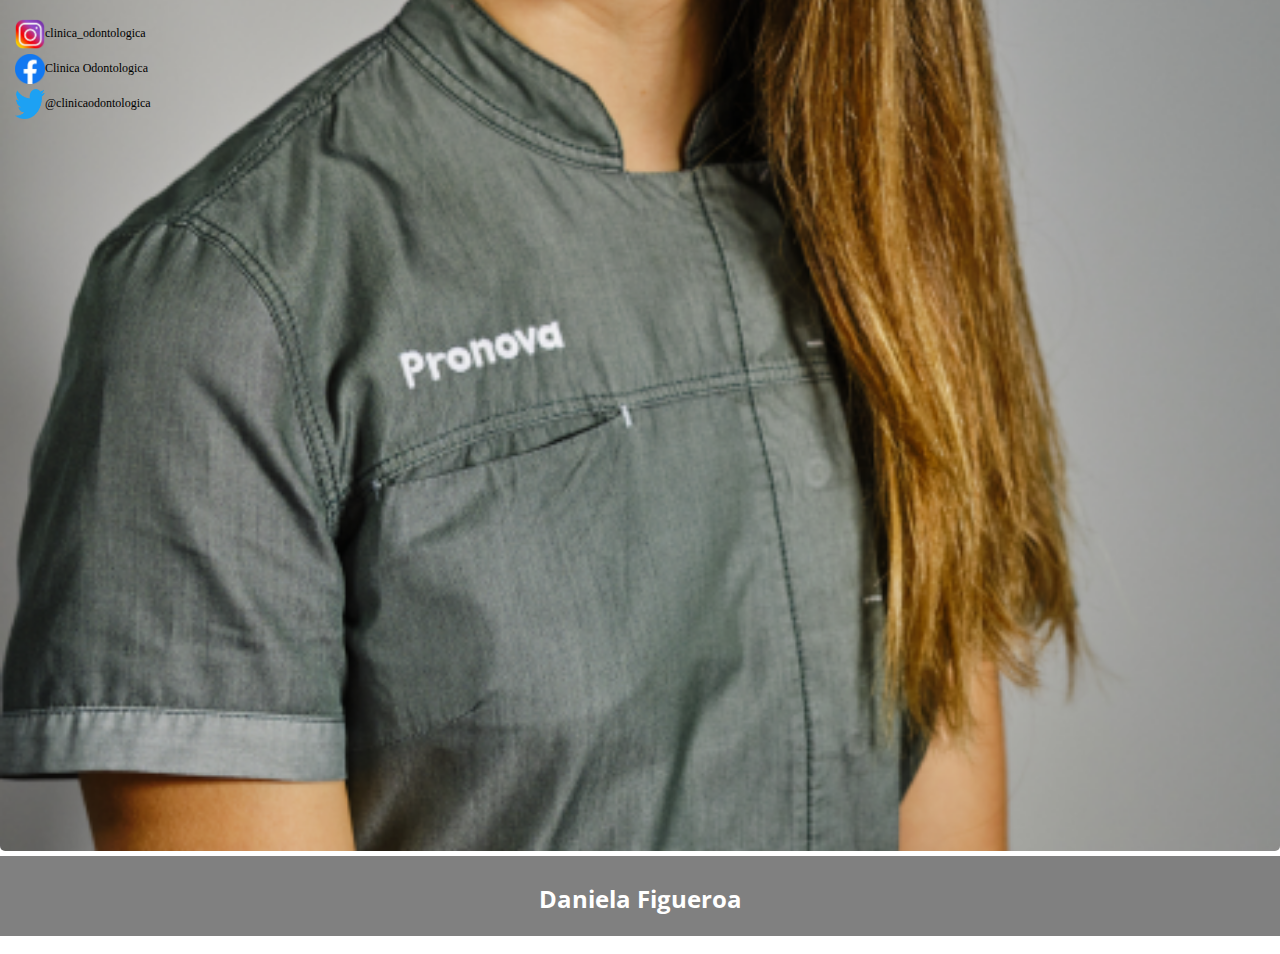
==== commit b079a1bb: "incluyendo index - responsive" ====
--- a/index.html
+++ b/index.html
@@ -24,55 +24,55 @@
 
 <body>
     <header>
-<!-- Navbar -->
-<nav class="navbar navbar-expand-lg bg-body-tertiary navbar-dark bg-dark">
-    <div class="container-fluid">
-        <a class="navbar-brand" href="./index.html"><img src="./icons/icono-diente-png.png" class="mx-2"
-                alt="logo" width="30px" height="30px">Clinica odontológica</a>
-        <button class="navbar-toggler" type="button" data-bs-toggle="collapse" data-bs-target="#navbarScroll"
-            aria-controls="navbarScroll" aria-expanded="false" aria-label="Toggle navigation">
-            <span class="navbar-toggler-icon"></span>
-        </button>
-        <div class="collapse navbar-collapse" id="navbarScroll">
-            <ul class="navbar-nav ms-auto me-auto my-2 my-lg-0 navbar-nav-scroll"
-                style="--bs-scroll-height: 100px;" id="ul-navbar">
-                <li class="nav-item mx-3">
-                    <a class="nav-link" href="#clinica">Nuestra clinica</a>
-                </li>
-                <li class="nav-item mx-3">
-                    <a class="nav-link" href="#especialistas">Especialistas</a>
-                </li>
-                <li class="nav-item mx-3">
-                    <a class="nav-link" href="#tratamientos">Tratamientos</a>
-                </li>
-                <li class="nav-item mx-3">
-                    <a class="nav-link" href="#tratamientos">Casos clinicos</a>
-                </li>
-                <li class="nav-item mx-3">
-                    <a class="nav-link" href="./aboutUs.html">Nosotros</a>
-                </li>
-                <li class="nav-item mx-3">
-                    <a class="nav-link" href="./contact.html">Contacto</a>
-                </li>
-                <li class="nav-item dropdown mx-3" id="profile">
-                    <a class="nav-link dropdown-toggle" href="#" role="button" data-bs-toggle="dropdown"
-                        aria-expanded="false"><img src="./icons/user.svg" height="25px" weight="25px"
-                            alt="user-icon">
-                        Perfil
-                    </a>
-                    <ul class="dropdown-menu mx-3">
-                        <li><a class="dropdown-item" href="./login.html">Iniciar Sesion</a></li>
-                        <li><a class="dropdown-item" href="./register.html">Registrarse</a></li>
+        <!-- Navbar -->
+        <nav class="navbar navbar-expand-lg bg-body-tertiary navbar-dark bg-dark">
+            <div class="container-fluid">
+                <a class="navbar-brand" href="./index.html"><img src="./icons/icono-diente-png.png" class="mx-2"
+                        alt="logo" width="30px" height="30px">Clinica odontológica</a>
+                <button class="navbar-toggler" type="button" data-bs-toggle="collapse" data-bs-target="#navbarScroll"
+                    aria-controls="navbarScroll" aria-expanded="false" aria-label="Toggle navigation">
+                    <span class="navbar-toggler-icon"></span>
+                </button>
+                <div class="collapse navbar-collapse" id="navbarScroll">
+                    <ul class="navbar-nav ms-auto me-auto my-2 my-lg-0 navbar-nav-scroll"
+                        style="--bs-scroll-height: 100px;" id="ul-navbar">
+                        <li class="nav-item mx-3">
+                            <a class="nav-link" href="#clinica">Nuestra clinica</a>
+                        </li>
+                        <li class="nav-item mx-3">
+                            <a class="nav-link" href="#especialistas">Especialistas</a>
+                        </li>
+                        <li class="nav-item mx-3">
+                            <a class="nav-link" href="#tratamientos">Tratamientos</a>
+                        </li>
+                        <li class="nav-item mx-3">
+                            <a class="nav-link" href="#tratamientos">Casos clinicos</a>
+                        </li>
+                        <li class="nav-item mx-3">
+                            <a class="nav-link" href="./aboutUs.html">Nosotros</a>
+                        </li>
+                        <li class="nav-item mx-3">
+                            <a class="nav-link" href="./contact.html">Contacto</a>
+                        </li>
+                        <li class="nav-item dropdown mx-3" id="profile">
+                            <a class="nav-link dropdown-toggle" href="#" role="button" data-bs-toggle="dropdown"
+                                aria-expanded="false"><img src="./icons/user.svg" height="25px" weight="25px"
+                                    alt="user-icon">
+                                Perfil
+                            </a>
+                            <ul class="dropdown-menu mx-3">
+                                <li><a class="dropdown-item" href="./login.html">Iniciar Sesion</a></li>
+                                <li><a class="dropdown-item" href="./register.html">Registrarse</a></li>
+                            </ul>
+                        </li>
                     </ul>
-                </li>
-            </ul>
-            <form class="d-flex" role="book-appointment" id="turn-button">
-                <button class="btn btn-sm btn-outline-secondary" type="button"
-                    id="book-appointment-button">Solicitar turno</button>
-            </form>
-        </div>
-    </div>
-</nav>
+                    <form class="d-flex" role="book-appointment" id="turn-button">
+                        <button class="btn btn-sm btn-outline-secondary" type="button"
+                            id="book-appointment-button">Solicitar turno</button>
+                    </form>
+                </div>
+            </div>
+        </nav>
         <!-- Carousel -->
         <div class="carousel">
             <div id="carouselExampleCaptions" class="carousel slide" data-bs-ride="true">
@@ -89,21 +89,18 @@
                         <img src="/img/fotor_2023-2-18_18_22_49.jpg" class="d-block w-100" alt="...">
                         <div class="carousel-caption d-none d-md-block">
                             <h1>Conocé nuestras instalaciones</h1>
-                            <!-- <p>Some representative placeholder content for the first slide.</p> -->
                         </div>
                     </div>
                     <div class="carousel-item" data-bs-interval="3000">
                         <img src="/img/fotor_2023-3-1_2_1_50.jpg" class="d-block w-100" alt="...">
                         <div class="carousel-caption d-none d-md-block">
                             <h1>Para nosotros tu sonrisa es algo muy serio</h1>
-                            <!-- <p>Some representative placeholder content for the second slide.</p> -->
                         </div>
                     </div>
                     <div class="carousel-item" data-bs-interval="3000">
                         <img src="/img/fotor_2023-3-1_2_7_39.jpg" class="d-block w-100" alt="...">
                         <div class="carousel-caption d-none d-md-block">
                             <h1>Tecnología para tratamientos eficientes</h1>
-                            <!-- <p>Some representative placeholder content for the third slide.</p>-->
                         </div>
                     </div>
                 </div>
@@ -120,11 +117,12 @@
             </div>
         </div>
     </header>
+    <!-- ---------------------------------------------------------------------------------------------------------------------------------------------------------- -->
     <main>
-        <div class="container text-center">
+        <div class="pt-5 text-center">
             <h1>Bienvenidos a nuestra web</h1>
             <h2>Somos odontólogos en San Miguel de Tucumán especializados en Odontología Avanzada</h2>
-            <p class="m-5 fs-4">Clínica Odontológica es una clínica dental en San Miguel de Tucumán con más de 10 años
+            <p class="m-5">Clínica Odontológica es una clínica dental en San Miguel de Tucumán con más de 10 años
                 proporcionando
                 soluciones dentales con tratamientos pioneros y no invasivos, materiales de última generación, y un
                 equipo
@@ -132,29 +130,177 @@
                 Ortodoncia
                 y Odontopediatría.</p>
         </div>
-        <section class="" id="clinica">
+        <section class="text-center col-12" id="clinica">
             <h2>Nuestra clinica</h2>
-            <p>Lorem ipsum dolor sit amet consectetur adipisicing elit. Aperiam quis, perferendis animi doloremque nisi
-                molestiae perspiciatis natus quia ea incidunt! Ad reprehenderit soluta officiis corrupti, natus optio
-                veritatis porro nobis.</p>
-            <section class="section-iframe">
-                <iframe class="map"
+            <p>Podes encontrarnos en calle laprida altura 550 de lunes a viernes entre 9 y 21hs.</p>
+
+            <div>
+                <iframe class="map col-8"
                     src="https://www.google.com/maps/embed?pb=!1m18!1m12!1m3!1d2308.703250574846!2d-65.20294560053678!3d-26.823822114931463!2m3!1f0!2f0!3f0!3m2!1i1024!2i768!4f13.1!3m3!1m2!1s0x94225c19ccb312f5%3A0x4d2c52ce8188e6bc!2sIFL%2C%20Laprida%20550%2C%20T4000%20San%20Miguel%20de%20Tucum%C3%A1n%2C%20Provincia%20de%20Tucum%C3%A1n!5e0!3m2!1ses-419!2sar!4v1667454148842!5m2!1ses-419!2sar"
                     frameborder="0"></iframe>
-            </section>
+            </div>
         </section>
-        <section id="especialistas">
-            <h2>Nuestros especialistas</h2>
-            <p>Lorem ipsum dolor sit amet consectetur adipisicing elit. Obcaecati molestias commodi ut! Natus animi quia
-                voluptas? At, quo. Eos tempora enim porro harum earum magni eveniet dolores error, obcaecati eaque.</p>
+
+
+        <section id="tratamientos" class="p-3">
+            <h2 class="fs-1 title-section p-3">Nuestros tratamientos</h2>
+            <div class="row d-flex justify-content-center">
+                <div class="col-6 col-md-4 col-lg-3">
+                    <div class="card treatments-card p-md-1 my-2" style="width: 100%;">
+                        <img src="img/14567_PERIODONCIA-DESPUES.png" class="img-card" alt="Periodoncia">
+                        <div class="card-body card-info">
+                            <h2 class="card-name">Periodoncia</h2>
+                            <p class="p1 text-center">La <b>periodoncia</b> es la especialidad de la odontología que se
+                                ocupa
+                                de diagnosticar y tratar las enfermedades de las encías y del hueso que
+                                sujetan
+                                los
+                                dientes. Las enfermedades periodontales más comunes son la gingivitis y la
+                                periodontitis.
+                            </p>
+                        </div>
+                    </div>
+                </div>
+                <div class="col-6 col-md-4 col-lg-3">
+                    <div class="card treatments-card p-md-1 my-2" style="width: 100%;">
+                        <img src="img/7281_ESTETICA-DENTAL-DESPUES-Copy.png" class="img-card" alt="estetica">
+                        <div class="card-body card-info">
+                            <h2 class="card-name">Estética dental</h2>
+                            <p class="p1 text-center">La <b>estética</b> dental es la especialidad de la odontología que
+                                se
+                                encarga de
+                                conservar y promover una sonrisa perfecta, a través de distintos tratamientos como
+                                las
+                                carillas dentales, el rejuvenecimiento dental y la reconstrucción dental, entre
+                                otros.
+                            </p>
+                        </div>
+                    </div>
+                </div>
+                <div class="col-6 col-md-4 col-lg-3">
+                    <div class="card treatments-card p-md-1 my-2" style="width: 100%;">
+                        <img src="img/15334_IMPLANTOLOGIA-DESPUES.png" class="img-card" alt="implantes">
+                        <div class="card-body card-info">
+                            <h2 class="card-name">Implantes</h2>
+                            <p class="p1 text-center">Los <b>implantes</b> son raíces artificiales de
+                                titanio
+                                que colocamos en el interior del hueso maxilar, para posteriormente fijar sobre
+                                ellas
+                                nuevos
+                                dientes permanentes con los que recuperar, además de la funcionalidad y la comodidad.
+                            </p>
+                        </div>
+                    </div>
+                </div>
+                <div class="col-6 col-md-4 col-lg-3">
+                    <div class="card treatments-card p-md-1 my-2" style="width: 100%;">
+                        <img src="img/10164_ORTODONCIA-DESPUES.png" class="img-card" alt="ortodoncia">
+                        <div class="card-body card-info">
+                            <h2 class="card-name">Ortodoncia</h2>
+                            <p class="p1 text-center">La <b>ortodoncia</b> es la especialidad de la odontología que se
+                                encarga
+                                de corregir las desviaciones de los dientes y deformidades de los maxilares. La
+                                ortodoncia
+                                solventa problemas dentales como la mordida cruzada, la mordida abierta o profunda.</p>
+                        </div>
+                    </div>
+                </div>
+            </div>
+            <div>
+                <h4 class="text-center m-5">Conoce todos nuestros tratamientos dentales. En Clínica Odontológica
+                    aseguramos el
+                    resultado deseado antes de la implantación definitiva y excelencia en la calidad.</h4>
+            </div>
         </section>
-        <section id="tratamientos">
-            <h2>Nuestros tratamientos</h2>
-            <p class="m-0 pb-5">Lorem ipsum dolor sit amet consectetur, adipisicing elit. Porro, facere explicabo nisi
-                facilis commodi beatae repudiandae laudantium necessitatibus ratione voluptatum iusto placeat
-                consequatur sint mollitia eveniet iure? Atque, deserunt repellendus!</p>
+        <!-- --------------------------------------------------------------------------------------------------------- -->
+        <section id="especialistas" class="p-3">
+            <h2 class="fs-1 title-section p-3">Nuestros especialistas</h2>
+            
+            <div class="d-flex justify-content-center my-md-4">
+                <img src="img/Clinica-Dental-en-Toledo-scaled-e1637763358873.jpg" class="img-team" alt="team">
+            </div>
+            <h4 class="text-center mb-4">Conoce todos nuestros especialistas. En Clínica Odontológica tenemos los
+                mejores profesionales de cada especialidad.</h4>
+            <div class="row d-flex justify-content-center">
+                <div class="col-6 col-md-4 col-lg-3">
+                    <div class="card treatments-card p-md-1 my-2" style="width: 100%;">
+                        <img src="img/Rafael Blanes.jpg" class="img-card" alt="professional-1">
+                        <div class="card-body card-person">
+                            <h2 class="card-name">Rafael Blanes</h2>
+                            <p class="p1 text-center">Implantología dental y periodoncia
+                            </p>
+                        </div>
+                    </div>
+                </div>
+                <div class="col-6 col-md-4 col-lg-3">
+                    <div class="card treatments-card p-md-1 my-2" style="width: 100%;">
+                        <img src="img/Libertad Caro.png" class="img-card" alt="professional-2">
+                        <div class="card-body card-person">
+                            <h2 class="card-name">Libertad Caro</h2>
+                            <p class="p1 text-center">
+                                Implantología dental y periodoncia
+                            </p>
+                        </div>
+                    </div>
+                </div>
+                <div class="col-6 col-md-4 col-lg-3">
+                    <div class="card treatments-card p-md-1 my-2" style="width: 100%;">
+                        <img src="img/Fernando Cisneros.png" class="img-card" alt="professional-3">
+                        <div class="card-body card-person">
+                            <h2 class="card-name">Fernando Cisneros</h2>
+                            <p class="p1 text-center">Tratamientos dentales sin dolor</p>
+                        </div>
+                    </div>
+                </div>
+                <div class="col-6 col-md-4 col-lg-3">
+                    <div class="card treatments-card p-md-1 my-2" style="width: 100%;">
+                        <img src="img/Miguel Fuentes.png" class="img-card" alt="professional-4">
+                        <div class="card-body card-person">
+                            <h2 class="card-name">Ortodoncia</h2>
+                            <p class="p1 text-center">Ortodoncia y Ortopedia Dentofacial.</p>
+                        </div>
+                    </div>
+                </div>
+                <div class="col-6 col-md-4 col-lg-3">
+                    <div class="card treatments-card p-md-1 my-2" style="width: 100%;">
+                        <img src="img/Sonia Fernandez.png" class="img-card" alt="professional-4">
+                        <div class="card-body card-person">
+                            <h2 class="card-name">Sonia Fernandez</h2>
+                            <p class="p1 text-center">Endodoncia y Estética dental</p>
+                        </div>
+                    </div>
+                </div>
+                <div class="col-6 col-md-4 col-lg-3">
+                    <div class="card treatments-card p-md-1 my-2" style="width: 100%;">
+                        <img src="img/Marga Prats.png" class="img-card" alt="professional-4">
+                        <div class="card-body card-person">
+                            <h2 class="card-name">Marga Prats</h2>
+                            <p class="p1 text-center">Estética Dental y Endodoncia</p>
+                        </div>
+                    </div>
+                </div>
+                <div class="col-6 col-md-4 col-lg-3">
+                    <div class="card treatments-card p-md-1 my-2" style="width: 100%;">
+                        <img src="img/Geraldine Quiñones.png" class="img-card" alt="professional-4">
+                        <div class="card-body card-person">
+                            <h2 class="card-name">Geraldine Quiñones</h2>
+                            <p class="p1 text-center">Ortodoncia y Ortopedia Dentofacial.</p>
+                        </div>
+                    </div>
+                </div>
+                <div class="col-6 col-md-4 col-lg-3">
+                    <div class="card treatments-card p-md-1 my-2" style="width: 100%;">
+                        <img src="img/Daniela Figueroa.png" class="img-card" alt="professional-4">
+                        <div class="card-body card-person">
+                            <h2 class="card-name">Daniela Figueroa</h2>
+                            <p class="p1 text-center">Odontología Infantil</p>
+                        </div>
+                    </div>
+                </div>
+            </div>
         </section>
     </main>
+    <!-- ---------------------------------------------------------------------------------------------------------------------------------------------------------- -->
     <footer>
         <div class="row p-0 m-0">
             <div id="footer-1" class="col-0 col-md-4 pt-2 bg-light d-flex align-items-center justify-content-center">
--- a/css/index.css
+++ b/css/index.css
@@ -7,27 +7,72 @@
     background-color: rgb(217, 217, 217);
     color: rgb(114, 114, 114);
 }
-h1{
-    font-size: 50px !important;
-    text-align: center;
-    padding: 12px;
-    height: 100px;
-}
-.section-iframe{
-    color: black;
-    margin: 50px;
-    width: 70%;
-}
 .map{
     width: 100%;
     height: 400px;
     border-radius: 5px;
     box-shadow: 5px 5px 30px black;
 }
+
+.treatments-card{
+    height: 500px;
+    box-shadow: 5px 5px 20px black;
+    background-color: black !important;
+}
+.img-card{
+    width: 100%;
+    border-radius: 5px;
+}
+.card-name{
+    text-align: center;
+}
+.card-body{
+    height: 80px;
+    width: 322;
+    padding: 6px;
+    box-sizing: border-box;
+    bottom: 240px;
+    background: gray!important;
+    color:white !important;
+    transition: .4s;
+}
+.card:hover{
+        transform: scale(1.1);
+        z-index: 1;
+}
+.card:hover .card-info{
+    height: 200px;
+    background-color: black !important;
+}
+.card:hover .card-person{
+    height: 120px;
+    background-color: black !important;
+}
+.p1{
+    text-align: center !important;
+    font-size: 14px;
+    margin: 20px;
+    visibility: hidden;
+    opacity: 0px;
+    transition: -.1s;
+}
+.img-team{
+    width: 70%;
+}
+.treatments-card:hover .p1{
+    opacity: 1px;
+    visibility: visible;
+}
+.iframe{
+    color: black;
+    margin: 50px;
+    width: 70%;
+    display: flex;
+}
+
 footer{
     font-family: 'Zen Dots', cursive;
     font-size: 12px;
-    /* background-color: #212429;  */
 }
 .button-footer{
     display: flex;
@@ -58,4 +103,35 @@
     position: fixed;
     bottom: 20px;
     right: 30px;
+}
+@media screen and (max-width: 576px){
+    .p1{
+        display: none !important;
+    }
+    .card:hover .card-info{
+        height: 80px;
+        background-color: gray !important;
+    }
+    .card:hover .card-person{
+        height: 80px;
+        background-color: gray !important;
+    }
+    #footer-1{
+        display: none !important;
+    }
+    #footer-3{
+        display: none !important;
+    }
+}
+@media screen and (min-width:577px) and (max-width: 766px){
+    #footer-1{
+        display: none !important;
+    }
+    #footer-3{
+        display: none !important;
+    }
+}
+@media screen and (min-width:767px) and (max-width: 991px){
+}
+@media screen and (min-width:992px) and (max-width: 1400px){
 }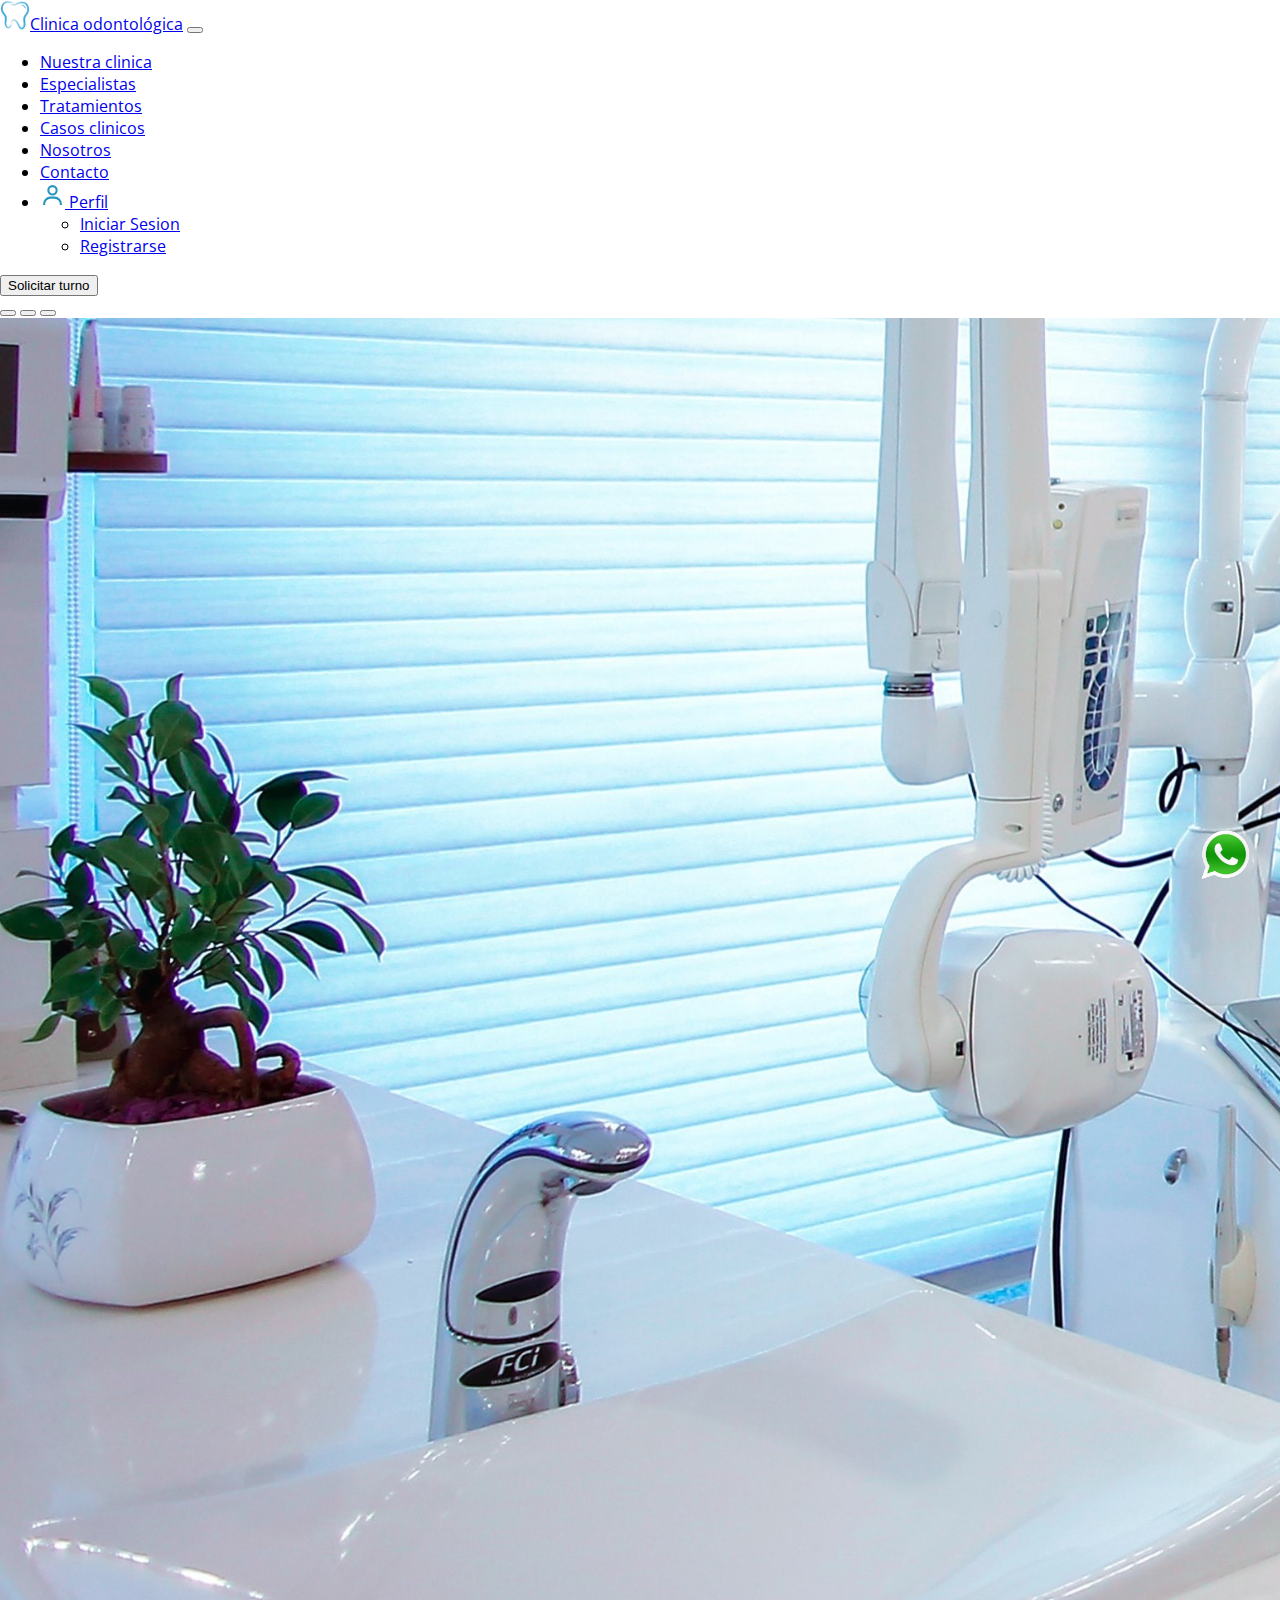
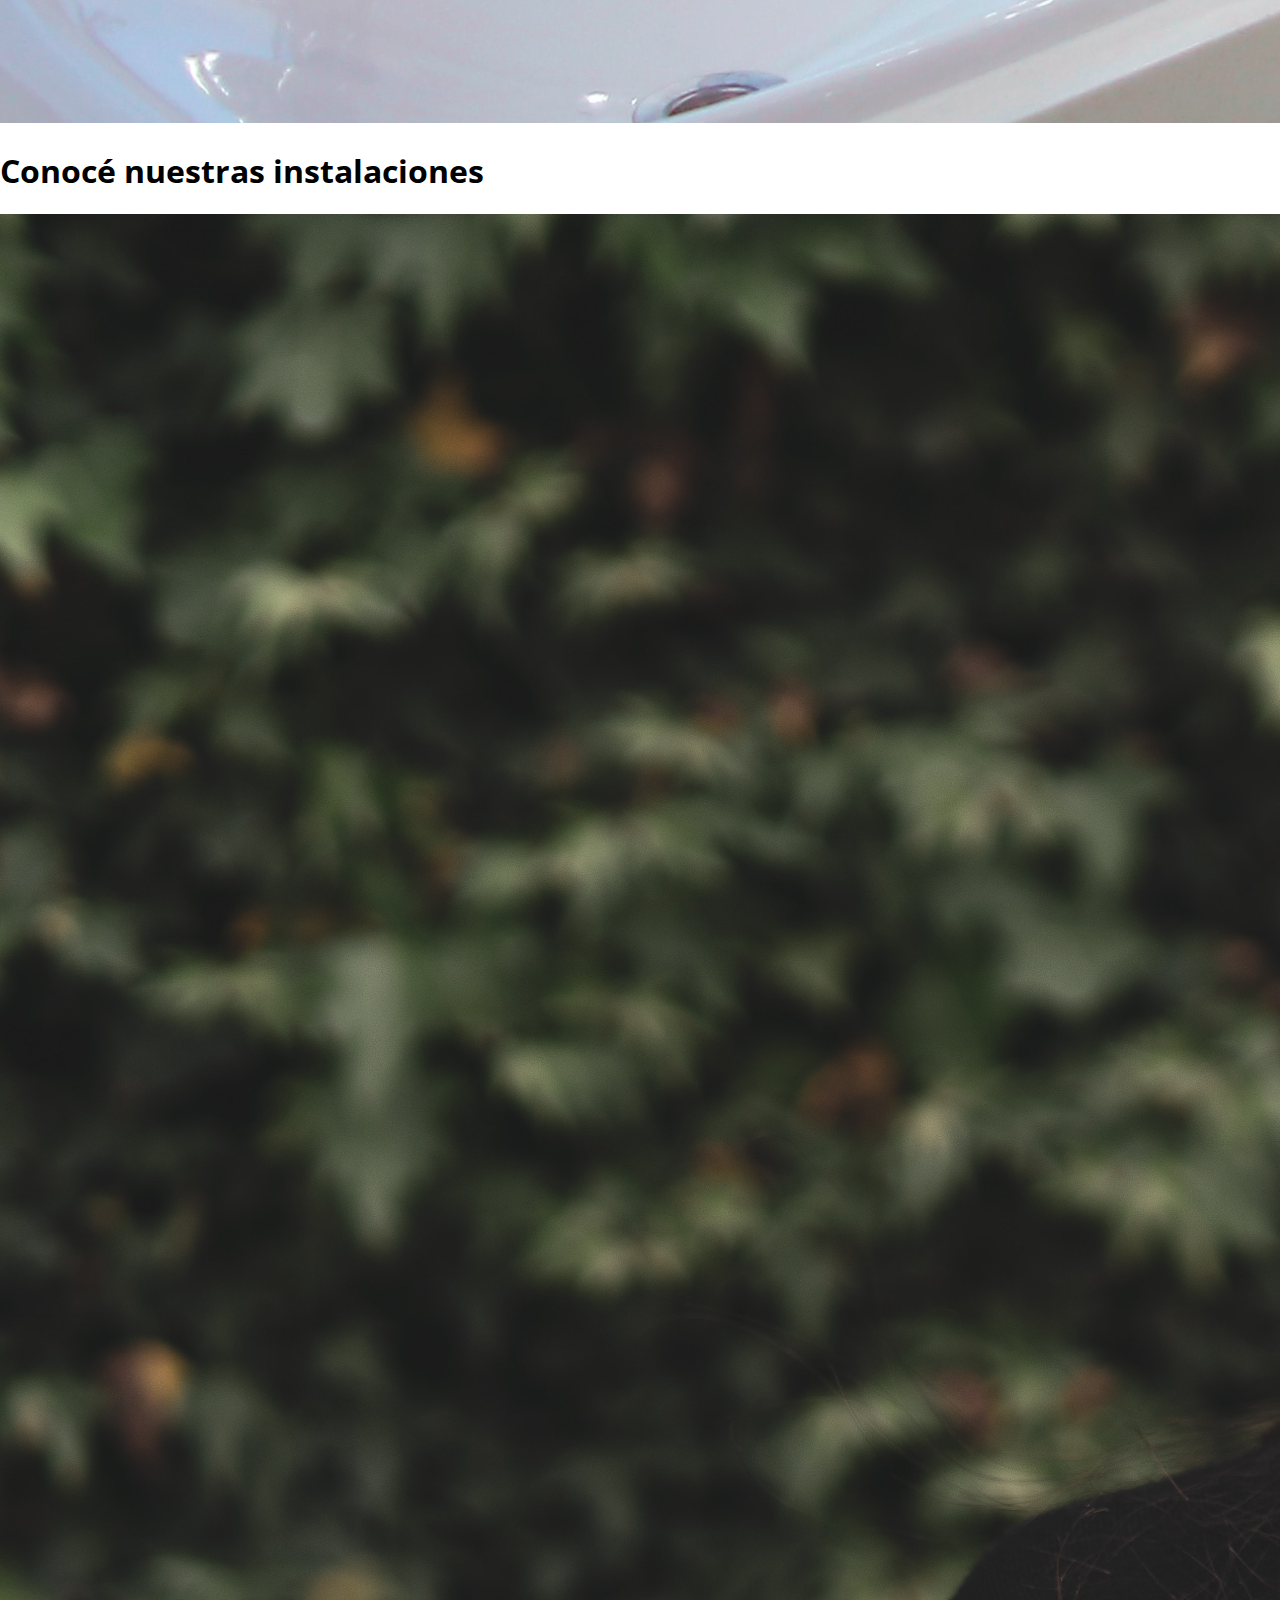
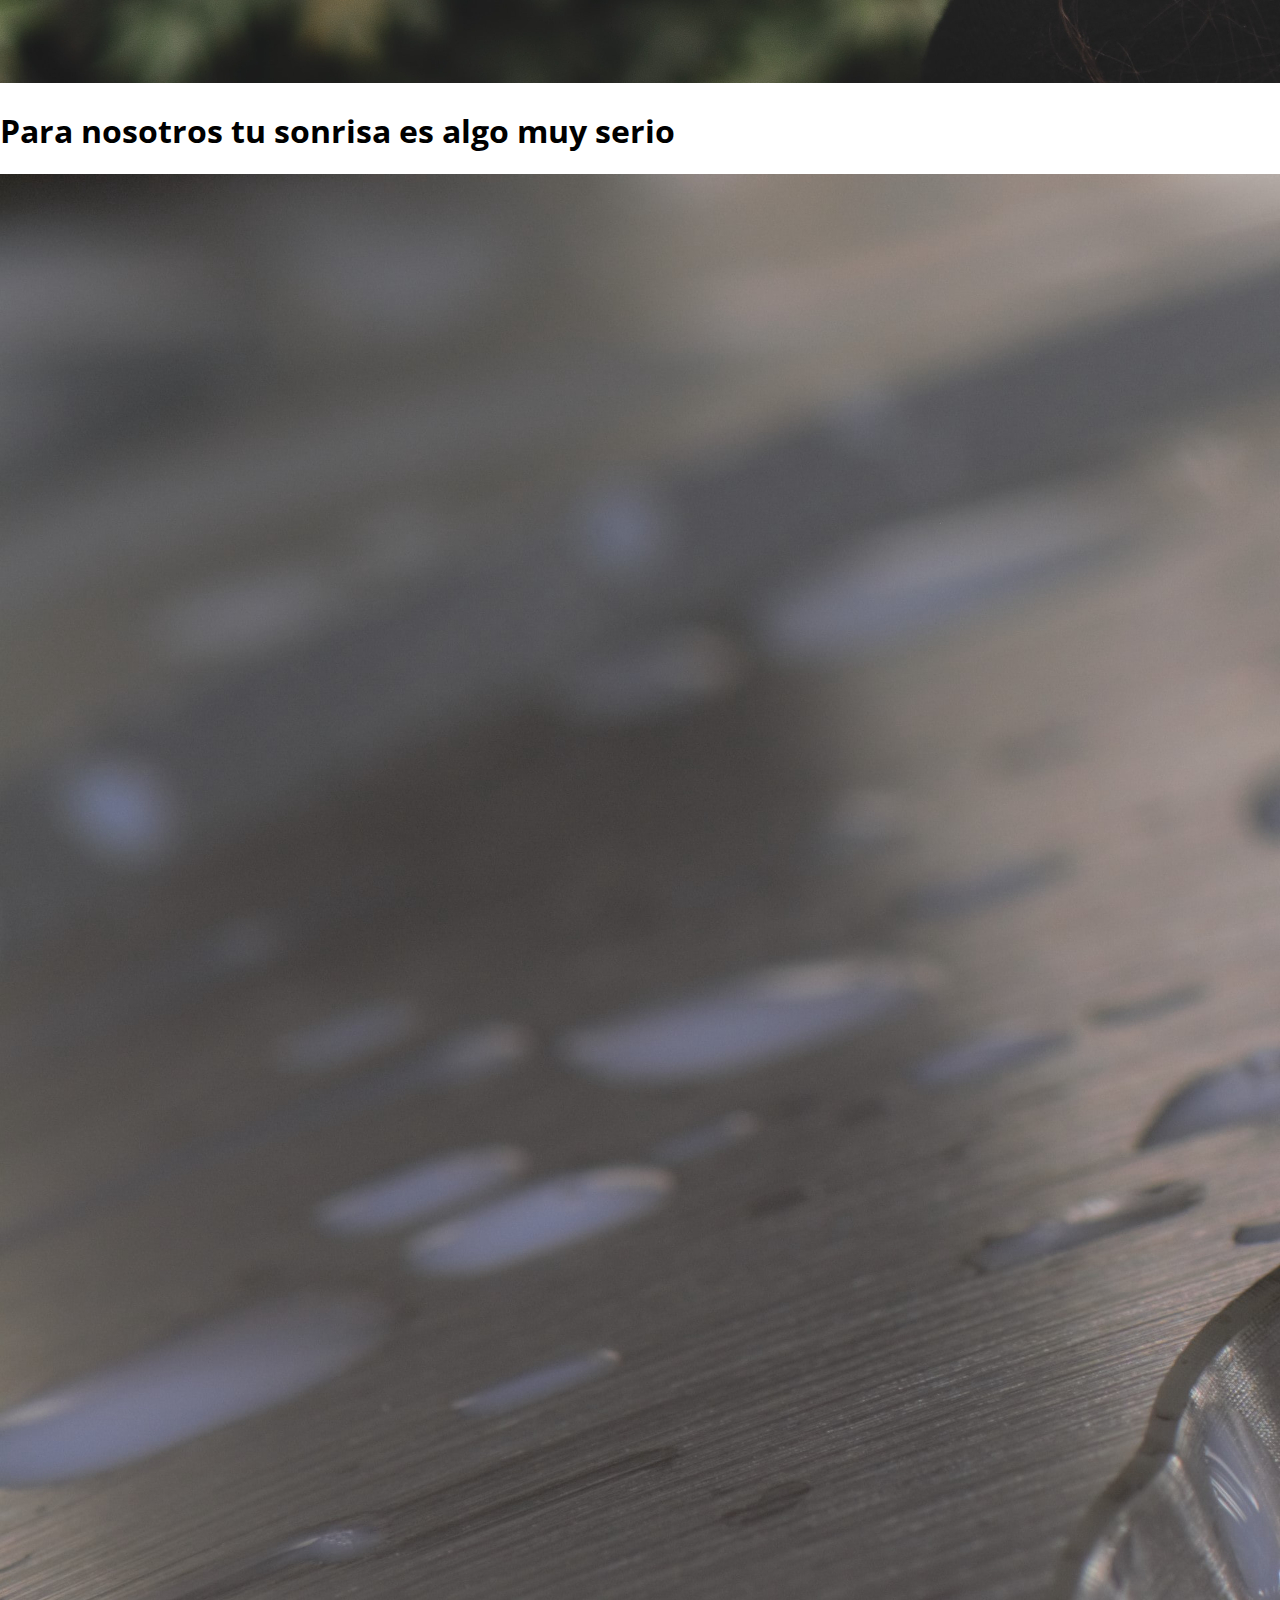
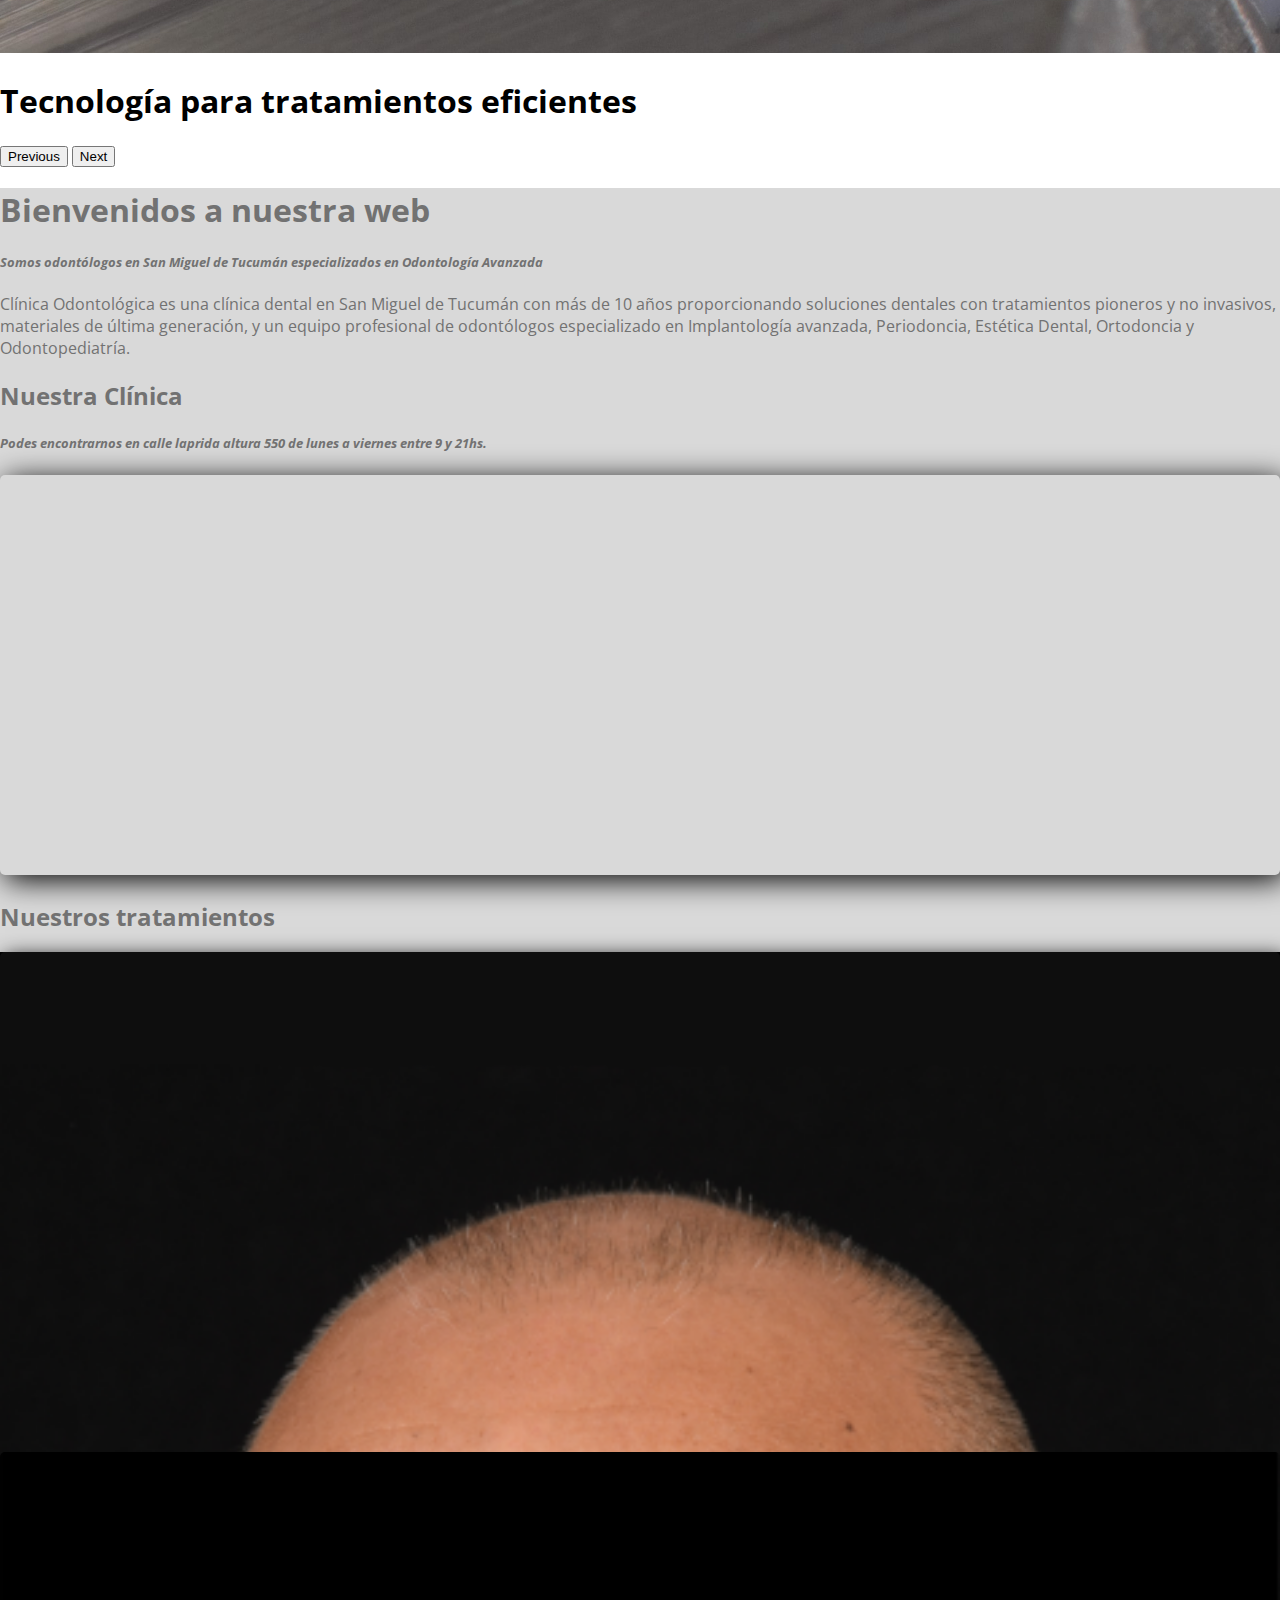
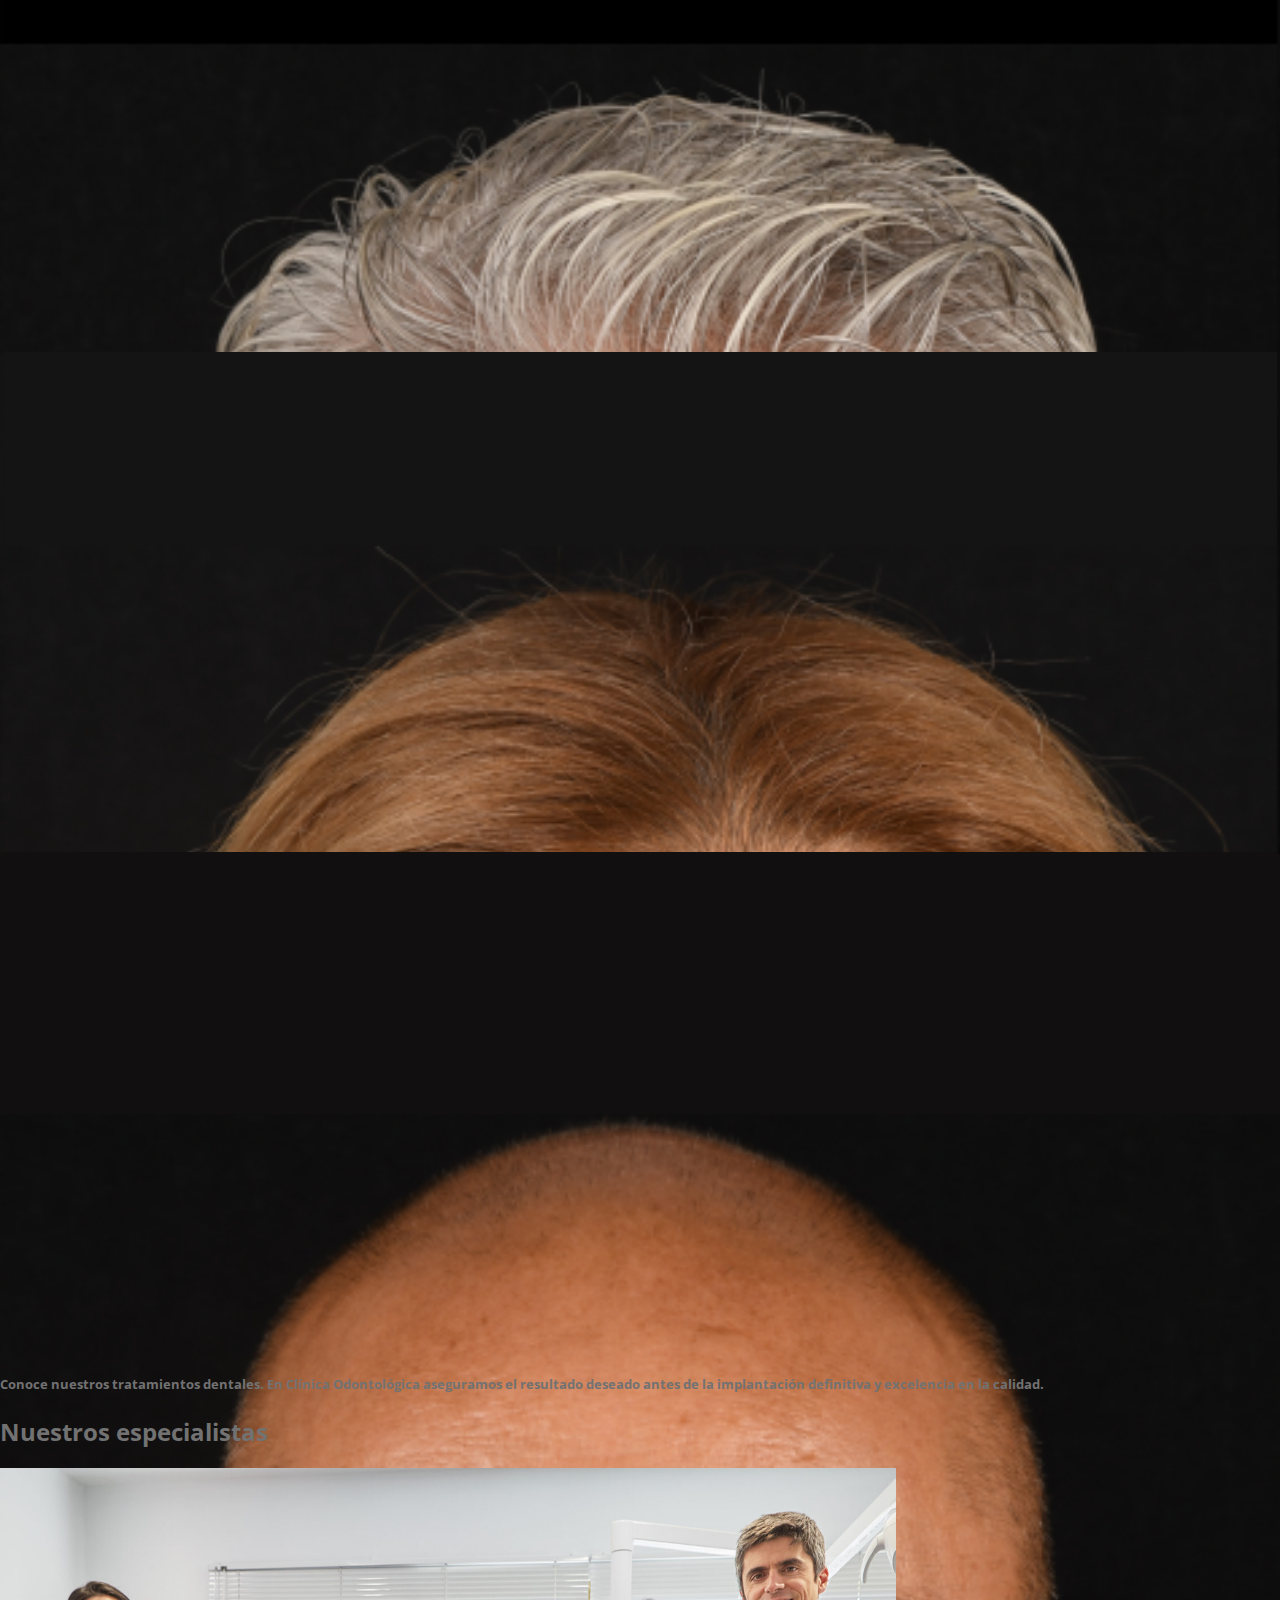
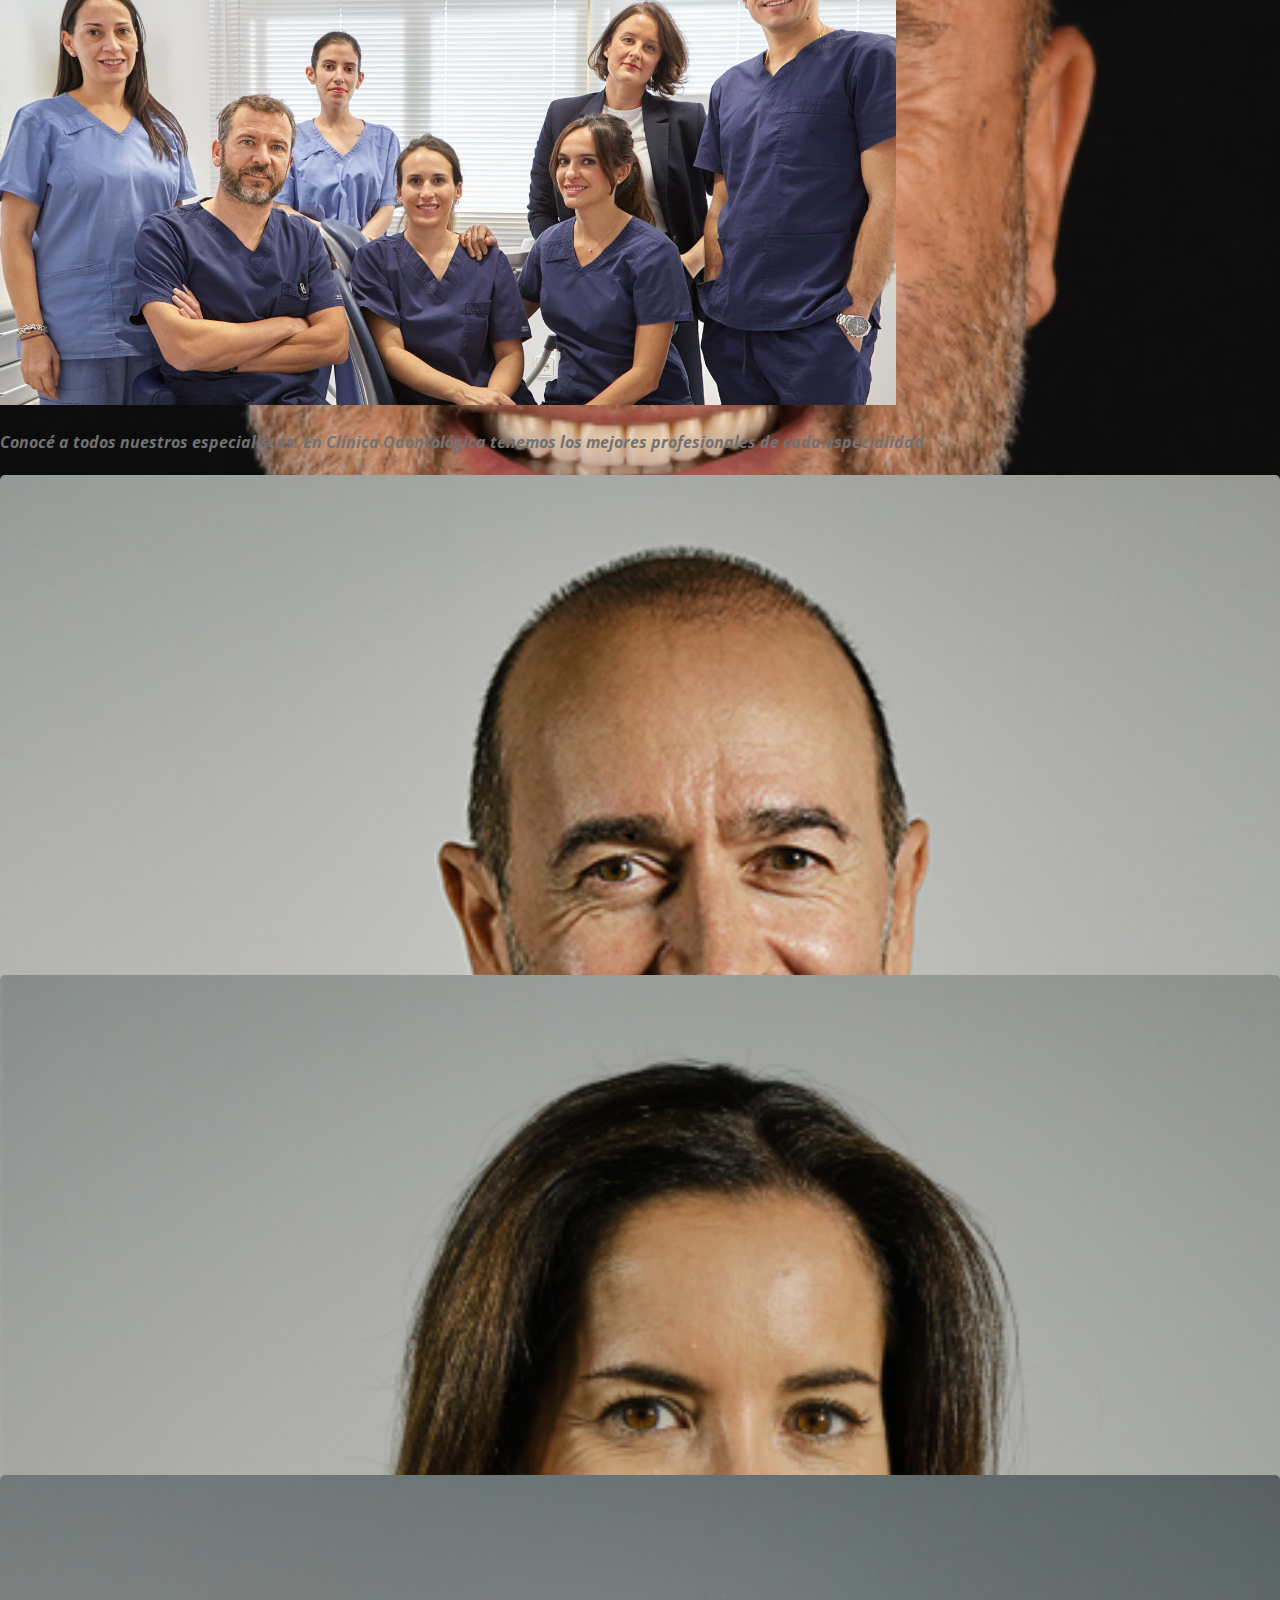
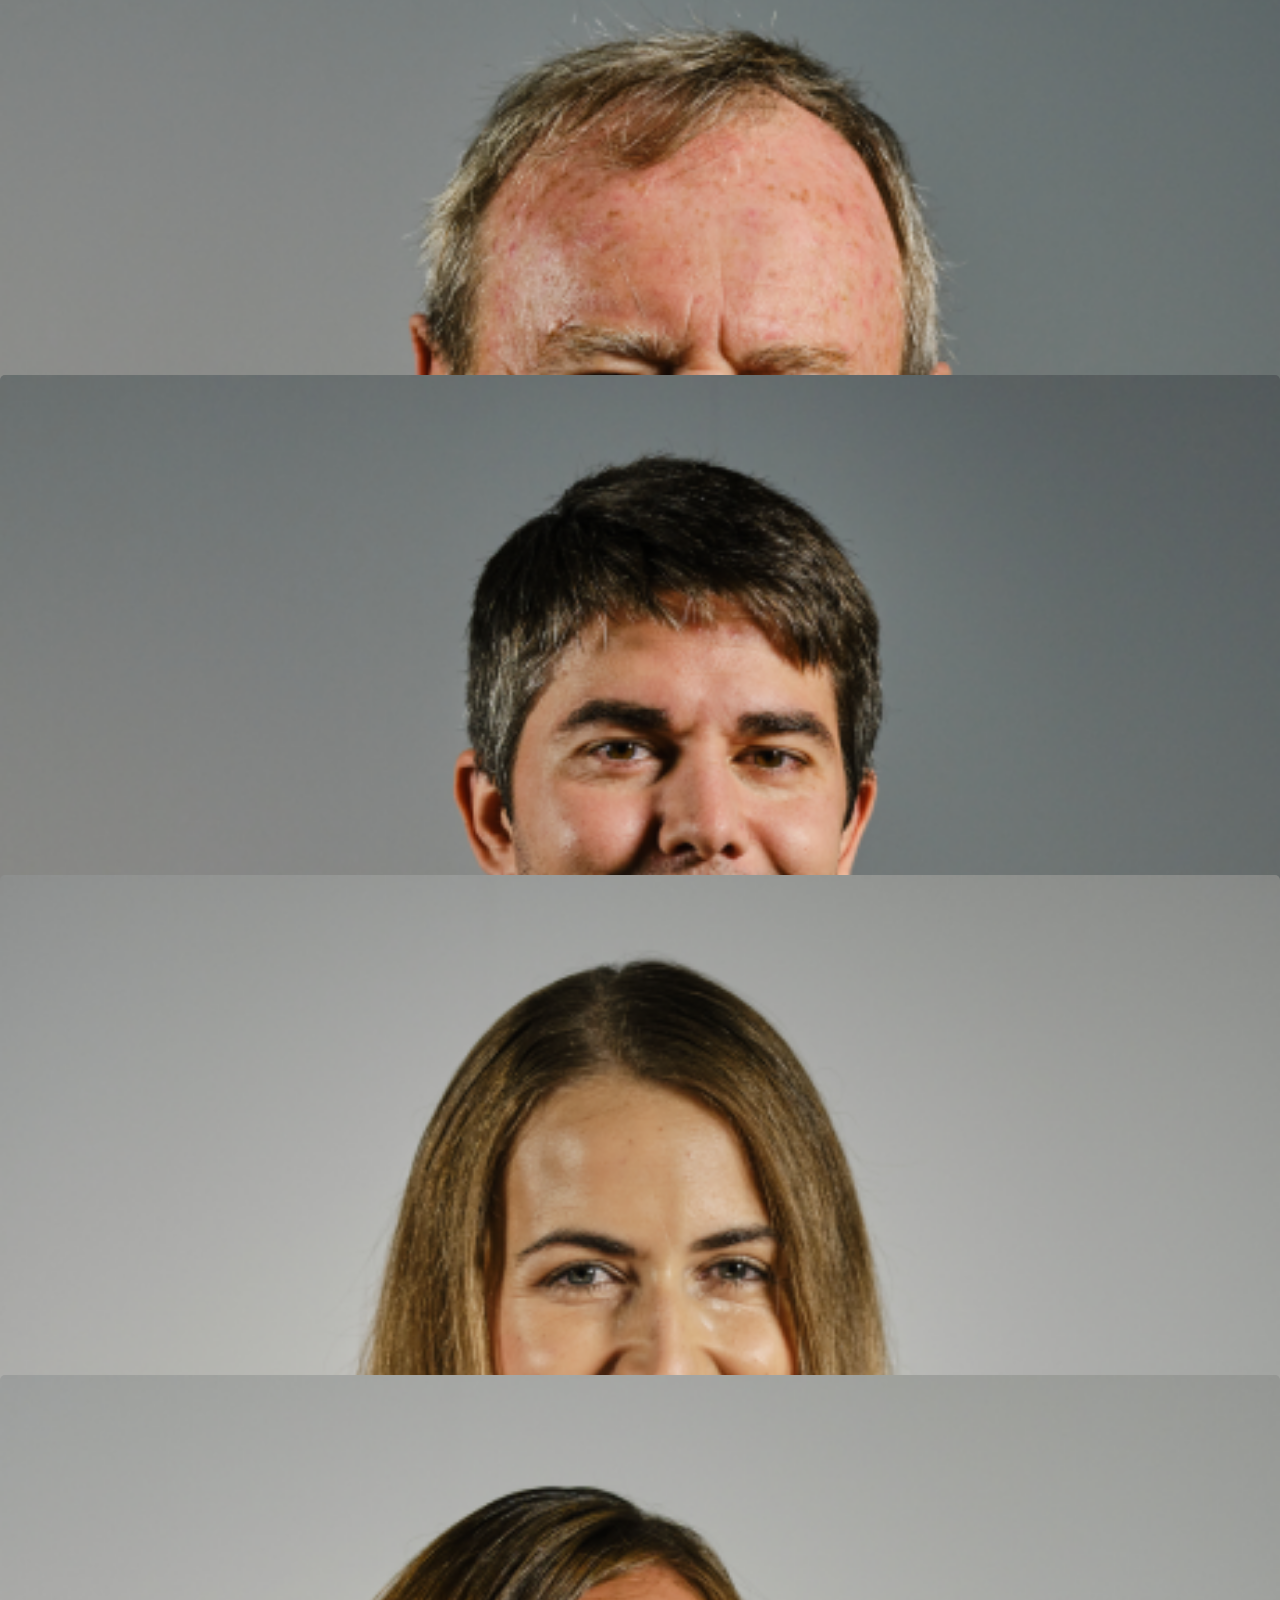
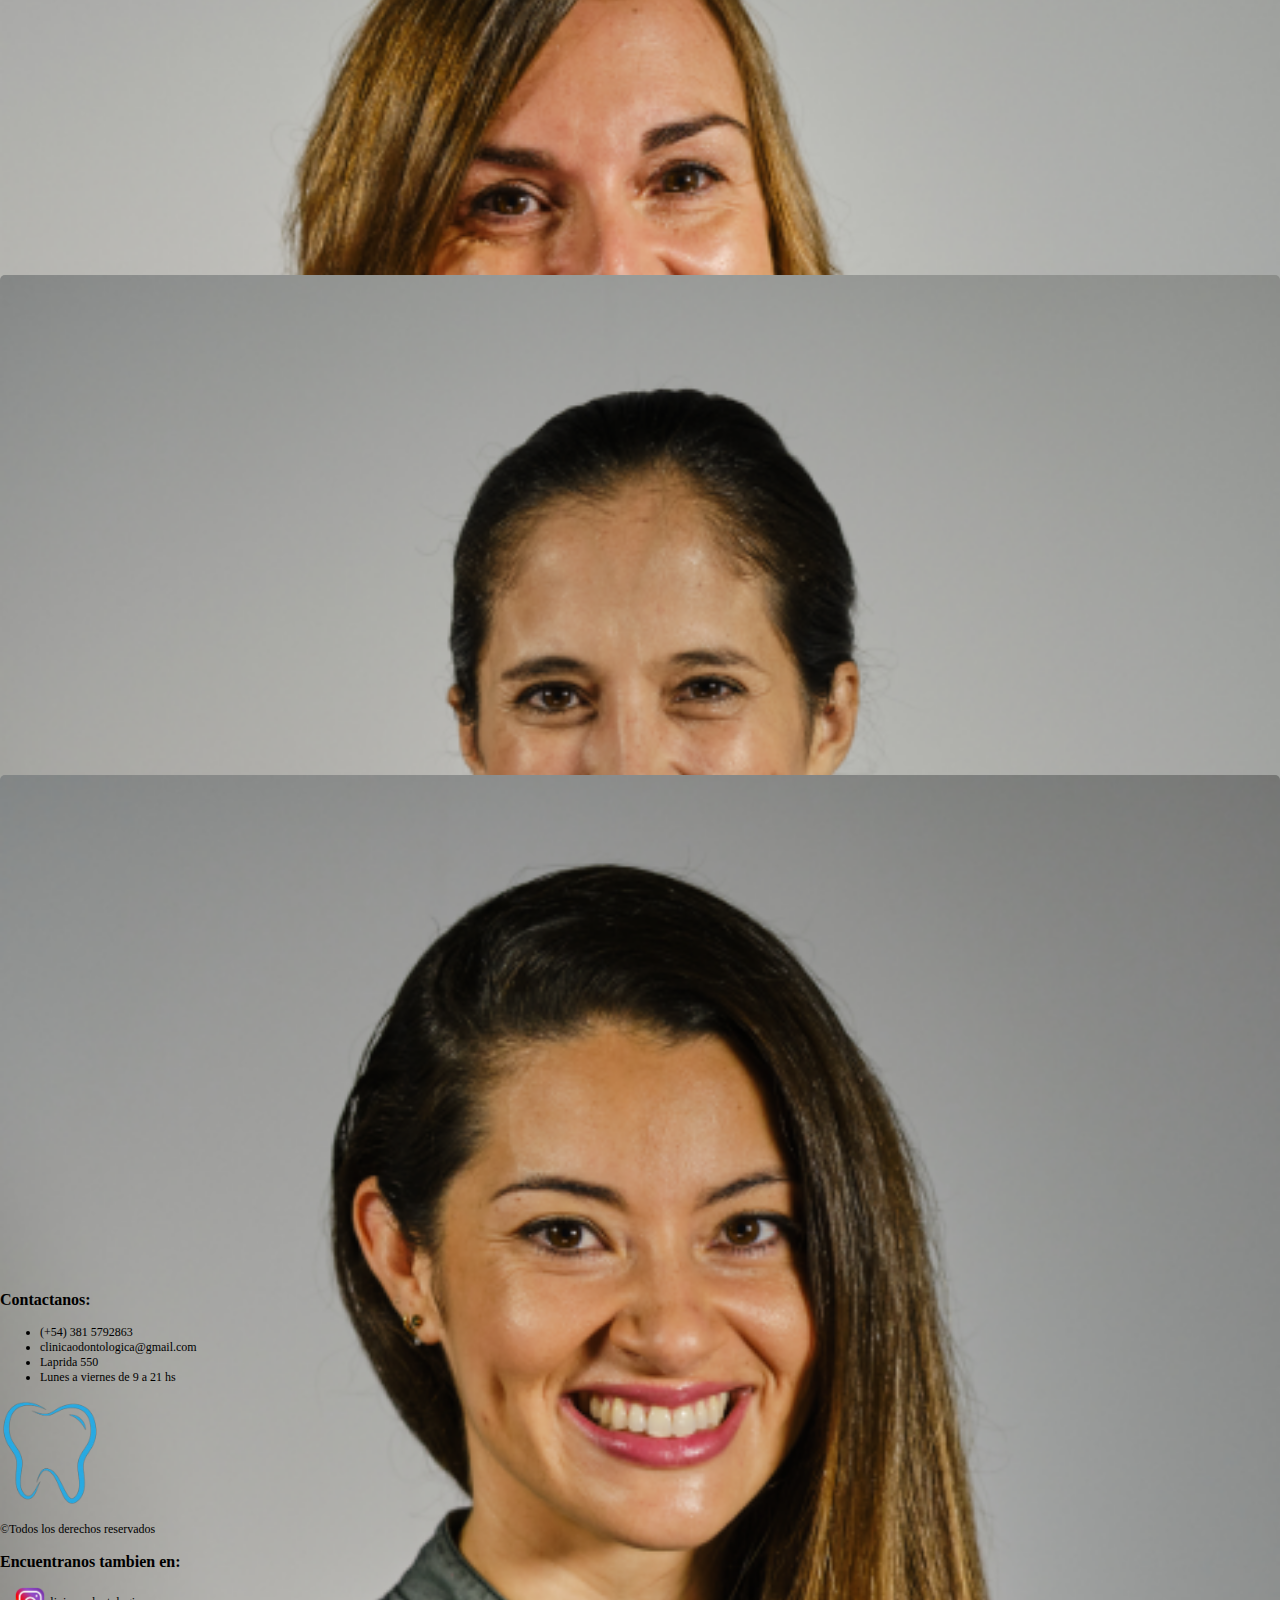
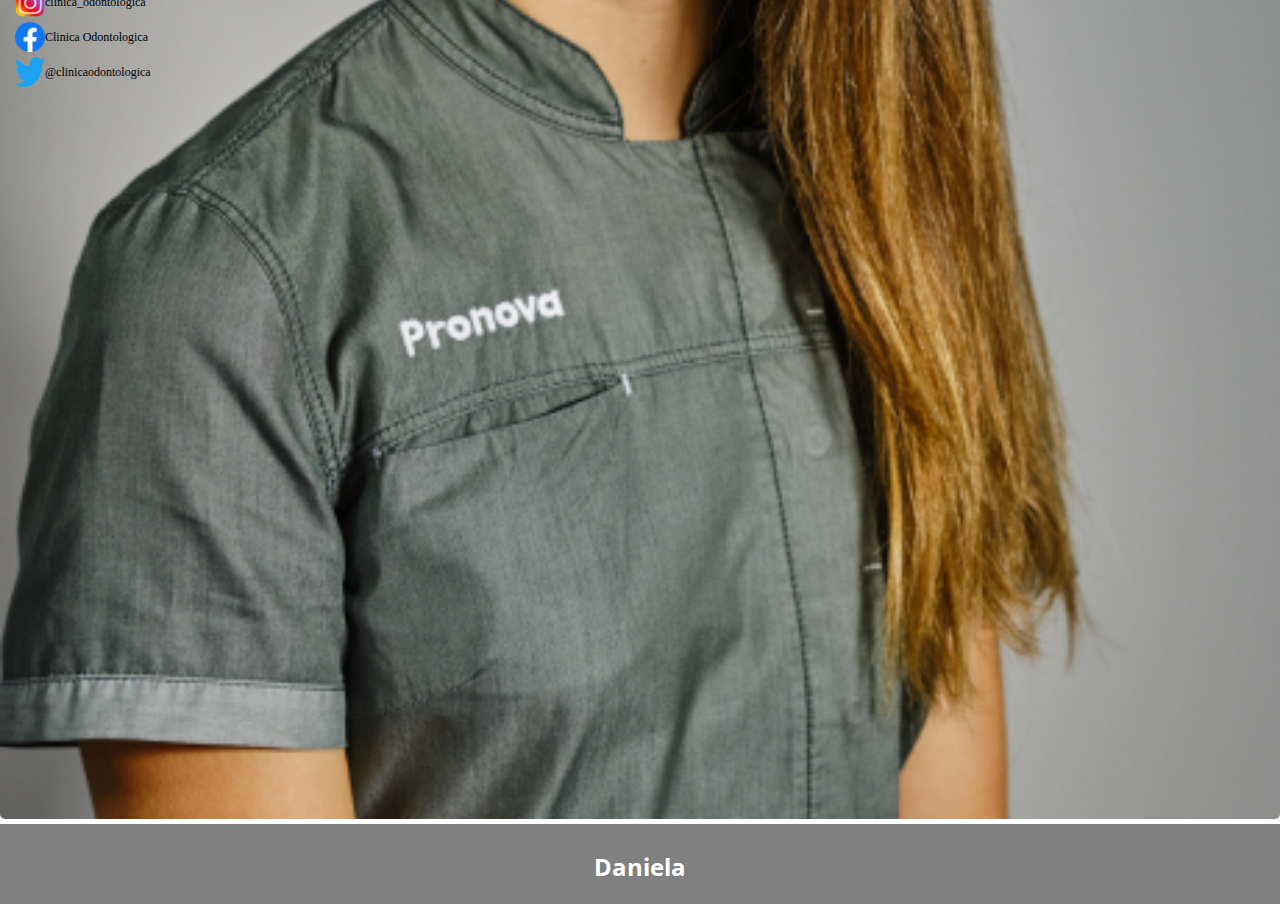
==== commit 60114bac: "PROYECTO TERMINADO" ====
--- a/index.html
+++ b/index.html
@@ -13,13 +13,9 @@
     <link rel="stylesheet" href="./css/index.css">
     <link href="https://cdn.jsdelivr.net/npm/bootstrap@5.2.3/dist/css/bootstrap.min.css" rel="stylesheet"
         integrity="sha384-rbsA2VBKQhggwzxH7pPCaAqO46MgnOM80zW1RWuH61DGLwZJEdK2Kadq2F9CUG65" crossorigin="anonymous">
-    <link href="https://cdn.jsdelivr.net/npm/bootstrap@5.2.3/dist/css/bootstrap.min.css" rel="stylesheet"
-        integrity="sha384-rbsA2VBKQhggwzxH7pPCaAqO46MgnOM80zW1RWuH61DGLwZJEdK2Kadq2F9CUG65" crossorigin="anonymous">
     <link rel="preconnect" href="https://fonts.googleapis.com">
     <link rel="preconnect" href="https://fonts.gstatic.com" crossorigin>
-    <link href="https://fonts.googleapis.com/css2?family=Open+Sans:wght@500;700&display=swap" rel="stylesheet">
-
-
+    <link href="https://fonts.googleapis.com/css2?family=Open+Sans:wght@400;700&display=swap" rel="stylesheet">
 </head>
 
 <body>
@@ -46,7 +42,7 @@
                             <a class="nav-link" href="#tratamientos">Tratamientos</a>
                         </li>
                         <li class="nav-item mx-3">
-                            <a class="nav-link" href="#tratamientos">Casos clinicos</a>
+                            <a class="nav-link" href="./error.html">Casos clinicos</a>
                         </li>
                         <li class="nav-item mx-3">
                             <a class="nav-link" href="./aboutUs.html">Nosotros</a>
@@ -119,10 +115,10 @@
     </header>
     <!-- ---------------------------------------------------------------------------------------------------------------------------------------------------------- -->
     <main>
-        <div class="pt-5 text-center">
-            <h1>Bienvenidos a nuestra web</h1>
-            <h2>Somos odontólogos en San Miguel de Tucumán especializados en Odontología Avanzada</h2>
-            <p class="m-5">Clínica Odontológica es una clínica dental en San Miguel de Tucumán con más de 10 años
+        <div class="pt-3 pt-md-5 text-center">
+            <h1 class="mb-md-3">Bienvenidos a nuestra web</h1>
+            <h5><i> Somos odontólogos en San Miguel de Tucumán especializados en Odontología Avanzada</i></h5>
+            <p class="m-3 mb-3 mb-md-5">Clínica Odontológica es una clínica dental en San Miguel de Tucumán con más de 10 años
                 proporcionando
                 soluciones dentales con tratamientos pioneros y no invasivos, materiales de última generación, y un
                 equipo
@@ -130,11 +126,10 @@
                 Ortodoncia
                 y Odontopediatría.</p>
         </div>
-        <section class="text-center col-12" id="clinica">
-            <h2>Nuestra clinica</h2>
-            <p>Podes encontrarnos en calle laprida altura 550 de lunes a viernes entre 9 y 21hs.</p>
-
-            <div>
+        <section class="text-center col-12 mb-md-5" id="clinica">
+            <h2>Nuestra Clínica</h2>
+            <h5 class="m-3"><i>Podes encontrarnos en calle laprida altura 550 de lunes a viernes entre 9 y 21hs.</i></h5>
+            <div class="mt-md-5">
                 <iframe class="map col-8"
                     src="https://www.google.com/maps/embed?pb=!1m18!1m12!1m3!1d2308.703250574846!2d-65.20294560053678!3d-26.823822114931463!2m3!1f0!2f0!3f0!3m2!1i1024!2i768!4f13.1!3m3!1m2!1s0x94225c19ccb312f5%3A0x4d2c52ce8188e6bc!2sIFL%2C%20Laprida%20550%2C%20T4000%20San%20Miguel%20de%20Tucum%C3%A1n%2C%20Provincia%20de%20Tucum%C3%A1n!5e0!3m2!1ses-419!2sar!4v1667454148842!5m2!1ses-419!2sar"
                     frameborder="0"></iframe>
@@ -142,14 +137,14 @@
         </section>
 
 
-        <section id="tratamientos" class="p-3">
+        <section id="tratamientos" class="p-3 text-center mb-md-2">
             <h2 class="fs-1 title-section p-3">Nuestros tratamientos</h2>
             <div class="row d-flex justify-content-center">
                 <div class="col-6 col-md-4 col-lg-3">
                     <div class="card treatments-card p-md-1 my-2" style="width: 100%;">
                         <img src="img/14567_PERIODONCIA-DESPUES.png" class="img-card" alt="Periodoncia">
                         <div class="card-body card-info">
-                            <h2 class="card-name">Periodoncia</h2>
+                            <h4 class="card-name">Periodoncia</h4>
                             <p class="p1 text-center">La <b>periodoncia</b> es la especialidad de la odontología que se
                                 ocupa
                                 de diagnosticar y tratar las enfermedades de las encías y del hueso que
@@ -165,7 +160,7 @@
                     <div class="card treatments-card p-md-1 my-2" style="width: 100%;">
                         <img src="img/7281_ESTETICA-DENTAL-DESPUES-Copy.png" class="img-card" alt="estetica">
                         <div class="card-body card-info">
-                            <h2 class="card-name">Estética dental</h2>
+                            <h4 class="card-name">Estética dental</h4>
                             <p class="p1 text-center">La <b>estética</b> dental es la especialidad de la odontología que
                                 se
                                 encarga de
@@ -181,7 +176,7 @@
                     <div class="card treatments-card p-md-1 my-2" style="width: 100%;">
                         <img src="img/15334_IMPLANTOLOGIA-DESPUES.png" class="img-card" alt="implantes">
                         <div class="card-body card-info">
-                            <h2 class="card-name">Implantes</h2>
+                            <h4 class="card-name">Implantes</h4>
                             <p class="p1 text-center">Los <b>implantes</b> son raíces artificiales de
                                 titanio
                                 que colocamos en el interior del hueso maxilar, para posteriormente fijar sobre
@@ -196,7 +191,7 @@
                     <div class="card treatments-card p-md-1 my-2" style="width: 100%;">
                         <img src="img/10164_ORTODONCIA-DESPUES.png" class="img-card" alt="ortodoncia">
                         <div class="card-body card-info">
-                            <h2 class="card-name">Ortodoncia</h2>
+                            <h4 class="card-name">Ortodoncia</h4>
                             <p class="p1 text-center">La <b>ortodoncia</b> es la especialidad de la odontología que se
                                 encarga
                                 de corregir las desviaciones de los dientes y deformidades de los maxilares. La
@@ -207,26 +202,26 @@
                 </div>
             </div>
             <div>
-                <h4 class="text-center m-5">Conoce todos nuestros tratamientos dentales. En Clínica Odontológica
+                <h5 class="text-center m-3 mt-md-5">Conoce nuestros tratamientos dentales. En Clínica Odontológica
                     aseguramos el
-                    resultado deseado antes de la implantación definitiva y excelencia en la calidad.</h4>
+                    resultado deseado antes de la implantación definitiva y excelencia en la calidad.</h5>
             </div>
         </section>
         <!-- --------------------------------------------------------------------------------------------------------- -->
-        <section id="especialistas" class="p-3">
+        <section id="especialistas" class="p-3 text-center">
             <h2 class="fs-1 title-section p-3">Nuestros especialistas</h2>
-            
+
             <div class="d-flex justify-content-center my-md-4">
                 <img src="img/Clinica-Dental-en-Toledo-scaled-e1637763358873.jpg" class="img-team" alt="team">
             </div>
-            <h4 class="text-center mb-4">Conoce todos nuestros especialistas. En Clínica Odontológica tenemos los
-                mejores profesionales de cada especialidad.</h4>
+            <h4 class="text-center m-"><i>Conocé a todos nuestros especialistas. En Clínica Odontológica tenemos los
+                mejores profesionales de cada especialidad.</i></h4>
             <div class="row d-flex justify-content-center">
                 <div class="col-6 col-md-4 col-lg-3">
                     <div class="card treatments-card p-md-1 my-2" style="width: 100%;">
                         <img src="img/Rafael Blanes.jpg" class="img-card" alt="professional-1">
                         <div class="card-body card-person">
-                            <h2 class="card-name">Rafael Blanes</h2>
+                            <h2 class="card-name">Rafael</h2>
                             <p class="p1 text-center">Implantología dental y periodoncia
                             </p>
                         </div>
@@ -236,7 +231,7 @@
                     <div class="card treatments-card p-md-1 my-2" style="width: 100%;">
                         <img src="img/Libertad Caro.png" class="img-card" alt="professional-2">
                         <div class="card-body card-person">
-                            <h2 class="card-name">Libertad Caro</h2>
+                            <h2 class="card-name">Libertad</h2>
                             <p class="p1 text-center">
                                 Implantología dental y periodoncia
                             </p>
@@ -247,7 +242,7 @@
                     <div class="card treatments-card p-md-1 my-2" style="width: 100%;">
                         <img src="img/Fernando Cisneros.png" class="img-card" alt="professional-3">
                         <div class="card-body card-person">
-                            <h2 class="card-name">Fernando Cisneros</h2>
+                            <h2 class="card-name">Fernando</h2>
                             <p class="p1 text-center">Tratamientos dentales sin dolor</p>
                         </div>
                     </div>
@@ -265,7 +260,7 @@
                     <div class="card treatments-card p-md-1 my-2" style="width: 100%;">
                         <img src="img/Sonia Fernandez.png" class="img-card" alt="professional-4">
                         <div class="card-body card-person">
-                            <h2 class="card-name">Sonia Fernandez</h2>
+                            <h2 class="card-name">Sonia</h2>
                             <p class="p1 text-center">Endodoncia y Estética dental</p>
                         </div>
                     </div>
@@ -274,7 +269,7 @@
                     <div class="card treatments-card p-md-1 my-2" style="width: 100%;">
                         <img src="img/Marga Prats.png" class="img-card" alt="professional-4">
                         <div class="card-body card-person">
-                            <h2 class="card-name">Marga Prats</h2>
+                            <h2 class="card-name">Marga</h2>
                             <p class="p1 text-center">Estética Dental y Endodoncia</p>
                         </div>
                     </div>
@@ -283,7 +278,7 @@
                     <div class="card treatments-card p-md-1 my-2" style="width: 100%;">
                         <img src="img/Geraldine Quiñones.png" class="img-card" alt="professional-4">
                         <div class="card-body card-person">
-                            <h2 class="card-name">Geraldine Quiñones</h2>
+                            <h2 class="card-name">Geraldine</h2>
                             <p class="p1 text-center">Ortodoncia y Ortopedia Dentofacial.</p>
                         </div>
                     </div>
@@ -292,7 +287,7 @@
                     <div class="card treatments-card p-md-1 my-2" style="width: 100%;">
                         <img src="img/Daniela Figueroa.png" class="img-card" alt="professional-4">
                         <div class="card-body card-person">
-                            <h2 class="card-name">Daniela Figueroa</h2>
+                            <h2 class="card-name">Daniela</h2>
                             <p class="p1 text-center">Odontología Infantil</p>
                         </div>
                     </div>
--- a/css/index.css
+++ b/css/index.css
@@ -1,5 +1,5 @@
 body{
-    font-family: 'Open Sans', sans-serif;
+    font-family: 'Open Sans', sans-serif !important;
     margin: 0px;
     padding: 0px;
 }
@@ -25,6 +25,9 @@
 }
 .card-name{
     text-align: center;
+}
+.card{
+    transition: transform 3s;
 }
 .card-body{
     height: 80px;
